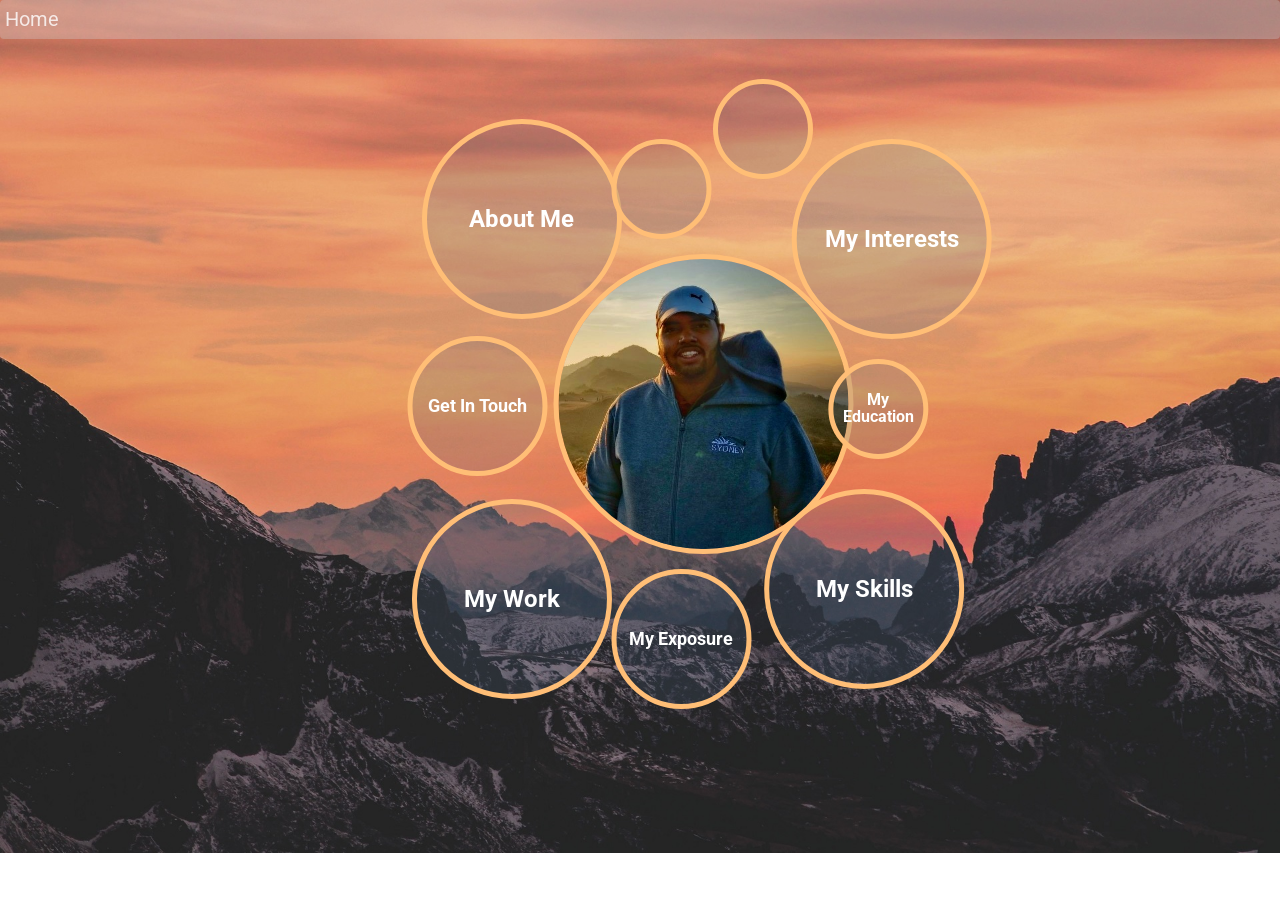
==== index.html @ 18826b94 "version4" ====
<!DOCTYPE html>
<html>
	<head>
		<title>Resume</title>
		<link rel="stylesheet" href="https://maxcdn.bootstrapcdn.com/bootstrap/3.3.7/css/bootstrap.min.css" integrity="sha384-BVYiiSIFeK1dGmJRAkycuHAHRg32OmUcww7on3RYdg4Va+PmSTsz/K68vbdEjh4u" crossorigin="anonymous">
		<link rel="stylesheet" type="text/css" href="master.css">
		<link rel="stylesheet" type="text/css" href="breadcrumb.css">
		<link rel="stylesheet" type="text/css" href="http://code.ionicframework.com/ionicons/2.0.1/css/ionicons.min.css">
		<link href="https://fonts.googleapis.com/css?family=Roboto:400,700" rel="stylesheet">
	</head>
	<!-- ######################  BODY  ############################### -->
	<body class="back fontrobo">
		<ol class="h-25 breadcrumb"">
			<li class="active" style="color: rgba(255, 255, 255,.8); ">Home</li>
		</ol>
	<div class="col-xs-2"></div>
	<div class="col-xs-1">
		<div style="transform: translate3d(240%,220%,0);" class="down">
			<a class="no-dec" href="projects.html">
				<div class="large bubble ">
					<h3><b>My Work</b></h3>
				</div>
			</div>
		</a>
	</div>
	<div class="col-xs-3">
		<div style="transform: translate3d(30%,30%,0);" class="up">
			<a class="no-dec" href="aboutme.html">
				<div class="large bubble ">
					<h3><b>About Me</b></h3>
				</div>
			</div>
		</a>
		<div style="transform: translate3d(25%,55%,0);" class="left">
			<a class="no-dec" href="contact.html">
				<div class="medium bubble ">
					<h3><b>Get In Touch</b></h3>
				</div>
			</div>
		</a>
	</div>
	<div class="col-xs-3">
		<div style="transform: translate3d(-35%,65%,0);" class="">
			<img src="profilepic_crop.jpg" alt="user" class="image pop">
			
		</div>
		<div style="transform: translate3d(-15%,150%,0); " class="down">
			<a class="no-dec" href="myexposure.html">
				<div class="medium bubble ">
					<h3><b>My Exposure</b></h3>
				</div>
			</div>
		</a>
		<div style="transform: translate3d(20%,-420%,0);" class="up">
			<a class="no-dec" href="https://github.com/chidajames">
				<div class="small bubble">
				<!-- <h1 class="ion-social-github " style="font-size: 50px"></h1> -->
				<i class="fab fa-github"></i>
				</div>
			</div>
		</a>
		<div style="transform: translate3d(-15%,-460%,0);" class="up">
			<a class="no-dec" href="https://www.linkedin.com/in/chidanand-g-010a7b15a/">
				<div class="small bubble ">
				<h1 class="ion-social-linkedin " style="font-size: 50px"></h1>
				</div>
			</div>
		</a>
	</div>
	<div class="col-xs-2">
		<div style="transform: translate3d(-115%,215%,0);" class="right">
			<a class="no-dec" href="skill_bar.html">
				<div class="large bubble ">
					<h3><b>My Skills</b></h3>
				</div>
			</div>
		</a>
		<div style="transform: translate3d(-100%,-60%,0);" class="right">
			<a class="no-dec" href="interests.html">
				<div class="large bubble ">
					<h3><b>My Interests</b></h3>
				</div>
			</div>
		</a>
		<div style="transform: translate3d(-80%,-100%,0);" class="right">
			<a class="no-dec" href="education.html">
				<div class="small bubble ">
					<h3><b>My Education</b></h3>
				</div>
			</div>
		</a>
	</div>
	<div class="col-xs-1"></div>
		
		
	</body>
</html>
---- master.css ----
.large {
  width:200px;
  height: 200px;
}

.large > h3 {
  font-size: 24px;
}

.medium {
  width: 140px;
  height:140px;
}


.medium > h3 {
  font-size: 18px;
}


.small {
  width:100px;
  height:100px;
}


.small > h3 {
  font-size: 16px;
}


.bubble {
  font-family: 'Roboto', sans-serif;
  border-radius: 50%;
  background-color: rgba(75, 101, 132,.2);
  border: 5px solid rgba(255, 190, 118,1.0);
  text-align: center
}

.bubble > h3 {
  z-index: 100;
  display: inline-block;
  margin-top: 50%;
  transform: translateY(-50%);
}

.no-dec {
  text-decoration: none;
  color: white;
  float: center;  
}

.no-dec:hover, .no-dec:focus {
  text-decoration: none;
  color: white;
}

.bubble:hover, .bubble:focus {
  border: 10px solid rgba(246, 229, 141,1.0);
  transform: scale(1.1);
  transition: width 1s, height 1s, transform 1s;
}

.stick-bottom {
  float: bottom;
}

.stick-right{
  float: right;
}

.stick-left {
  float: left;
}

.stick-top {
  float: top;
}

.image{
  height: 300px;
  width:300px;
  border-radius: 50%;
  border: 5px solid rgba(255, 190, 118,1.0);
}

.ion-social-github-outline {
  

}
h2{
  font-size: 45px;

}

.ion-social-linkedin-outline {
  
}

.gif {
  position: absolute;
    background:#1abc9c; 
}

.gif:hover ,.gif:focus {
  opacity: 0;
}

.back {
    /* The image used */
    background-image: url("cover_9.jpg");

    /* Full height */
    height: 100%; 
    width: 100%;
    /* Center and scale the image nicely */
   /* background-position: center;*/
    background-repeat: no-repeat;
    background-size: cover;
}



.ion-social-github{
}

.ion-social-linkedin{
}

.down{
  position: relative;
  animation-name: down;
  animation-duration: 2s;
  animation-timing-function: ease-out;
}

@keyframes down{
  0%   {top: 700px;opacity: 0}
  100% {top: 0px;opacity: 1}
}

.up{
  position: relative;
  animation-name: up;
  animation-duration: 2s;
  animation-timing-function: linear;
}

@keyframes up{
  0%   {top: -700px;opacity: 0}
  100% {top: 0px;opacity: 1}
}

.left{
  position: relative;
  animation-name: left;
  animation-duration: 2s;
  animation-timing-function: linear;
}

@keyframes left{
  0%   {left: -700px;opacity: 0}
  100% {left: 0px;opacity: 1}
}

.right{
  position: relative;
  animation-name: right;
  animation-duration: 2s;
  animation-timing-function: linear;
}

@keyframes right{
  0%   {left: 700px;opacity: 0}
  100% {left: 0px;opacity: 1}
}

.pop{
  position: relative;
  animation-name: pop;
  animation-duration: 1s;
  animation-timing-function: linear;
}

@keyframes pop{
  0%   {opacity: 0}
  50%   {opacity: 0}
  100% {opacity: 1}
}
---- breadcrumb.css ----
.breadcrumb{
  background-color: rgba(210, 218, 226,.3);
  padding: 5px;
  font-size: 20px;

}

html {
    overflow: scroll;
    overflow-x: hidden;
}
::-webkit-scrollbar {
    width: 0px;  /* remove scrollbar space */
    background: transparent;  /* just make scrollbar invisible */
}

.font{
	font-family: 'Indie Flower', cursive;
	color: black;

}

.fontrobo{
     font-family: 'Roboto', sans-serif;
}
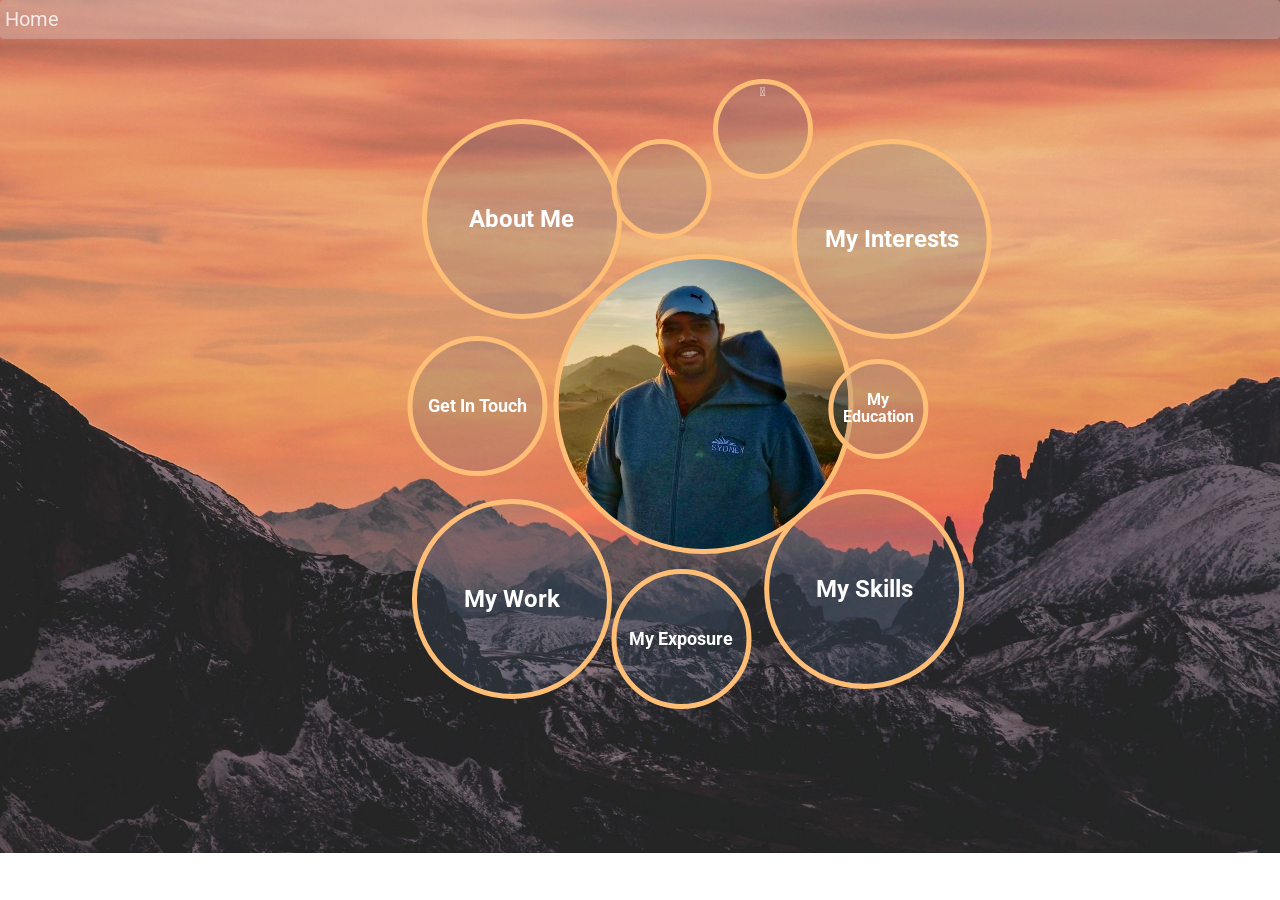
==== commit 5cb0b784: "version4" ====
--- a/index.html
+++ b/index.html
@@ -7,6 +7,8 @@
 		<link rel="stylesheet" type="text/css" href="breadcrumb.css">
 		<link rel="stylesheet" type="text/css" href="http://code.ionicframework.com/ionicons/2.0.1/css/ionicons.min.css">
 		<link href="https://fonts.googleapis.com/css?family=Roboto:400,700" rel="stylesheet">
+		<link rel="stylesheet" href="https://maxcdn.bootstrapcdn.com/font-awesome/4.4.0/css/font-awesome.min.css">
+
 	</head>
 	<!-- ######################  BODY  ############################### -->
 	<body class="back fontrobo">
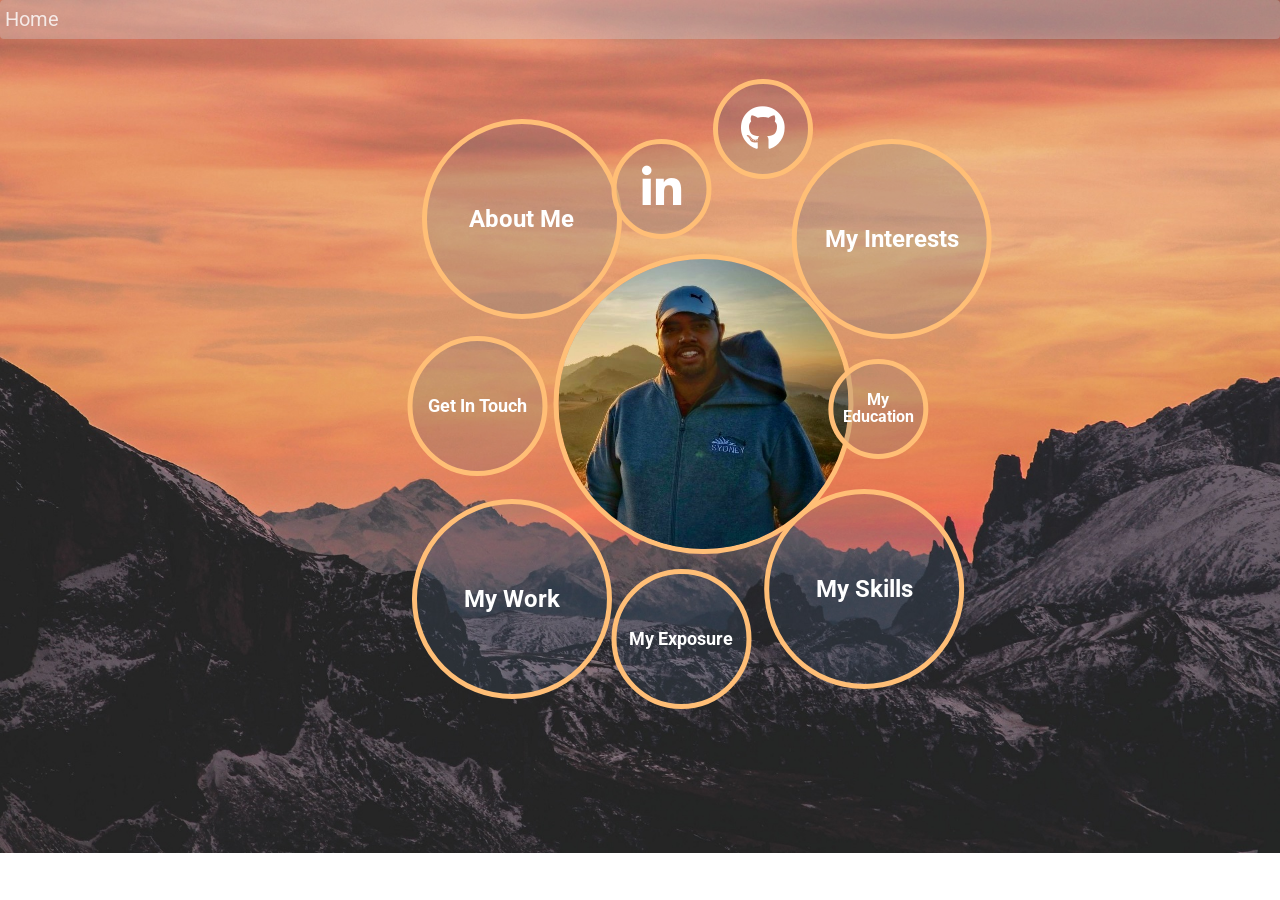
==== commit 1a4a2c65: "version4" ====
--- a/index.html
+++ b/index.html
@@ -7,7 +7,10 @@
 		<link rel="stylesheet" type="text/css" href="breadcrumb.css">
 		<link rel="stylesheet" type="text/css" href="http://code.ionicframework.com/ionicons/2.0.1/css/ionicons.min.css">
 		<link href="https://fonts.googleapis.com/css?family=Roboto:400,700" rel="stylesheet">
-		<link rel="stylesheet" href="https://maxcdn.bootstrapcdn.com/font-awesome/4.4.0/css/font-awesome.min.css">
+		
+		<link href="https://use.fontawesome.com/releases/v5.0.8/css/all.css" rel="stylesheet">
+
+
 
 	</head>
 	<!-- ######################  BODY  ############################### -->
@@ -56,15 +59,14 @@
 		<div style="transform: translate3d(20%,-420%,0);" class="up">
 			<a class="no-dec" href="https://github.com/chidajames">
 				<div class="small bubble">
-				<!-- <h1 class="ion-social-github " style="font-size: 50px"></h1> -->
-				<i class="fab fa-github"></i>
+				<i class="fab fa-github" style="font-size: 45px;color: white;padding-top: 22px"></i>
 				</div>
 			</div>
 		</a>
 		<div style="transform: translate3d(-15%,-460%,0);" class="up">
 			<a class="no-dec" href="https://www.linkedin.com/in/chidanand-g-010a7b15a/">
 				<div class="small bubble ">
-				<h1 class="ion-social-linkedin " style="font-size: 50px"></h1>
+				<i class="fab fa-linkedin-in" style="font-size: 45px;color: white;padding-top: 22px"></i>
 				</div>
 			</div>
 		</a>
--- a/master.css
+++ b/master.css
@@ -189,3 +189,5 @@
 }
 
 
+
+
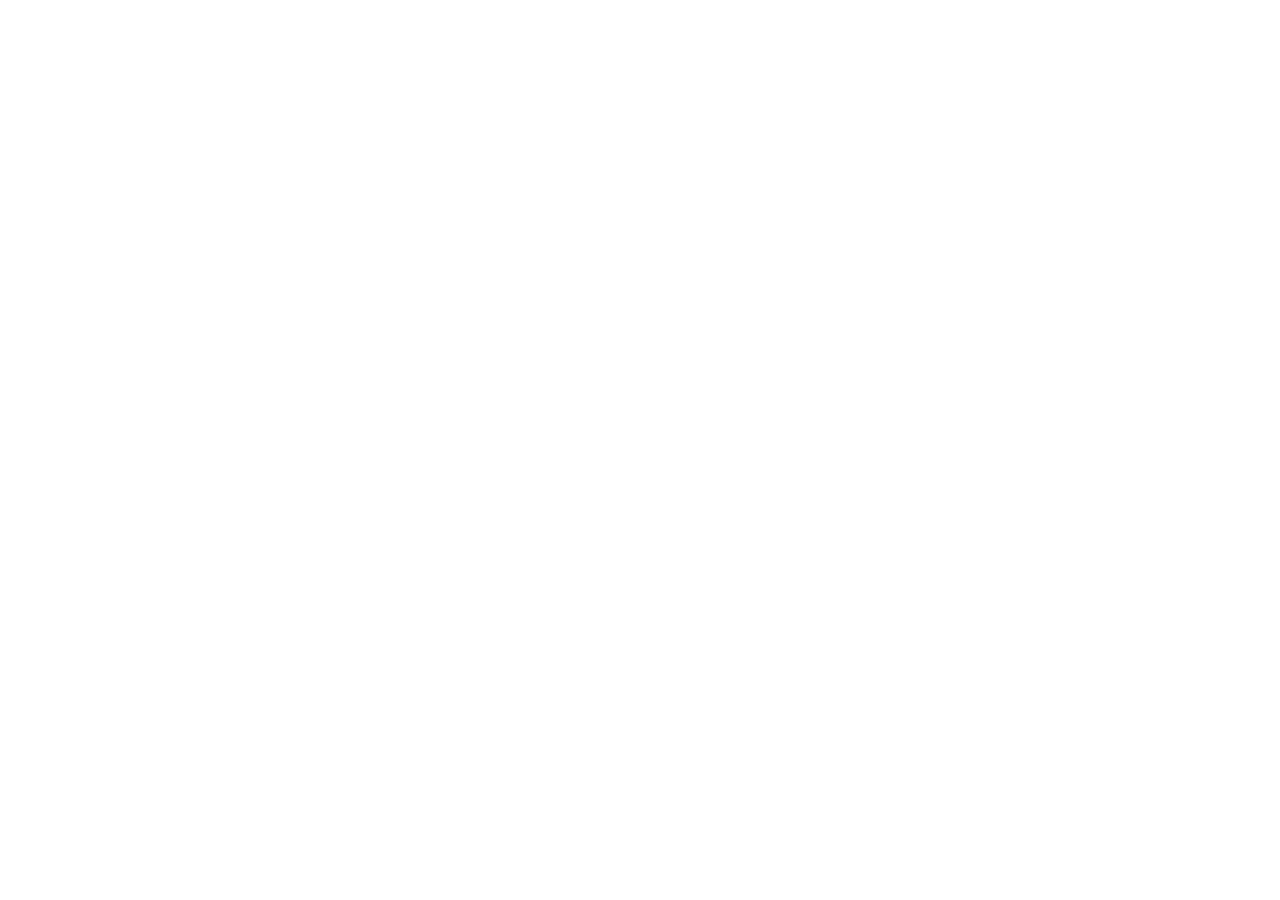
==== commit 345c6b79: "Updates" ====
--- a/index.html
+++ b/index.html
@@ -1,101 +1,14 @@
-<!DOCTYPE html>
-<html>
-	<head>
-		<title>Resume</title>
-		<link rel="stylesheet" href="https://maxcdn.bootstrapcdn.com/bootstrap/3.3.7/css/bootstrap.min.css" integrity="sha384-BVYiiSIFeK1dGmJRAkycuHAHRg32OmUcww7on3RYdg4Va+PmSTsz/K68vbdEjh4u" crossorigin="anonymous">
-		<link rel="stylesheet" type="text/css" href="master.css">
-		<link rel="stylesheet" type="text/css" href="breadcrumb.css">
-		<link rel="stylesheet" type="text/css" href="http://code.ionicframework.com/ionicons/2.0.1/css/ionicons.min.css">
-		<link href="https://fonts.googleapis.com/css?family=Roboto:400,700" rel="stylesheet">
-		
-		<link href="https://use.fontawesome.com/releases/v5.0.8/css/all.css" rel="stylesheet">
-
-
-
-	</head>
-	<!-- ######################  BODY  ############################### -->
-	<body class="back fontrobo">
-		<ol class="h-25 breadcrumb"">
-			<li class="active" style="color: rgba(255, 255, 255,.8); ">Home</li>
-		</ol>
-	<div class="col-xs-2"></div>
-	<div class="col-xs-1">
-		<div style="transform: translate3d(240%,220%,0);" class="down">
-			<a class="no-dec" href="projects.html">
-				<div class="large bubble ">
-					<h3><b>My Work</b></h3>
-				</div>
-			</div>
-		</a>
-	</div>
-	<div class="col-xs-3">
-		<div style="transform: translate3d(30%,30%,0);" class="up">
-			<a class="no-dec" href="aboutme.html">
-				<div class="large bubble ">
-					<h3><b>About Me</b></h3>
-				</div>
-			</div>
-		</a>
-		<div style="transform: translate3d(25%,55%,0);" class="left">
-			<a class="no-dec" href="contact.html">
-				<div class="medium bubble ">
-					<h3><b>Get In Touch</b></h3>
-				</div>
-			</div>
-		</a>
-	</div>
-	<div class="col-xs-3">
-		<div style="transform: translate3d(-35%,65%,0);" class="">
-			<img src="profilepic_crop.jpg" alt="user" class="image pop">
-			
-		</div>
-		<div style="transform: translate3d(-15%,150%,0); " class="down">
-			<a class="no-dec" href="myexposure.html">
-				<div class="medium bubble ">
-					<h3><b>My Exposure</b></h3>
-				</div>
-			</div>
-		</a>
-		<div style="transform: translate3d(20%,-420%,0);" class="up">
-			<a class="no-dec" href="https://github.com/chidajames">
-				<div class="small bubble">
-				<i class="fab fa-github" style="font-size: 45px;color: white;padding-top: 22px"></i>
-				</div>
-			</div>
-		</a>
-		<div style="transform: translate3d(-15%,-460%,0);" class="up">
-			<a class="no-dec" href="https://www.linkedin.com/in/chidanand-g-010a7b15a/">
-				<div class="small bubble ">
-				<i class="fab fa-linkedin-in" style="font-size: 45px;color: white;padding-top: 22px"></i>
-				</div>
-			</div>
-		</a>
-	</div>
-	<div class="col-xs-2">
-		<div style="transform: translate3d(-115%,215%,0);" class="right">
-			<a class="no-dec" href="skill_bar.html">
-				<div class="large bubble ">
-					<h3><b>My Skills</b></h3>
-				</div>
-			</div>
-		</a>
-		<div style="transform: translate3d(-100%,-60%,0);" class="right">
-			<a class="no-dec" href="interests.html">
-				<div class="large bubble ">
-					<h3><b>My Interests</b></h3>
-				</div>
-			</div>
-		</a>
-		<div style="transform: translate3d(-80%,-100%,0);" class="right">
-			<a class="no-dec" href="education.html">
-				<div class="small bubble ">
-					<h3><b>My Education</b></h3>
-				</div>
-			</div>
-		</a>
-	</div>
-	<div class="col-xs-1"></div>
-		
-		
-	</body>
-</html>+<!doctype html>
+<html lang="en">
+  <head>
+    <meta charset="UTF-8" />
+    <link rel="icon" type="image/svg+xml" href="/{chidajames.github.io}/vite.svg" />
+    <meta name="viewport" content="width=device-width, initial-scale=1.0" />
+    <title>Portfolio</title>
+    <script type="module" crossorigin src="/{chidajames.github.io}/assets/index-CAiDVmzD.js"></script>
+    <link rel="stylesheet" crossorigin href="/{chidajames.github.io}/assets/index-BAArUoKT.css">
+  </head>
+  <body class="">
+    <div id="root"></div>
+  </body>
+</html>
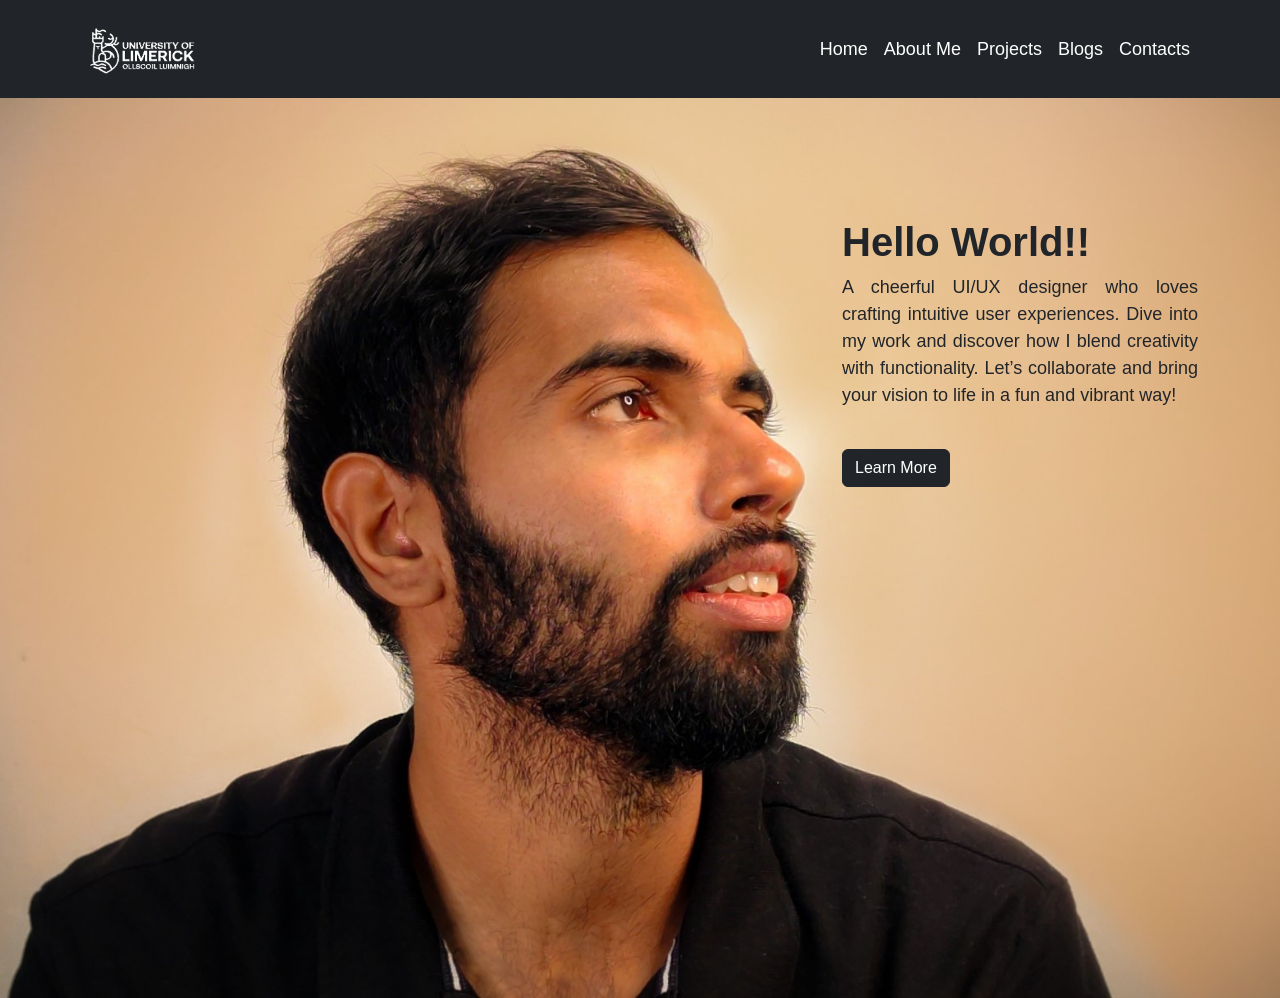
==== commit 9591d5b5: "Updates" ====
--- a/index.html
+++ b/index.html
@@ -2,11 +2,11 @@
 <html lang="en">
   <head>
     <meta charset="UTF-8" />
-    <link rel="icon" type="image/svg+xml" href="/{chidajames.github.io}/vite.svg" />
+    <link rel="icon" type="image/svg+xml" href="/vite.svg" />
     <meta name="viewport" content="width=device-width, initial-scale=1.0" />
     <title>Portfolio</title>
-    <script type="module" crossorigin src="/{chidajames.github.io}/assets/index-CAiDVmzD.js"></script>
-    <link rel="stylesheet" crossorigin href="/{chidajames.github.io}/assets/index-BAArUoKT.css">
+    <script type="module" crossorigin src="/assets/index-oymIA92n.js"></script>
+    <link rel="stylesheet" crossorigin href="/assets/index-CEKcrJQE.css">
   </head>
   <body class="">
     <div id="root"></div>
--- a/assets/index-CEKcrJQE.css
+++ b/assets/index-CEKcrJQE.css
@@ -0,0 +1,9 @@
+@charset "UTF-8";@import"https://fonts.googleapis.com/css2?family=Poppins:wght@400;500;600&display=swap";/*!
+ * Bootstrap  v5.3.3 (https://getbootstrap.com/)
+ * Copyright 2011-2024 The Bootstrap Authors
+ * Licensed under MIT (https://github.com/twbs/bootstrap/blob/main/LICENSE)
+ */:root,[data-bs-theme=light]{--bs-blue: #0d6efd;--bs-indigo: #6610f2;--bs-purple: #6f42c1;--bs-pink: #d63384;--bs-red: #dc3545;--bs-orange: #fd7e14;--bs-yellow: #ffc107;--bs-green: #198754;--bs-teal: #20c997;--bs-cyan: #0dcaf0;--bs-black: #000;--bs-white: #fff;--bs-gray: #6c757d;--bs-gray-dark: #343a40;--bs-gray-100: #f8f9fa;--bs-gray-200: #e9ecef;--bs-gray-300: #dee2e6;--bs-gray-400: #ced4da;--bs-gray-500: #adb5bd;--bs-gray-600: #6c757d;--bs-gray-700: #495057;--bs-gray-800: #343a40;--bs-gray-900: #212529;--bs-primary: #0d6efd;--bs-secondary: #6c757d;--bs-success: #198754;--bs-info: #0dcaf0;--bs-warning: #ffc107;--bs-danger: #dc3545;--bs-light: #f8f9fa;--bs-dark: #212529;--bs-primary-rgb: 13, 110, 253;--bs-secondary-rgb: 108, 117, 125;--bs-success-rgb: 25, 135, 84;--bs-info-rgb: 13, 202, 240;--bs-warning-rgb: 255, 193, 7;--bs-danger-rgb: 220, 53, 69;--bs-light-rgb: 248, 249, 250;--bs-dark-rgb: 33, 37, 41;--bs-primary-text-emphasis: #052c65;--bs-secondary-text-emphasis: #2b2f32;--bs-success-text-emphasis: #0a3622;--bs-info-text-emphasis: #055160;--bs-warning-text-emphasis: #664d03;--bs-danger-text-emphasis: #58151c;--bs-light-text-emphasis: #495057;--bs-dark-text-emphasis: #495057;--bs-primary-bg-subtle: #cfe2ff;--bs-secondary-bg-subtle: #e2e3e5;--bs-success-bg-subtle: #d1e7dd;--bs-info-bg-subtle: #cff4fc;--bs-warning-bg-subtle: #fff3cd;--bs-danger-bg-subtle: #f8d7da;--bs-light-bg-subtle: #fcfcfd;--bs-dark-bg-subtle: #ced4da;--bs-primary-border-subtle: #9ec5fe;--bs-secondary-border-subtle: #c4c8cb;--bs-success-border-subtle: #a3cfbb;--bs-info-border-subtle: #9eeaf9;--bs-warning-border-subtle: #ffe69c;--bs-danger-border-subtle: #f1aeb5;--bs-light-border-subtle: #e9ecef;--bs-dark-border-subtle: #adb5bd;--bs-white-rgb: 255, 255, 255;--bs-black-rgb: 0, 0, 0;--bs-font-sans-serif: system-ui, -apple-system, "Segoe UI", Roboto, "Helvetica Neue", "Noto Sans", "Liberation Sans", Arial, sans-serif, "Apple Color Emoji", "Segoe UI Emoji", "Segoe UI Symbol", "Noto Color Emoji";--bs-font-monospace: SFMono-Regular, Menlo, Monaco, Consolas, "Liberation Mono", "Courier New", monospace;--bs-gradient: linear-gradient(180deg, rgba(255, 255, 255, .15), rgba(255, 255, 255, 0));--bs-body-font-family: var(--bs-font-sans-serif);--bs-body-font-size: 1rem;--bs-body-font-weight: 400;--bs-body-line-height: 1.5;--bs-body-color: #212529;--bs-body-color-rgb: 33, 37, 41;--bs-body-bg: #fff;--bs-body-bg-rgb: 255, 255, 255;--bs-emphasis-color: #000;--bs-emphasis-color-rgb: 0, 0, 0;--bs-secondary-color: rgba(33, 37, 41, .75);--bs-secondary-color-rgb: 33, 37, 41;--bs-secondary-bg: #e9ecef;--bs-secondary-bg-rgb: 233, 236, 239;--bs-tertiary-color: rgba(33, 37, 41, .5);--bs-tertiary-color-rgb: 33, 37, 41;--bs-tertiary-bg: #f8f9fa;--bs-tertiary-bg-rgb: 248, 249, 250;--bs-heading-color: inherit;--bs-link-color: #0d6efd;--bs-link-color-rgb: 13, 110, 253;--bs-link-decoration: underline;--bs-link-hover-color: #0a58ca;--bs-link-hover-color-rgb: 10, 88, 202;--bs-code-color: #d63384;--bs-highlight-color: #212529;--bs-highlight-bg: #fff3cd;--bs-border-width: 1px;--bs-border-style: solid;--bs-border-color: #dee2e6;--bs-border-color-translucent: rgba(0, 0, 0, .175);--bs-border-radius: .375rem;--bs-border-radius-sm: .25rem;--bs-border-radius-lg: .5rem;--bs-border-radius-xl: 1rem;--bs-border-radius-xxl: 2rem;--bs-border-radius-2xl: var(--bs-border-radius-xxl);--bs-border-radius-pill: 50rem;--bs-box-shadow: 0 .5rem 1rem rgba(0, 0, 0, .15);--bs-box-shadow-sm: 0 .125rem .25rem rgba(0, 0, 0, .075);--bs-box-shadow-lg: 0 1rem 3rem rgba(0, 0, 0, .175);--bs-box-shadow-inset: inset 0 1px 2px rgba(0, 0, 0, .075);--bs-focus-ring-width: .25rem;--bs-focus-ring-opacity: .25;--bs-focus-ring-color: rgba(13, 110, 253, .25);--bs-form-valid-color: #198754;--bs-form-valid-border-color: #198754;--bs-form-invalid-color: #dc3545;--bs-form-invalid-border-color: #dc3545}[data-bs-theme=dark]{color-scheme:dark;--bs-body-color: #dee2e6;--bs-body-color-rgb: 222, 226, 230;--bs-body-bg: #212529;--bs-body-bg-rgb: 33, 37, 41;--bs-emphasis-color: #fff;--bs-emphasis-color-rgb: 255, 255, 255;--bs-secondary-color: rgba(222, 226, 230, .75);--bs-secondary-color-rgb: 222, 226, 230;--bs-secondary-bg: #343a40;--bs-secondary-bg-rgb: 52, 58, 64;--bs-tertiary-color: rgba(222, 226, 230, .5);--bs-tertiary-color-rgb: 222, 226, 230;--bs-tertiary-bg: #2b3035;--bs-tertiary-bg-rgb: 43, 48, 53;--bs-primary-text-emphasis: #6ea8fe;--bs-secondary-text-emphasis: #a7acb1;--bs-success-text-emphasis: #75b798;--bs-info-text-emphasis: #6edff6;--bs-warning-text-emphasis: #ffda6a;--bs-danger-text-emphasis: #ea868f;--bs-light-text-emphasis: #f8f9fa;--bs-dark-text-emphasis: #dee2e6;--bs-primary-bg-subtle: #031633;--bs-secondary-bg-subtle: #161719;--bs-success-bg-subtle: #051b11;--bs-info-bg-subtle: #032830;--bs-warning-bg-subtle: #332701;--bs-danger-bg-subtle: #2c0b0e;--bs-light-bg-subtle: #343a40;--bs-dark-bg-subtle: #1a1d20;--bs-primary-border-subtle: #084298;--bs-secondary-border-subtle: #41464b;--bs-success-border-subtle: #0f5132;--bs-info-border-subtle: #087990;--bs-warning-border-subtle: #997404;--bs-danger-border-subtle: #842029;--bs-light-border-subtle: #495057;--bs-dark-border-subtle: #343a40;--bs-heading-color: inherit;--bs-link-color: #6ea8fe;--bs-link-hover-color: #8bb9fe;--bs-link-color-rgb: 110, 168, 254;--bs-link-hover-color-rgb: 139, 185, 254;--bs-code-color: #e685b5;--bs-highlight-color: #dee2e6;--bs-highlight-bg: #664d03;--bs-border-color: #495057;--bs-border-color-translucent: rgba(255, 255, 255, .15);--bs-form-valid-color: #75b798;--bs-form-valid-border-color: #75b798;--bs-form-invalid-color: #ea868f;--bs-form-invalid-border-color: #ea868f}*,*:before,*:after{box-sizing:border-box}@media (prefers-reduced-motion: no-preference){:root{scroll-behavior:smooth}}body{margin:0;font-family:var(--bs-body-font-family);font-size:var(--bs-body-font-size);font-weight:var(--bs-body-font-weight);line-height:var(--bs-body-line-height);color:var(--bs-body-color);text-align:var(--bs-body-text-align);background-color:var(--bs-body-bg);-webkit-text-size-adjust:100%;-webkit-tap-highlight-color:rgba(0,0,0,0)}h6,.h6,h5,.h5,h4,.h4,h3,.h3,h2,.h2,h1,.h1{margin-top:0;margin-bottom:.5rem;font-weight:500;line-height:1.2;color:var(--bs-heading-color)}h1,.h1{font-size:calc(1.375rem + 1.5vw)}@media (min-width: 1200px){h1,.h1{font-size:2.5rem}}h2,.h2{font-size:calc(1.325rem + .9vw)}@media (min-width: 1200px){h2,.h2{font-size:2rem}}h3,.h3{font-size:calc(1.3rem + .6vw)}@media (min-width: 1200px){h3,.h3{font-size:1.75rem}}h4,.h4{font-size:calc(1.275rem + .3vw)}@media (min-width: 1200px){h4,.h4{font-size:1.5rem}}h5,.h5{font-size:1.25rem}h6,.h6{font-size:1rem}ol,ul,dl{margin-top:0;margin-bottom:1rem}ol ol,ul ul,ol ul,ul ol{margin-bottom:0}small,.small{font-size:.875em}mark,.mark{padding:.1875em;color:var(--bs-highlight-color);background-color:var(--bs-highlight-bg)}a{color:rgba(var(--bs-link-color-rgb),var(--bs-link-opacity, 1));text-decoration:underline}a:hover{--bs-link-color-rgb: var(--bs-link-hover-color-rgb)}pre,code,kbd,samp{font-family:var(--bs-font-monospace);font-size:1em}thead,tbody,tfoot,tr,td,th{border-color:inherit;border-style:solid;border-width:0}input,button,select,optgroup,textarea{margin:0;font-family:inherit;font-size:inherit;line-height:inherit}button,[type=button],[type=reset],[type=submit]{-webkit-appearance:button}button:not(:disabled),[type=button]:not(:disabled),[type=reset]:not(:disabled),[type=submit]:not(:disabled){cursor:pointer}@media (min-width: 1200px){legend{font-size:1.5rem}}::-webkit-datetime-edit-fields-wrapper,::-webkit-datetime-edit-text,::-webkit-datetime-edit-minute,::-webkit-datetime-edit-hour-field,::-webkit-datetime-edit-day-field,::-webkit-datetime-edit-month-field,::-webkit-datetime-edit-year-field{padding:0}@media (min-width: 1200px){.display-1{font-size:5rem}}@media (min-width: 1200px){.display-2{font-size:4.5rem}}@media (min-width: 1200px){.display-3{font-size:4rem}}@media (min-width: 1200px){.display-4{font-size:3.5rem}}@media (min-width: 1200px){.display-5{font-size:3rem}}@media (min-width: 1200px){.display-6{font-size:2.5rem}}.container,.container-fluid,.container-xxl,.container-xl,.container-lg,.container-md,.container-sm{--bs-gutter-x: 1.5rem;--bs-gutter-y: 0;width:100%;padding-right:calc(var(--bs-gutter-x) * .5);padding-left:calc(var(--bs-gutter-x) * .5);margin-right:auto;margin-left:auto}@media (min-width: 576px){.container-sm,.container{max-width:540px}}@media (min-width: 768px){.container-md,.container-sm,.container{max-width:720px}}@media (min-width: 992px){.container-lg,.container-md,.container-sm,.container{max-width:960px}}@media (min-width: 1200px){.container-xl,.container-lg,.container-md,.container-sm,.container{max-width:1140px}}@media (min-width: 1400px){.container-xxl,.container-xl,.container-lg,.container-md,.container-sm,.container{max-width:1320px}}:root{--bs-breakpoint-xs: 0;--bs-breakpoint-sm: 576px;--bs-breakpoint-md: 768px;--bs-breakpoint-lg: 992px;--bs-breakpoint-xl: 1200px;--bs-breakpoint-xxl: 1400px}.row{--bs-gutter-x: 1.5rem;--bs-gutter-y: 0;display:flex;flex-wrap:wrap;margin-top:calc(-1 * var(--bs-gutter-y));margin-right:calc(-.5 * var(--bs-gutter-x));margin-left:calc(-.5 * var(--bs-gutter-x))}.g-0,.gx-0{--bs-gutter-x: 0}.g-0,.gy-0{--bs-gutter-y: 0}.g-1,.gx-1{--bs-gutter-x: .25rem}.g-1,.gy-1{--bs-gutter-y: .25rem}.g-2,.gx-2{--bs-gutter-x: .5rem}.g-2,.gy-2{--bs-gutter-y: .5rem}.g-3,.gx-3{--bs-gutter-x: 1rem}.g-3,.gy-3{--bs-gutter-y: 1rem}.g-4,.gx-4{--bs-gutter-x: 1.5rem}.g-4,.gy-4{--bs-gutter-y: 1.5rem}.g-5,.gx-5{--bs-gutter-x: 3rem}.g-5,.gy-5{--bs-gutter-y: 3rem}@media (min-width: 576px){.col-sm{flex:1 0 0%}.row-cols-sm-auto>*{flex:0 0 auto;width:auto}.row-cols-sm-1>*{flex:0 0 auto;width:100%}.row-cols-sm-2>*{flex:0 0 auto;width:50%}.row-cols-sm-3>*{flex:0 0 auto;width:33.33333333%}.row-cols-sm-4>*{flex:0 0 auto;width:25%}.row-cols-sm-5>*{flex:0 0 auto;width:20%}.row-cols-sm-6>*{flex:0 0 auto;width:16.66666667%}.col-sm-auto{flex:0 0 auto;width:auto}.col-sm-1{flex:0 0 auto;width:8.33333333%}.col-sm-2{flex:0 0 auto;width:16.66666667%}.col-sm-3{flex:0 0 auto;width:25%}.col-sm-4{flex:0 0 auto;width:33.33333333%}.col-sm-5{flex:0 0 auto;width:41.66666667%}.col-sm-6{flex:0 0 auto;width:50%}.col-sm-7{flex:0 0 auto;width:58.33333333%}.col-sm-8{flex:0 0 auto;width:66.66666667%}.col-sm-9{flex:0 0 auto;width:75%}.col-sm-10{flex:0 0 auto;width:83.33333333%}.col-sm-11{flex:0 0 auto;width:91.66666667%}.col-sm-12{flex:0 0 auto;width:100%}.offset-sm-0{margin-left:0}.offset-sm-1{margin-left:8.33333333%}.offset-sm-2{margin-left:16.66666667%}.offset-sm-3{margin-left:25%}.offset-sm-4{margin-left:33.33333333%}.offset-sm-5{margin-left:41.66666667%}.offset-sm-6{margin-left:50%}.offset-sm-7{margin-left:58.33333333%}.offset-sm-8{margin-left:66.66666667%}.offset-sm-9{margin-left:75%}.offset-sm-10{margin-left:83.33333333%}.offset-sm-11{margin-left:91.66666667%}.g-sm-0,.gx-sm-0{--bs-gutter-x: 0}.g-sm-0,.gy-sm-0{--bs-gutter-y: 0}.g-sm-1,.gx-sm-1{--bs-gutter-x: .25rem}.g-sm-1,.gy-sm-1{--bs-gutter-y: .25rem}.g-sm-2,.gx-sm-2{--bs-gutter-x: .5rem}.g-sm-2,.gy-sm-2{--bs-gutter-y: .5rem}.g-sm-3,.gx-sm-3{--bs-gutter-x: 1rem}.g-sm-3,.gy-sm-3{--bs-gutter-y: 1rem}.g-sm-4,.gx-sm-4{--bs-gutter-x: 1.5rem}.g-sm-4,.gy-sm-4{--bs-gutter-y: 1.5rem}.g-sm-5,.gx-sm-5{--bs-gutter-x: 3rem}.g-sm-5,.gy-sm-5{--bs-gutter-y: 3rem}}@media (min-width: 768px){.col-md{flex:1 0 0%}.row-cols-md-auto>*{flex:0 0 auto;width:auto}.row-cols-md-1>*{flex:0 0 auto;width:100%}.row-cols-md-2>*{flex:0 0 auto;width:50%}.row-cols-md-3>*{flex:0 0 auto;width:33.33333333%}.row-cols-md-4>*{flex:0 0 auto;width:25%}.row-cols-md-5>*{flex:0 0 auto;width:20%}.row-cols-md-6>*{flex:0 0 auto;width:16.66666667%}.col-md-auto{flex:0 0 auto;width:auto}.col-md-1{flex:0 0 auto;width:8.33333333%}.col-md-2{flex:0 0 auto;width:16.66666667%}.col-md-3{flex:0 0 auto;width:25%}.col-md-4{flex:0 0 auto;width:33.33333333%}.col-md-5{flex:0 0 auto;width:41.66666667%}.col-md-6{flex:0 0 auto;width:50%}.col-md-7{flex:0 0 auto;width:58.33333333%}.col-md-8{flex:0 0 auto;width:66.66666667%}.col-md-9{flex:0 0 auto;width:75%}.col-md-10{flex:0 0 auto;width:83.33333333%}.col-md-11{flex:0 0 auto;width:91.66666667%}.col-md-12{flex:0 0 auto;width:100%}.offset-md-0{margin-left:0}.offset-md-1{margin-left:8.33333333%}.offset-md-2{margin-left:16.66666667%}.offset-md-3{margin-left:25%}.offset-md-4{margin-left:33.33333333%}.offset-md-5{margin-left:41.66666667%}.offset-md-6{margin-left:50%}.offset-md-7{margin-left:58.33333333%}.offset-md-8{margin-left:66.66666667%}.offset-md-9{margin-left:75%}.offset-md-10{margin-left:83.33333333%}.offset-md-11{margin-left:91.66666667%}.g-md-0,.gx-md-0{--bs-gutter-x: 0}.g-md-0,.gy-md-0{--bs-gutter-y: 0}.g-md-1,.gx-md-1{--bs-gutter-x: .25rem}.g-md-1,.gy-md-1{--bs-gutter-y: .25rem}.g-md-2,.gx-md-2{--bs-gutter-x: .5rem}.g-md-2,.gy-md-2{--bs-gutter-y: .5rem}.g-md-3,.gx-md-3{--bs-gutter-x: 1rem}.g-md-3,.gy-md-3{--bs-gutter-y: 1rem}.g-md-4,.gx-md-4{--bs-gutter-x: 1.5rem}.g-md-4,.gy-md-4{--bs-gutter-y: 1.5rem}.g-md-5,.gx-md-5{--bs-gutter-x: 3rem}.g-md-5,.gy-md-5{--bs-gutter-y: 3rem}}@media (min-width: 992px){.col-lg{flex:1 0 0%}.row-cols-lg-auto>*{flex:0 0 auto;width:auto}.row-cols-lg-1>*{flex:0 0 auto;width:100%}.row-cols-lg-2>*{flex:0 0 auto;width:50%}.row-cols-lg-3>*{flex:0 0 auto;width:33.33333333%}.row-cols-lg-4>*{flex:0 0 auto;width:25%}.row-cols-lg-5>*{flex:0 0 auto;width:20%}.row-cols-lg-6>*{flex:0 0 auto;width:16.66666667%}.col-lg-auto{flex:0 0 auto;width:auto}.col-lg-1{flex:0 0 auto;width:8.33333333%}.col-lg-2{flex:0 0 auto;width:16.66666667%}.col-lg-3{flex:0 0 auto;width:25%}.col-lg-4{flex:0 0 auto;width:33.33333333%}.col-lg-5{flex:0 0 auto;width:41.66666667%}.col-lg-6{flex:0 0 auto;width:50%}.col-lg-7{flex:0 0 auto;width:58.33333333%}.col-lg-8{flex:0 0 auto;width:66.66666667%}.col-lg-9{flex:0 0 auto;width:75%}.col-lg-10{flex:0 0 auto;width:83.33333333%}.col-lg-11{flex:0 0 auto;width:91.66666667%}.col-lg-12{flex:0 0 auto;width:100%}.offset-lg-0{margin-left:0}.offset-lg-1{margin-left:8.33333333%}.offset-lg-2{margin-left:16.66666667%}.offset-lg-3{margin-left:25%}.offset-lg-4{margin-left:33.33333333%}.offset-lg-5{margin-left:41.66666667%}.offset-lg-6{margin-left:50%}.offset-lg-7{margin-left:58.33333333%}.offset-lg-8{margin-left:66.66666667%}.offset-lg-9{margin-left:75%}.offset-lg-10{margin-left:83.33333333%}.offset-lg-11{margin-left:91.66666667%}.g-lg-0,.gx-lg-0{--bs-gutter-x: 0}.g-lg-0,.gy-lg-0{--bs-gutter-y: 0}.g-lg-1,.gx-lg-1{--bs-gutter-x: .25rem}.g-lg-1,.gy-lg-1{--bs-gutter-y: .25rem}.g-lg-2,.gx-lg-2{--bs-gutter-x: .5rem}.g-lg-2,.gy-lg-2{--bs-gutter-y: .5rem}.g-lg-3,.gx-lg-3{--bs-gutter-x: 1rem}.g-lg-3,.gy-lg-3{--bs-gutter-y: 1rem}.g-lg-4,.gx-lg-4{--bs-gutter-x: 1.5rem}.g-lg-4,.gy-lg-4{--bs-gutter-y: 1.5rem}.g-lg-5,.gx-lg-5{--bs-gutter-x: 3rem}.g-lg-5,.gy-lg-5{--bs-gutter-y: 3rem}}@media (min-width: 1200px){.col-xl{flex:1 0 0%}.row-cols-xl-auto>*{flex:0 0 auto;width:auto}.row-cols-xl-1>*{flex:0 0 auto;width:100%}.row-cols-xl-2>*{flex:0 0 auto;width:50%}.row-cols-xl-3>*{flex:0 0 auto;width:33.33333333%}.row-cols-xl-4>*{flex:0 0 auto;width:25%}.row-cols-xl-5>*{flex:0 0 auto;width:20%}.row-cols-xl-6>*{flex:0 0 auto;width:16.66666667%}.col-xl-auto{flex:0 0 auto;width:auto}.col-xl-1{flex:0 0 auto;width:8.33333333%}.col-xl-2{flex:0 0 auto;width:16.66666667%}.col-xl-3{flex:0 0 auto;width:25%}.col-xl-4{flex:0 0 auto;width:33.33333333%}.col-xl-5{flex:0 0 auto;width:41.66666667%}.col-xl-6{flex:0 0 auto;width:50%}.col-xl-7{flex:0 0 auto;width:58.33333333%}.col-xl-8{flex:0 0 auto;width:66.66666667%}.col-xl-9{flex:0 0 auto;width:75%}.col-xl-10{flex:0 0 auto;width:83.33333333%}.col-xl-11{flex:0 0 auto;width:91.66666667%}.col-xl-12{flex:0 0 auto;width:100%}.offset-xl-0{margin-left:0}.offset-xl-1{margin-left:8.33333333%}.offset-xl-2{margin-left:16.66666667%}.offset-xl-3{margin-left:25%}.offset-xl-4{margin-left:33.33333333%}.offset-xl-5{margin-left:41.66666667%}.offset-xl-6{margin-left:50%}.offset-xl-7{margin-left:58.33333333%}.offset-xl-8{margin-left:66.66666667%}.offset-xl-9{margin-left:75%}.offset-xl-10{margin-left:83.33333333%}.offset-xl-11{margin-left:91.66666667%}.g-xl-0,.gx-xl-0{--bs-gutter-x: 0}.g-xl-0,.gy-xl-0{--bs-gutter-y: 0}.g-xl-1,.gx-xl-1{--bs-gutter-x: .25rem}.g-xl-1,.gy-xl-1{--bs-gutter-y: .25rem}.g-xl-2,.gx-xl-2{--bs-gutter-x: .5rem}.g-xl-2,.gy-xl-2{--bs-gutter-y: .5rem}.g-xl-3,.gx-xl-3{--bs-gutter-x: 1rem}.g-xl-3,.gy-xl-3{--bs-gutter-y: 1rem}.g-xl-4,.gx-xl-4{--bs-gutter-x: 1.5rem}.g-xl-4,.gy-xl-4{--bs-gutter-y: 1.5rem}.g-xl-5,.gx-xl-5{--bs-gutter-x: 3rem}.g-xl-5,.gy-xl-5{--bs-gutter-y: 3rem}}@media (min-width: 1400px){.col-xxl{flex:1 0 0%}.row-cols-xxl-auto>*{flex:0 0 auto;width:auto}.row-cols-xxl-1>*{flex:0 0 auto;width:100%}.row-cols-xxl-2>*{flex:0 0 auto;width:50%}.row-cols-xxl-3>*{flex:0 0 auto;width:33.33333333%}.row-cols-xxl-4>*{flex:0 0 auto;width:25%}.row-cols-xxl-5>*{flex:0 0 auto;width:20%}.row-cols-xxl-6>*{flex:0 0 auto;width:16.66666667%}.col-xxl-auto{flex:0 0 auto;width:auto}.col-xxl-1{flex:0 0 auto;width:8.33333333%}.col-xxl-2{flex:0 0 auto;width:16.66666667%}.col-xxl-3{flex:0 0 auto;width:25%}.col-xxl-4{flex:0 0 auto;width:33.33333333%}.col-xxl-5{flex:0 0 auto;width:41.66666667%}.col-xxl-6{flex:0 0 auto;width:50%}.col-xxl-7{flex:0 0 auto;width:58.33333333%}.col-xxl-8{flex:0 0 auto;width:66.66666667%}.col-xxl-9{flex:0 0 auto;width:75%}.col-xxl-10{flex:0 0 auto;width:83.33333333%}.col-xxl-11{flex:0 0 auto;width:91.66666667%}.col-xxl-12{flex:0 0 auto;width:100%}.offset-xxl-0{margin-left:0}.offset-xxl-1{margin-left:8.33333333%}.offset-xxl-2{margin-left:16.66666667%}.offset-xxl-3{margin-left:25%}.offset-xxl-4{margin-left:33.33333333%}.offset-xxl-5{margin-left:41.66666667%}.offset-xxl-6{margin-left:50%}.offset-xxl-7{margin-left:58.33333333%}.offset-xxl-8{margin-left:66.66666667%}.offset-xxl-9{margin-left:75%}.offset-xxl-10{margin-left:83.33333333%}.offset-xxl-11{margin-left:91.66666667%}.g-xxl-0,.gx-xxl-0{--bs-gutter-x: 0}.g-xxl-0,.gy-xxl-0{--bs-gutter-y: 0}.g-xxl-1,.gx-xxl-1{--bs-gutter-x: .25rem}.g-xxl-1,.gy-xxl-1{--bs-gutter-y: .25rem}.g-xxl-2,.gx-xxl-2{--bs-gutter-x: .5rem}.g-xxl-2,.gy-xxl-2{--bs-gutter-y: .5rem}.g-xxl-3,.gx-xxl-3{--bs-gutter-x: 1rem}.g-xxl-3,.gy-xxl-3{--bs-gutter-y: 1rem}.g-xxl-4,.gx-xxl-4{--bs-gutter-x: 1.5rem}.g-xxl-4,.gy-xxl-4{--bs-gutter-y: 1.5rem}.g-xxl-5,.gx-xxl-5{--bs-gutter-x: 3rem}.g-xxl-5,.gy-xxl-5{--bs-gutter-y: 3rem}}.table{--bs-table-color-type: initial;--bs-table-bg-type: initial;--bs-table-color-state: initial;--bs-table-bg-state: initial;--bs-table-color: var(--bs-emphasis-color);--bs-table-bg: var(--bs-body-bg);--bs-table-border-color: var(--bs-border-color);--bs-table-accent-bg: transparent;--bs-table-striped-color: var(--bs-emphasis-color);--bs-table-striped-bg: rgba(var(--bs-emphasis-color-rgb), .05);--bs-table-active-color: var(--bs-emphasis-color);--bs-table-active-bg: rgba(var(--bs-emphasis-color-rgb), .1);--bs-table-hover-color: var(--bs-emphasis-color);--bs-table-hover-bg: rgba(var(--bs-emphasis-color-rgb), .075);width:100%;margin-bottom:1rem;vertical-align:top;border-color:var(--bs-table-border-color)}.table>:not(caption)>*>*{padding:.5rem;color:var(--bs-table-color-state, var(--bs-table-color-type, var(--bs-table-color)));background-color:var(--bs-table-bg);border-bottom-width:var(--bs-border-width);box-shadow:inset 0 0 0 9999px var(--bs-table-bg-state, var(--bs-table-bg-type, var(--bs-table-accent-bg)))}.table-striped>tbody>tr:nth-of-type(odd)>*{--bs-table-color-type: var(--bs-table-striped-color);--bs-table-bg-type: var(--bs-table-striped-bg)}.table-striped-columns>:not(caption)>tr>:nth-child(2n){--bs-table-color-type: var(--bs-table-striped-color);--bs-table-bg-type: var(--bs-table-striped-bg)}.table-active{--bs-table-color-state: var(--bs-table-active-color);--bs-table-bg-state: var(--bs-table-active-bg)}.table-hover>tbody>tr:hover>*{--bs-table-color-state: var(--bs-table-hover-color);--bs-table-bg-state: var(--bs-table-hover-bg)}.table-primary{--bs-table-color: #000;--bs-table-bg: #cfe2ff;--bs-table-border-color: #a6b5cc;--bs-table-striped-bg: #c5d7f2;--bs-table-striped-color: #000;--bs-table-active-bg: #bacbe6;--bs-table-active-color: #000;--bs-table-hover-bg: #bfd1ec;--bs-table-hover-color: #000;color:var(--bs-table-color);border-color:var(--bs-table-border-color)}.table-secondary{--bs-table-color: #000;--bs-table-bg: #e2e3e5;--bs-table-border-color: #b5b6b7;--bs-table-striped-bg: #d7d8da;--bs-table-striped-color: #000;--bs-table-active-bg: #cbccce;--bs-table-active-color: #000;--bs-table-hover-bg: #d1d2d4;--bs-table-hover-color: #000;color:var(--bs-table-color);border-color:var(--bs-table-border-color)}.table-success{--bs-table-color: #000;--bs-table-bg: #d1e7dd;--bs-table-border-color: #a7b9b1;--bs-table-striped-bg: #c7dbd2;--bs-table-striped-color: #000;--bs-table-active-bg: #bcd0c7;--bs-table-active-color: #000;--bs-table-hover-bg: #c1d6cc;--bs-table-hover-color: #000;color:var(--bs-table-color);border-color:var(--bs-table-border-color)}.table-info{--bs-table-color: #000;--bs-table-bg: #cff4fc;--bs-table-border-color: #a6c3ca;--bs-table-striped-bg: #c5e8ef;--bs-table-striped-color: #000;--bs-table-active-bg: #badce3;--bs-table-active-color: #000;--bs-table-hover-bg: #bfe2e9;--bs-table-hover-color: #000;color:var(--bs-table-color);border-color:var(--bs-table-border-color)}.table-warning{--bs-table-color: #000;--bs-table-bg: #fff3cd;--bs-table-border-color: #ccc2a4;--bs-table-striped-bg: #f2e7c3;--bs-table-striped-color: #000;--bs-table-active-bg: #e6dbb9;--bs-table-active-color: #000;--bs-table-hover-bg: #ece1be;--bs-table-hover-color: #000;color:var(--bs-table-color);border-color:var(--bs-table-border-color)}.table-danger{--bs-table-color: #000;--bs-table-bg: #f8d7da;--bs-table-border-color: #c6acae;--bs-table-striped-bg: #eccccf;--bs-table-striped-color: #000;--bs-table-active-bg: #dfc2c4;--bs-table-active-color: #000;--bs-table-hover-bg: #e5c7ca;--bs-table-hover-color: #000;color:var(--bs-table-color);border-color:var(--bs-table-border-color)}.table-light{--bs-table-color: #000;--bs-table-bg: #f8f9fa;--bs-table-border-color: #c6c7c8;--bs-table-striped-bg: #ecedee;--bs-table-striped-color: #000;--bs-table-active-bg: #dfe0e1;--bs-table-active-color: #000;--bs-table-hover-bg: #e5e6e7;--bs-table-hover-color: #000;color:var(--bs-table-color);border-color:var(--bs-table-border-color)}.table-dark{--bs-table-color: #fff;--bs-table-bg: #212529;--bs-table-border-color: #4d5154;--bs-table-striped-bg: #2c3034;--bs-table-striped-color: #fff;--bs-table-active-bg: #373b3e;--bs-table-active-color: #fff;--bs-table-hover-bg: #323539;--bs-table-hover-color: #fff;color:var(--bs-table-color);border-color:var(--bs-table-border-color)}@media (max-width: 575.98px){.table-responsive-sm{overflow-x:auto;-webkit-overflow-scrolling:touch}}@media (max-width: 767.98px){.table-responsive-md{overflow-x:auto;-webkit-overflow-scrolling:touch}}@media (max-width: 991.98px){.table-responsive-lg{overflow-x:auto;-webkit-overflow-scrolling:touch}}@media (max-width: 1199.98px){.table-responsive-xl{overflow-x:auto;-webkit-overflow-scrolling:touch}}@media (max-width: 1399.98px){.table-responsive-xxl{overflow-x:auto;-webkit-overflow-scrolling:touch}}@media (prefers-reduced-motion: reduce){.form-control{transition:none}}@media (prefers-reduced-motion: reduce){.form-control::-webkit-file-upload-button{-webkit-transition:none;transition:none}.form-control::file-selector-button{transition:none}}.form-control-plaintext.form-control-sm,.form-control-plaintext.form-control-lg{padding-right:0;padding-left:0}.form-select{--bs-form-select-bg-img: url("data:image/svg+xml,%3csvg xmlns='http://www.w3.org/2000/svg' viewBox='0 0 16 16'%3e%3cpath fill='none' stroke='%23343a40' stroke-linecap='round' stroke-linejoin='round' stroke-width='2' d='m2 5 6 6 6-6'/%3e%3c/svg%3e");display:block;width:100%;padding:.375rem 2.25rem .375rem .75rem;font-size:1rem;font-weight:400;line-height:1.5;color:var(--bs-body-color);-webkit-appearance:none;-moz-appearance:none;appearance:none;background-color:var(--bs-body-bg);background-image:var(--bs-form-select-bg-img),var(--bs-form-select-bg-icon, none);background-repeat:no-repeat;background-position:right .75rem center;background-size:16px 12px;border:var(--bs-border-width) solid var(--bs-border-color);border-radius:var(--bs-border-radius);transition:border-color .15s ease-in-out,box-shadow .15s ease-in-out}@media (prefers-reduced-motion: reduce){.form-select{transition:none}}[data-bs-theme=dark] .form-select{--bs-form-select-bg-img: url("data:image/svg+xml,%3csvg xmlns='http://www.w3.org/2000/svg' viewBox='0 0 16 16'%3e%3cpath fill='none' stroke='%23dee2e6' stroke-linecap='round' stroke-linejoin='round' stroke-width='2' d='m2 5 6 6 6-6'/%3e%3c/svg%3e")}.form-check-input{--bs-form-check-bg: var(--bs-body-bg);flex-shrink:0;width:1em;height:1em;margin-top:.25em;vertical-align:top;-webkit-appearance:none;-moz-appearance:none;appearance:none;background-color:var(--bs-form-check-bg);background-image:var(--bs-form-check-bg-image);background-repeat:no-repeat;background-position:center;background-size:contain;border:var(--bs-border-width) solid var(--bs-border-color);-webkit-print-color-adjust:exact;color-adjust:exact;print-color-adjust:exact}.form-check-input:checked[type=checkbox]{--bs-form-check-bg-image: url("data:image/svg+xml,%3csvg xmlns='http://www.w3.org/2000/svg' viewBox='0 0 20 20'%3e%3cpath fill='none' stroke='%23fff' stroke-linecap='round' stroke-linejoin='round' stroke-width='3' d='m6 10 3 3 6-6'/%3e%3c/svg%3e")}.form-check-input:checked[type=radio]{--bs-form-check-bg-image: url("data:image/svg+xml,%3csvg xmlns='http://www.w3.org/2000/svg' viewBox='-4 -4 8 8'%3e%3ccircle r='2' fill='%23fff'/%3e%3c/svg%3e")}.form-check-input[type=checkbox]:indeterminate{background-color:#0d6efd;border-color:#0d6efd;--bs-form-check-bg-image: url("data:image/svg+xml,%3csvg xmlns='http://www.w3.org/2000/svg' viewBox='0 0 20 20'%3e%3cpath fill='none' stroke='%23fff' stroke-linecap='round' stroke-linejoin='round' stroke-width='3' d='M6 10h8'/%3e%3c/svg%3e")}.form-check-input[disabled]~.form-check-label,.form-check-input:disabled~.form-check-label{cursor:default;opacity:.5}.form-switch .form-check-input{--bs-form-switch-bg: url("data:image/svg+xml,%3csvg xmlns='http://www.w3.org/2000/svg' viewBox='-4 -4 8 8'%3e%3ccircle r='3' fill='rgba%280, 0, 0, 0.25%29'/%3e%3c/svg%3e");width:2em;margin-left:-2.5em;background-image:var(--bs-form-switch-bg);background-position:left center;border-radius:2em;transition:background-position .15s ease-in-out}@media (prefers-reduced-motion: reduce){.form-switch .form-check-input{transition:none}}.form-switch .form-check-input:focus{--bs-form-switch-bg: url("data:image/svg+xml,%3csvg xmlns='http://www.w3.org/2000/svg' viewBox='-4 -4 8 8'%3e%3ccircle r='3' fill='%2386b7fe'/%3e%3c/svg%3e")}.form-switch .form-check-input:checked{background-position:right center;--bs-form-switch-bg: url("data:image/svg+xml,%3csvg xmlns='http://www.w3.org/2000/svg' viewBox='-4 -4 8 8'%3e%3ccircle r='3' fill='%23fff'/%3e%3c/svg%3e")}.btn-check[disabled]+.btn,.btn-check:disabled+.btn{pointer-events:none;filter:none;opacity:.65}[data-bs-theme=dark] .form-switch .form-check-input:not(:checked):not(:focus){--bs-form-switch-bg: url("data:image/svg+xml,%3csvg xmlns='http://www.w3.org/2000/svg' viewBox='-4 -4 8 8'%3e%3ccircle r='3' fill='rgba%28255, 255, 255, 0.25%29'/%3e%3c/svg%3e")}@media (prefers-reduced-motion: reduce){.form-range::-webkit-slider-thumb{-webkit-transition:none;transition:none}}@media (prefers-reduced-motion: reduce){.form-range::-moz-range-thumb{-moz-transition:none;transition:none}}@media (prefers-reduced-motion: reduce){.form-floating>label{transition:none}}.form-floating>.form-control::-moz-placeholder,.form-floating>.form-control-plaintext::-moz-placeholder{color:transparent}.form-floating>.form-control::placeholder,.form-floating>.form-control-plaintext::placeholder{color:transparent}.form-floating>.form-control:not(:-moz-placeholder-shown),.form-floating>.form-control-plaintext:not(:-moz-placeholder-shown){padding-top:1.625rem;padding-bottom:.625rem}.form-floating>.form-control:focus,.form-floating>.form-control:not(:placeholder-shown),.form-floating>.form-control-plaintext:focus,.form-floating>.form-control-plaintext:not(:placeholder-shown){padding-top:1.625rem;padding-bottom:.625rem}.form-floating>.form-control:-webkit-autofill,.form-floating>.form-control-plaintext:-webkit-autofill{padding-top:1.625rem;padding-bottom:.625rem}.form-floating>.form-control:focus~label,.form-floating>.form-control:not(:placeholder-shown)~label,.form-floating>.form-control-plaintext~label,.form-floating>.form-select~label{color:rgba(var(--bs-body-color-rgb),.65);transform:scale(.85) translateY(-.5rem) translate(.15rem)}.form-floating>.form-control:focus~label:after,.form-floating>.form-control:not(:placeholder-shown)~label:after,.form-floating>.form-control-plaintext~label:after,.form-floating>.form-select~label:after{position:absolute;top:1rem;right:.375rem;bottom:1rem;left:.375rem;z-index:-1;height:1.5em;content:"";background-color:var(--bs-body-bg);border-radius:var(--bs-border-radius)}.form-floating>:disabled~label,.form-floating>.form-control:disabled~label{color:#6c757d}.form-floating>:disabled~label:after,.form-floating>.form-control:disabled~label:after{background-color:var(--bs-secondary-bg)}.input-group>.form-control,.input-group>.form-select,.input-group>.form-floating{position:relative;flex:1 1 auto;width:1%;min-width:0}.input-group>.form-control:focus,.input-group>.form-select:focus,.input-group>.form-floating:focus-within{z-index:5}.input-group-lg>.form-control,.input-group-lg>.form-select,.input-group-lg>.input-group-text,.input-group-lg>.btn{padding:.5rem 1rem;font-size:1.25rem;border-radius:var(--bs-border-radius-lg)}.input-group-sm>.form-control,.input-group-sm>.form-select,.input-group-sm>.input-group-text,.input-group-sm>.btn{padding:.25rem .5rem;font-size:.875rem;border-radius:var(--bs-border-radius-sm)}.input-group:not(.has-validation)>:not(:last-child):not(.dropdown-toggle):not(.dropdown-menu):not(.form-floating),.input-group:not(.has-validation)>.dropdown-toggle:nth-last-child(n+3),.input-group:not(.has-validation)>.form-floating:not(:last-child)>.form-control,.input-group:not(.has-validation)>.form-floating:not(:last-child)>.form-select{border-top-right-radius:0;border-bottom-right-radius:0}.input-group.has-validation>:nth-last-child(n+3):not(.dropdown-toggle):not(.dropdown-menu):not(.form-floating),.input-group.has-validation>.dropdown-toggle:nth-last-child(n+4),.input-group.has-validation>.form-floating:nth-last-child(n+3)>.form-control,.input-group.has-validation>.form-floating:nth-last-child(n+3)>.form-select{border-top-right-radius:0;border-bottom-right-radius:0}.was-validated :valid~.valid-feedback,.was-validated :valid~.valid-tooltip,.is-valid~.valid-feedback,.is-valid~.valid-tooltip{display:block}.was-validated .form-control:valid,.form-control.is-valid{border-color:var(--bs-form-valid-border-color);padding-right:calc(1.5em + .75rem);background-image:url("data:image/svg+xml,%3csvg xmlns='http://www.w3.org/2000/svg' viewBox='0 0 8 8'%3e%3cpath fill='%23198754' d='M2.3 6.73.6 4.53c-.4-1.04.46-1.4 1.1-.8l1.1 1.4 3.4-3.8c.6-.63 1.6-.27 1.2.7l-4 4.6c-.43.5-.8.4-1.1.1z'/%3e%3c/svg%3e");background-repeat:no-repeat;background-position:right calc(.375em + .1875rem) center;background-size:calc(.75em + .375rem) calc(.75em + .375rem)}.was-validated .form-control:valid:focus,.form-control.is-valid:focus{border-color:var(--bs-form-valid-border-color);box-shadow:0 0 0 .25rem rgba(var(--bs-success-rgb),.25)}.was-validated .form-select:valid,.form-select.is-valid{border-color:var(--bs-form-valid-border-color)}.was-validated .form-select:valid:not([multiple]):not([size]),.was-validated .form-select:valid:not([multiple])[size="1"],.form-select.is-valid:not([multiple]):not([size]),.form-select.is-valid:not([multiple])[size="1"]{--bs-form-select-bg-icon: url("data:image/svg+xml,%3csvg xmlns='http://www.w3.org/2000/svg' viewBox='0 0 8 8'%3e%3cpath fill='%23198754' d='M2.3 6.73.6 4.53c-.4-1.04.46-1.4 1.1-.8l1.1 1.4 3.4-3.8c.6-.63 1.6-.27 1.2.7l-4 4.6c-.43.5-.8.4-1.1.1z'/%3e%3c/svg%3e");padding-right:4.125rem;background-position:right .75rem center,center right 2.25rem;background-size:16px 12px,calc(.75em + .375rem) calc(.75em + .375rem)}.was-validated .form-select:valid:focus,.form-select.is-valid:focus{border-color:var(--bs-form-valid-border-color);box-shadow:0 0 0 .25rem rgba(var(--bs-success-rgb),.25)}.was-validated .form-control-color:valid,.form-control-color.is-valid{width:calc(3.75rem + 1.5em)}.was-validated .form-check-input:valid,.form-check-input.is-valid{border-color:var(--bs-form-valid-border-color)}.was-validated .form-check-input:valid:checked,.form-check-input.is-valid:checked{background-color:var(--bs-form-valid-color)}.was-validated .form-check-input:valid:focus,.form-check-input.is-valid:focus{box-shadow:0 0 0 .25rem rgba(var(--bs-success-rgb),.25)}.was-validated .form-check-input:valid~.form-check-label,.form-check-input.is-valid~.form-check-label{color:var(--bs-form-valid-color)}.was-validated .input-group>.form-control:not(:focus):valid,.input-group>.form-control:not(:focus).is-valid,.was-validated .input-group>.form-select:not(:focus):valid,.input-group>.form-select:not(:focus).is-valid,.was-validated .input-group>.form-floating:not(:focus-within):valid,.input-group>.form-floating:not(:focus-within).is-valid{z-index:3}.was-validated :invalid~.invalid-feedback,.was-validated :invalid~.invalid-tooltip,.is-invalid~.invalid-feedback,.is-invalid~.invalid-tooltip{display:block}.was-validated .form-control:invalid,.form-control.is-invalid{border-color:var(--bs-form-invalid-border-color);padding-right:calc(1.5em + .75rem);background-image:url("data:image/svg+xml,%3csvg xmlns='http://www.w3.org/2000/svg' viewBox='0 0 12 12' width='12' height='12' fill='none' stroke='%23dc3545'%3e%3ccircle cx='6' cy='6' r='4.5'/%3e%3cpath stroke-linejoin='round' d='M5.8 3.6h.4L6 6.5z'/%3e%3ccircle cx='6' cy='8.2' r='.6' fill='%23dc3545' stroke='none'/%3e%3c/svg%3e");background-repeat:no-repeat;background-position:right calc(.375em + .1875rem) center;background-size:calc(.75em + .375rem) calc(.75em + .375rem)}.was-validated .form-control:invalid:focus,.form-control.is-invalid:focus{border-color:var(--bs-form-invalid-border-color);box-shadow:0 0 0 .25rem rgba(var(--bs-danger-rgb),.25)}.was-validated .form-select:invalid,.form-select.is-invalid{border-color:var(--bs-form-invalid-border-color)}.was-validated .form-select:invalid:not([multiple]):not([size]),.was-validated .form-select:invalid:not([multiple])[size="1"],.form-select.is-invalid:not([multiple]):not([size]),.form-select.is-invalid:not([multiple])[size="1"]{--bs-form-select-bg-icon: url("data:image/svg+xml,%3csvg xmlns='http://www.w3.org/2000/svg' viewBox='0 0 12 12' width='12' height='12' fill='none' stroke='%23dc3545'%3e%3ccircle cx='6' cy='6' r='4.5'/%3e%3cpath stroke-linejoin='round' d='M5.8 3.6h.4L6 6.5z'/%3e%3ccircle cx='6' cy='8.2' r='.6' fill='%23dc3545' stroke='none'/%3e%3c/svg%3e");padding-right:4.125rem;background-position:right .75rem center,center right 2.25rem;background-size:16px 12px,calc(.75em + .375rem) calc(.75em + .375rem)}.was-validated .form-select:invalid:focus,.form-select.is-invalid:focus{border-color:var(--bs-form-invalid-border-color);box-shadow:0 0 0 .25rem rgba(var(--bs-danger-rgb),.25)}.was-validated .form-control-color:invalid,.form-control-color.is-invalid{width:calc(3.75rem + 1.5em)}.was-validated .form-check-input:invalid,.form-check-input.is-invalid{border-color:var(--bs-form-invalid-border-color)}.was-validated .form-check-input:invalid:checked,.form-check-input.is-invalid:checked{background-color:var(--bs-form-invalid-color)}.was-validated .form-check-input:invalid:focus,.form-check-input.is-invalid:focus{box-shadow:0 0 0 .25rem rgba(var(--bs-danger-rgb),.25)}.was-validated .form-check-input:invalid~.form-check-label,.form-check-input.is-invalid~.form-check-label{color:var(--bs-form-invalid-color)}.was-validated .input-group>.form-control:not(:focus):invalid,.input-group>.form-control:not(:focus).is-invalid,.was-validated .input-group>.form-select:not(:focus):invalid,.input-group>.form-select:not(:focus).is-invalid,.was-validated .input-group>.form-floating:not(:focus-within):invalid,.input-group>.form-floating:not(:focus-within).is-invalid{z-index:4}.btn{--bs-btn-padding-x: .75rem;--bs-btn-padding-y: .375rem;--bs-btn-font-family: ;--bs-btn-font-size: 1rem;--bs-btn-font-weight: 400;--bs-btn-line-height: 1.5;--bs-btn-color: var(--bs-body-color);--bs-btn-bg: transparent;--bs-btn-border-width: var(--bs-border-width);--bs-btn-border-color: transparent;--bs-btn-border-radius: var(--bs-border-radius);--bs-btn-hover-border-color: transparent;--bs-btn-box-shadow: inset 0 1px 0 rgba(255, 255, 255, .15), 0 1px 1px rgba(0, 0, 0, .075);--bs-btn-disabled-opacity: .65;--bs-btn-focus-box-shadow: 0 0 0 .25rem rgba(var(--bs-btn-focus-shadow-rgb), .5);display:inline-block;padding:var(--bs-btn-padding-y) var(--bs-btn-padding-x);font-family:var(--bs-btn-font-family);font-size:var(--bs-btn-font-size);font-weight:var(--bs-btn-font-weight);line-height:var(--bs-btn-line-height);color:var(--bs-btn-color);text-align:center;text-decoration:none;vertical-align:middle;cursor:pointer;-webkit-user-select:none;-moz-user-select:none;user-select:none;border:var(--bs-btn-border-width) solid var(--bs-btn-border-color);border-radius:var(--bs-btn-border-radius);background-color:var(--bs-btn-bg);transition:color .15s ease-in-out,background-color .15s ease-in-out,border-color .15s ease-in-out,box-shadow .15s ease-in-out}@media (prefers-reduced-motion: reduce){.btn{transition:none}}.btn-check:checked+.btn,:not(.btn-check)+.btn:active,.btn:first-child:active,.btn.active,.btn.show{color:var(--bs-btn-active-color);background-color:var(--bs-btn-active-bg);border-color:var(--bs-btn-active-border-color)}.btn-check:checked+.btn:focus-visible,:not(.btn-check)+.btn:active:focus-visible,.btn:first-child:active:focus-visible,.btn.active:focus-visible,.btn.show:focus-visible{box-shadow:var(--bs-btn-focus-box-shadow)}.btn:disabled,.btn.disabled,fieldset:disabled .btn{color:var(--bs-btn-disabled-color);pointer-events:none;background-color:var(--bs-btn-disabled-bg);border-color:var(--bs-btn-disabled-border-color);opacity:var(--bs-btn-disabled-opacity)}.btn-primary{--bs-btn-color: #fff;--bs-btn-bg: #0d6efd;--bs-btn-border-color: #0d6efd;--bs-btn-hover-color: #fff;--bs-btn-hover-bg: #0b5ed7;--bs-btn-hover-border-color: #0a58ca;--bs-btn-focus-shadow-rgb: 49, 132, 253;--bs-btn-active-color: #fff;--bs-btn-active-bg: #0a58ca;--bs-btn-active-border-color: #0a53be;--bs-btn-active-shadow: inset 0 3px 5px rgba(0, 0, 0, .125);--bs-btn-disabled-color: #fff;--bs-btn-disabled-bg: #0d6efd;--bs-btn-disabled-border-color: #0d6efd}.btn-secondary{--bs-btn-color: #fff;--bs-btn-bg: #6c757d;--bs-btn-border-color: #6c757d;--bs-btn-hover-color: #fff;--bs-btn-hover-bg: #5c636a;--bs-btn-hover-border-color: #565e64;--bs-btn-focus-shadow-rgb: 130, 138, 145;--bs-btn-active-color: #fff;--bs-btn-active-bg: #565e64;--bs-btn-active-border-color: #51585e;--bs-btn-active-shadow: inset 0 3px 5px rgba(0, 0, 0, .125);--bs-btn-disabled-color: #fff;--bs-btn-disabled-bg: #6c757d;--bs-btn-disabled-border-color: #6c757d}.btn-success{--bs-btn-color: #fff;--bs-btn-bg: #198754;--bs-btn-border-color: #198754;--bs-btn-hover-color: #fff;--bs-btn-hover-bg: #157347;--bs-btn-hover-border-color: #146c43;--bs-btn-focus-shadow-rgb: 60, 153, 110;--bs-btn-active-color: #fff;--bs-btn-active-bg: #146c43;--bs-btn-active-border-color: #13653f;--bs-btn-active-shadow: inset 0 3px 5px rgba(0, 0, 0, .125);--bs-btn-disabled-color: #fff;--bs-btn-disabled-bg: #198754;--bs-btn-disabled-border-color: #198754}.btn-info{--bs-btn-color: #000;--bs-btn-bg: #0dcaf0;--bs-btn-border-color: #0dcaf0;--bs-btn-hover-color: #000;--bs-btn-hover-bg: #31d2f2;--bs-btn-hover-border-color: #25cff2;--bs-btn-focus-shadow-rgb: 11, 172, 204;--bs-btn-active-color: #000;--bs-btn-active-bg: #3dd5f3;--bs-btn-active-border-color: #25cff2;--bs-btn-active-shadow: inset 0 3px 5px rgba(0, 0, 0, .125);--bs-btn-disabled-color: #000;--bs-btn-disabled-bg: #0dcaf0;--bs-btn-disabled-border-color: #0dcaf0}.btn-warning{--bs-btn-color: #000;--bs-btn-bg: #ffc107;--bs-btn-border-color: #ffc107;--bs-btn-hover-color: #000;--bs-btn-hover-bg: #ffca2c;--bs-btn-hover-border-color: #ffc720;--bs-btn-focus-shadow-rgb: 217, 164, 6;--bs-btn-active-color: #000;--bs-btn-active-bg: #ffcd39;--bs-btn-active-border-color: #ffc720;--bs-btn-active-shadow: inset 0 3px 5px rgba(0, 0, 0, .125);--bs-btn-disabled-color: #000;--bs-btn-disabled-bg: #ffc107;--bs-btn-disabled-border-color: #ffc107}.btn-danger{--bs-btn-color: #fff;--bs-btn-bg: #dc3545;--bs-btn-border-color: #dc3545;--bs-btn-hover-color: #fff;--bs-btn-hover-bg: #bb2d3b;--bs-btn-hover-border-color: #b02a37;--bs-btn-focus-shadow-rgb: 225, 83, 97;--bs-btn-active-color: #fff;--bs-btn-active-bg: #b02a37;--bs-btn-active-border-color: #a52834;--bs-btn-active-shadow: inset 0 3px 5px rgba(0, 0, 0, .125);--bs-btn-disabled-color: #fff;--bs-btn-disabled-bg: #dc3545;--bs-btn-disabled-border-color: #dc3545}.btn-light{--bs-btn-color: #000;--bs-btn-bg: #f8f9fa;--bs-btn-border-color: #f8f9fa;--bs-btn-hover-color: #000;--bs-btn-hover-bg: #d3d4d5;--bs-btn-hover-border-color: #c6c7c8;--bs-btn-focus-shadow-rgb: 211, 212, 213;--bs-btn-active-color: #000;--bs-btn-active-bg: #c6c7c8;--bs-btn-active-border-color: #babbbc;--bs-btn-active-shadow: inset 0 3px 5px rgba(0, 0, 0, .125);--bs-btn-disabled-color: #000;--bs-btn-disabled-bg: #f8f9fa;--bs-btn-disabled-border-color: #f8f9fa}.btn-dark{--bs-btn-color: #fff;--bs-btn-bg: #212529;--bs-btn-border-color: #212529;--bs-btn-hover-color: #fff;--bs-btn-hover-bg: #424649;--bs-btn-hover-border-color: #373b3e;--bs-btn-focus-shadow-rgb: 66, 70, 73;--bs-btn-active-color: #fff;--bs-btn-active-bg: #4d5154;--bs-btn-active-border-color: #373b3e;--bs-btn-active-shadow: inset 0 3px 5px rgba(0, 0, 0, .125);--bs-btn-disabled-color: #fff;--bs-btn-disabled-bg: #212529;--bs-btn-disabled-border-color: #212529}.btn-outline-primary{--bs-btn-color: #0d6efd;--bs-btn-border-color: #0d6efd;--bs-btn-hover-color: #fff;--bs-btn-hover-bg: #0d6efd;--bs-btn-hover-border-color: #0d6efd;--bs-btn-focus-shadow-rgb: 13, 110, 253;--bs-btn-active-color: #fff;--bs-btn-active-bg: #0d6efd;--bs-btn-active-border-color: #0d6efd;--bs-btn-active-shadow: inset 0 3px 5px rgba(0, 0, 0, .125);--bs-btn-disabled-color: #0d6efd;--bs-btn-disabled-bg: transparent;--bs-btn-disabled-border-color: #0d6efd;--bs-gradient: none}.btn-outline-secondary{--bs-btn-color: #6c757d;--bs-btn-border-color: #6c757d;--bs-btn-hover-color: #fff;--bs-btn-hover-bg: #6c757d;--bs-btn-hover-border-color: #6c757d;--bs-btn-focus-shadow-rgb: 108, 117, 125;--bs-btn-active-color: #fff;--bs-btn-active-bg: #6c757d;--bs-btn-active-border-color: #6c757d;--bs-btn-active-shadow: inset 0 3px 5px rgba(0, 0, 0, .125);--bs-btn-disabled-color: #6c757d;--bs-btn-disabled-bg: transparent;--bs-btn-disabled-border-color: #6c757d;--bs-gradient: none}.btn-outline-success{--bs-btn-color: #198754;--bs-btn-border-color: #198754;--bs-btn-hover-color: #fff;--bs-btn-hover-bg: #198754;--bs-btn-hover-border-color: #198754;--bs-btn-focus-shadow-rgb: 25, 135, 84;--bs-btn-active-color: #fff;--bs-btn-active-bg: #198754;--bs-btn-active-border-color: #198754;--bs-btn-active-shadow: inset 0 3px 5px rgba(0, 0, 0, .125);--bs-btn-disabled-color: #198754;--bs-btn-disabled-bg: transparent;--bs-btn-disabled-border-color: #198754;--bs-gradient: none}.btn-outline-info{--bs-btn-color: #0dcaf0;--bs-btn-border-color: #0dcaf0;--bs-btn-hover-color: #000;--bs-btn-hover-bg: #0dcaf0;--bs-btn-hover-border-color: #0dcaf0;--bs-btn-focus-shadow-rgb: 13, 202, 240;--bs-btn-active-color: #000;--bs-btn-active-bg: #0dcaf0;--bs-btn-active-border-color: #0dcaf0;--bs-btn-active-shadow: inset 0 3px 5px rgba(0, 0, 0, .125);--bs-btn-disabled-color: #0dcaf0;--bs-btn-disabled-bg: transparent;--bs-btn-disabled-border-color: #0dcaf0;--bs-gradient: none}.btn-outline-warning{--bs-btn-color: #ffc107;--bs-btn-border-color: #ffc107;--bs-btn-hover-color: #000;--bs-btn-hover-bg: #ffc107;--bs-btn-hover-border-color: #ffc107;--bs-btn-focus-shadow-rgb: 255, 193, 7;--bs-btn-active-color: #000;--bs-btn-active-bg: #ffc107;--bs-btn-active-border-color: #ffc107;--bs-btn-active-shadow: inset 0 3px 5px rgba(0, 0, 0, .125);--bs-btn-disabled-color: #ffc107;--bs-btn-disabled-bg: transparent;--bs-btn-disabled-border-color: #ffc107;--bs-gradient: none}.btn-outline-danger{--bs-btn-color: #dc3545;--bs-btn-border-color: #dc3545;--bs-btn-hover-color: #fff;--bs-btn-hover-bg: #dc3545;--bs-btn-hover-border-color: #dc3545;--bs-btn-focus-shadow-rgb: 220, 53, 69;--bs-btn-active-color: #fff;--bs-btn-active-bg: #dc3545;--bs-btn-active-border-color: #dc3545;--bs-btn-active-shadow: inset 0 3px 5px rgba(0, 0, 0, .125);--bs-btn-disabled-color: #dc3545;--bs-btn-disabled-bg: transparent;--bs-btn-disabled-border-color: #dc3545;--bs-gradient: none}.btn-outline-light{--bs-btn-color: #f8f9fa;--bs-btn-border-color: #f8f9fa;--bs-btn-hover-color: #000;--bs-btn-hover-bg: #f8f9fa;--bs-btn-hover-border-color: #f8f9fa;--bs-btn-focus-shadow-rgb: 248, 249, 250;--bs-btn-active-color: #000;--bs-btn-active-bg: #f8f9fa;--bs-btn-active-border-color: #f8f9fa;--bs-btn-active-shadow: inset 0 3px 5px rgba(0, 0, 0, .125);--bs-btn-disabled-color: #f8f9fa;--bs-btn-disabled-bg: transparent;--bs-btn-disabled-border-color: #f8f9fa;--bs-gradient: none}.btn-outline-dark{--bs-btn-color: #212529;--bs-btn-border-color: #212529;--bs-btn-hover-color: #fff;--bs-btn-hover-bg: #212529;--bs-btn-hover-border-color: #212529;--bs-btn-focus-shadow-rgb: 33, 37, 41;--bs-btn-active-color: #fff;--bs-btn-active-bg: #212529;--bs-btn-active-border-color: #212529;--bs-btn-active-shadow: inset 0 3px 5px rgba(0, 0, 0, .125);--bs-btn-disabled-color: #212529;--bs-btn-disabled-bg: transparent;--bs-btn-disabled-border-color: #212529;--bs-gradient: none}.btn-link{--bs-btn-font-weight: 400;--bs-btn-color: var(--bs-link-color);--bs-btn-bg: transparent;--bs-btn-border-color: transparent;--bs-btn-hover-color: var(--bs-link-hover-color);--bs-btn-hover-border-color: transparent;--bs-btn-active-color: var(--bs-link-hover-color);--bs-btn-active-border-color: transparent;--bs-btn-disabled-color: #6c757d;--bs-btn-disabled-border-color: transparent;--bs-btn-box-shadow: 0 0 0 #000;--bs-btn-focus-shadow-rgb: 49, 132, 253;text-decoration:underline}.btn-lg,.btn-group-lg>.btn{--bs-btn-padding-y: .5rem;--bs-btn-padding-x: 1rem;--bs-btn-font-size: 1.25rem;--bs-btn-border-radius: var(--bs-border-radius-lg)}.btn-sm,.btn-group-sm>.btn{--bs-btn-padding-y: .25rem;--bs-btn-padding-x: .5rem;--bs-btn-font-size: .875rem;--bs-btn-border-radius: var(--bs-border-radius-sm)}@media (prefers-reduced-motion: reduce){.fade{transition:none}}@media (prefers-reduced-motion: reduce){.collapsing{transition:none}}@media (prefers-reduced-motion: reduce){.collapsing.collapse-horizontal{transition:none}}.dropup,.dropend,.dropdown,.dropstart,.dropup-center,.dropdown-center{position:relative}.dropdown-menu{--bs-dropdown-zindex: 1000;--bs-dropdown-min-width: 10rem;--bs-dropdown-padding-x: 0;--bs-dropdown-padding-y: .5rem;--bs-dropdown-spacer: .125rem;--bs-dropdown-font-size: 1rem;--bs-dropdown-color: var(--bs-body-color);--bs-dropdown-bg: var(--bs-body-bg);--bs-dropdown-border-color: var(--bs-border-color-translucent);--bs-dropdown-border-radius: var(--bs-border-radius);--bs-dropdown-border-width: var(--bs-border-width);--bs-dropdown-inner-border-radius: calc(var(--bs-border-radius) - var(--bs-border-width));--bs-dropdown-divider-bg: var(--bs-border-color-translucent);--bs-dropdown-divider-margin-y: .5rem;--bs-dropdown-box-shadow: var(--bs-box-shadow);--bs-dropdown-link-color: var(--bs-body-color);--bs-dropdown-link-hover-color: var(--bs-body-color);--bs-dropdown-link-hover-bg: var(--bs-tertiary-bg);--bs-dropdown-link-active-color: #fff;--bs-dropdown-link-active-bg: #0d6efd;--bs-dropdown-link-disabled-color: var(--bs-tertiary-color);--bs-dropdown-item-padding-x: 1rem;--bs-dropdown-item-padding-y: .25rem;--bs-dropdown-header-color: #6c757d;--bs-dropdown-header-padding-x: 1rem;--bs-dropdown-header-padding-y: .5rem;position:absolute;z-index:var(--bs-dropdown-zindex);display:none;min-width:var(--bs-dropdown-min-width);padding:var(--bs-dropdown-padding-y) var(--bs-dropdown-padding-x);margin:0;font-size:var(--bs-dropdown-font-size);color:var(--bs-dropdown-color);text-align:left;list-style:none;background-color:var(--bs-dropdown-bg);background-clip:padding-box;border:var(--bs-dropdown-border-width) solid var(--bs-dropdown-border-color);border-radius:var(--bs-dropdown-border-radius)}.dropdown-menu-start{--bs-position: start}.dropdown-menu-end{--bs-position: end}@media (min-width: 576px){.dropdown-menu-sm-start{--bs-position: start}.dropdown-menu-sm-start[data-bs-popper]{right:auto;left:0}.dropdown-menu-sm-end{--bs-position: end}.dropdown-menu-sm-end[data-bs-popper]{right:0;left:auto}}@media (min-width: 768px){.dropdown-menu-md-start{--bs-position: start}.dropdown-menu-md-start[data-bs-popper]{right:auto;left:0}.dropdown-menu-md-end{--bs-position: end}.dropdown-menu-md-end[data-bs-popper]{right:0;left:auto}}@media (min-width: 992px){.dropdown-menu-lg-start{--bs-position: start}.dropdown-menu-lg-start[data-bs-popper]{right:auto;left:0}.dropdown-menu-lg-end{--bs-position: end}.dropdown-menu-lg-end[data-bs-popper]{right:0;left:auto}}@media (min-width: 1200px){.dropdown-menu-xl-start{--bs-position: start}.dropdown-menu-xl-start[data-bs-popper]{right:auto;left:0}.dropdown-menu-xl-end{--bs-position: end}.dropdown-menu-xl-end[data-bs-popper]{right:0;left:auto}}@media (min-width: 1400px){.dropdown-menu-xxl-start{--bs-position: start}.dropdown-menu-xxl-start[data-bs-popper]{right:auto;left:0}.dropdown-menu-xxl-end{--bs-position: end}.dropdown-menu-xxl-end[data-bs-popper]{right:0;left:auto}}.dropdown-item{display:block;width:100%;padding:var(--bs-dropdown-item-padding-y) var(--bs-dropdown-item-padding-x);clear:both;font-weight:400;color:var(--bs-dropdown-link-color);text-align:inherit;text-decoration:none;white-space:nowrap;background-color:transparent;border:0;border-radius:var(--bs-dropdown-item-border-radius, 0)}.dropdown-item:hover,.dropdown-item:focus{color:var(--bs-dropdown-link-hover-color);background-color:var(--bs-dropdown-link-hover-bg)}.dropdown-menu-dark{--bs-dropdown-color: #dee2e6;--bs-dropdown-bg: #343a40;--bs-dropdown-border-color: var(--bs-border-color-translucent);--bs-dropdown-box-shadow: ;--bs-dropdown-link-color: #dee2e6;--bs-dropdown-link-hover-color: #fff;--bs-dropdown-divider-bg: var(--bs-border-color-translucent);--bs-dropdown-link-hover-bg: rgba(255, 255, 255, .15);--bs-dropdown-link-active-color: #fff;--bs-dropdown-link-active-bg: #0d6efd;--bs-dropdown-link-disabled-color: #adb5bd;--bs-dropdown-header-color: #adb5bd}.btn-group>.btn,.btn-group-vertical>.btn{position:relative;flex:1 1 auto}.btn-group>.btn-check:checked+.btn,.btn-group>.btn-check:focus+.btn,.btn-group>.btn:hover,.btn-group>.btn:focus,.btn-group>.btn:active,.btn-group>.btn.active,.btn-group-vertical>.btn-check:checked+.btn,.btn-group-vertical>.btn-check:focus+.btn,.btn-group-vertical>.btn:hover,.btn-group-vertical>.btn:focus,.btn-group-vertical>.btn:active,.btn-group-vertical>.btn.active{z-index:1}.btn-group>:not(.btn-check:first-child)+.btn,.btn-group>.btn-group:not(:first-child){margin-left:calc(var(--bs-border-width) * -1)}.btn-group>.btn:not(:last-child):not(.dropdown-toggle),.btn-group>.btn.dropdown-toggle-split:first-child,.btn-group>.btn-group:not(:last-child)>.btn{border-top-right-radius:0;border-bottom-right-radius:0}.btn-group>.btn:nth-child(n+3),.btn-group>:not(.btn-check)+.btn,.btn-group>.btn-group:not(:first-child)>.btn{border-top-left-radius:0;border-bottom-left-radius:0}.dropdown-toggle-split:after,.dropup .dropdown-toggle-split:after,.dropend .dropdown-toggle-split:after{margin-left:0}.btn-sm+.dropdown-toggle-split,.btn-group-sm>.btn+.dropdown-toggle-split{padding-right:.375rem;padding-left:.375rem}.btn-lg+.dropdown-toggle-split,.btn-group-lg>.btn+.dropdown-toggle-split{padding-right:.75rem;padding-left:.75rem}.btn-group-vertical>.btn:not(:first-child),.btn-group-vertical>.btn-group:not(:first-child){margin-top:calc(var(--bs-border-width) * -1)}.btn-group-vertical>.btn:not(:last-child):not(.dropdown-toggle),.btn-group-vertical>.btn-group:not(:last-child)>.btn{border-bottom-right-radius:0;border-bottom-left-radius:0}.btn-group-vertical>.btn~.btn,.btn-group-vertical>.btn-group:not(:first-child)>.btn{border-top-left-radius:0;border-top-right-radius:0}.nav{--bs-nav-link-padding-x: 1rem;--bs-nav-link-padding-y: .5rem;--bs-nav-link-font-weight: ;--bs-nav-link-color: var(--bs-link-color);--bs-nav-link-hover-color: var(--bs-link-hover-color);--bs-nav-link-disabled-color: var(--bs-secondary-color);display:flex;flex-wrap:wrap;padding-left:0;margin-bottom:0;list-style:none}.nav-link{display:block;padding:var(--bs-nav-link-padding-y) var(--bs-nav-link-padding-x);font-size:var(--bs-nav-link-font-size);font-weight:var(--bs-nav-link-font-weight);color:var(--bs-nav-link-color);text-decoration:none;background:none;border:0;transition:color .15s ease-in-out,background-color .15s ease-in-out,border-color .15s ease-in-out}@media (prefers-reduced-motion: reduce){.nav-link{transition:none}}.nav-link:hover,.nav-link:focus{color:var(--bs-nav-link-hover-color)}.nav-tabs{--bs-nav-tabs-border-width: var(--bs-border-width);--bs-nav-tabs-border-color: var(--bs-border-color);--bs-nav-tabs-border-radius: var(--bs-border-radius);--bs-nav-tabs-link-hover-border-color: var(--bs-secondary-bg) var(--bs-secondary-bg) var(--bs-border-color);--bs-nav-tabs-link-active-color: var(--bs-emphasis-color);--bs-nav-tabs-link-active-bg: var(--bs-body-bg);--bs-nav-tabs-link-active-border-color: var(--bs-border-color) var(--bs-border-color) var(--bs-body-bg);border-bottom:var(--bs-nav-tabs-border-width) solid var(--bs-nav-tabs-border-color)}.nav-tabs .nav-link:hover,.nav-tabs .nav-link:focus{isolation:isolate;border-color:var(--bs-nav-tabs-link-hover-border-color)}.nav-tabs .nav-link.active,.nav-tabs .nav-item.show .nav-link{color:var(--bs-nav-tabs-link-active-color);background-color:var(--bs-nav-tabs-link-active-bg);border-color:var(--bs-nav-tabs-link-active-border-color)}.nav-pills{--bs-nav-pills-border-radius: var(--bs-border-radius);--bs-nav-pills-link-active-color: #fff;--bs-nav-pills-link-active-bg: #0d6efd}.nav-underline{--bs-nav-underline-gap: 1rem;--bs-nav-underline-border-width: .125rem;--bs-nav-underline-link-active-color: var(--bs-emphasis-color);gap:var(--bs-nav-underline-gap)}.nav-underline .nav-link:hover,.nav-underline .nav-link:focus{border-bottom-color:currentcolor}.nav-fill>.nav-link,.nav-fill .nav-item{flex:1 1 auto;text-align:center}.nav-justified>.nav-link,.nav-justified .nav-item{flex-basis:0;flex-grow:1;text-align:center}.navbar{--bs-navbar-padding-x: 0;--bs-navbar-padding-y: .5rem;--bs-navbar-color: rgba(var(--bs-emphasis-color-rgb), .65);--bs-navbar-hover-color: rgba(var(--bs-emphasis-color-rgb), .8);--bs-navbar-disabled-color: rgba(var(--bs-emphasis-color-rgb), .3);--bs-navbar-active-color: rgba(var(--bs-emphasis-color-rgb), 1);--bs-navbar-brand-padding-y: .3125rem;--bs-navbar-brand-margin-end: 1rem;--bs-navbar-brand-font-size: 1.25rem;--bs-navbar-brand-color: rgba(var(--bs-emphasis-color-rgb), 1);--bs-navbar-brand-hover-color: rgba(var(--bs-emphasis-color-rgb), 1);--bs-navbar-nav-link-padding-x: .5rem;--bs-navbar-toggler-padding-y: .25rem;--bs-navbar-toggler-padding-x: .75rem;--bs-navbar-toggler-font-size: 1.25rem;--bs-navbar-toggler-icon-bg: url("data:image/svg+xml,%3csvg xmlns='http://www.w3.org/2000/svg' viewBox='0 0 30 30'%3e%3cpath stroke='rgba%2833, 37, 41, 0.75%29' stroke-linecap='round' stroke-miterlimit='10' stroke-width='2' d='M4 7h22M4 15h22M4 23h22'/%3e%3c/svg%3e");--bs-navbar-toggler-border-color: rgba(var(--bs-emphasis-color-rgb), .15);--bs-navbar-toggler-border-radius: var(--bs-border-radius);--bs-navbar-toggler-focus-width: .25rem;--bs-navbar-toggler-transition: box-shadow .15s ease-in-out;position:relative;display:flex;flex-wrap:wrap;align-items:center;justify-content:space-between;padding:var(--bs-navbar-padding-y) var(--bs-navbar-padding-x)}.navbar>.container,.navbar>.container-fluid,.navbar>.container-sm,.navbar>.container-md,.navbar>.container-lg,.navbar>.container-xl,.navbar>.container-xxl{display:flex;flex-wrap:inherit;align-items:center;justify-content:space-between}.navbar-brand:hover,.navbar-brand:focus{color:var(--bs-navbar-brand-hover-color)}.navbar-nav{--bs-nav-link-padding-x: 0;--bs-nav-link-padding-y: .5rem;--bs-nav-link-font-weight: ;--bs-nav-link-color: var(--bs-navbar-color);--bs-nav-link-hover-color: var(--bs-navbar-hover-color);--bs-nav-link-disabled-color: var(--bs-navbar-disabled-color);display:flex;flex-direction:column;padding-left:0;margin-bottom:0;list-style:none}.navbar-text a,.navbar-text a:hover,.navbar-text a:focus{color:var(--bs-navbar-active-color)}@media (prefers-reduced-motion: reduce){.navbar-toggler{transition:none}}.navbar-nav-scroll{max-height:var(--bs-scroll-height, 75vh);overflow-y:auto}@media (min-width: 576px){.navbar-expand-sm{flex-wrap:nowrap;justify-content:flex-start}.navbar-expand-sm .navbar-nav{flex-direction:row}.navbar-expand-sm .navbar-nav .dropdown-menu{position:absolute}.navbar-expand-sm .navbar-nav .nav-link{padding-right:var(--bs-navbar-nav-link-padding-x);padding-left:var(--bs-navbar-nav-link-padding-x)}.navbar-expand-sm .navbar-nav-scroll{overflow:visible}.navbar-expand-sm .navbar-collapse{display:flex!important;flex-basis:auto}.navbar-expand-sm .navbar-toggler{display:none}.navbar-expand-sm .offcanvas{position:static;z-index:auto;flex-grow:1;width:auto!important;height:auto!important;visibility:visible!important;background-color:transparent!important;border:0!important;transform:none!important;transition:none}.navbar-expand-sm .offcanvas .offcanvas-header{display:none}.navbar-expand-sm .offcanvas .offcanvas-body{display:flex;flex-grow:0;padding:0;overflow-y:visible}}@media (min-width: 768px){.navbar-expand-md{flex-wrap:nowrap;justify-content:flex-start}.navbar-expand-md .navbar-nav{flex-direction:row}.navbar-expand-md .navbar-nav .dropdown-menu{position:absolute}.navbar-expand-md .navbar-nav .nav-link{padding-right:var(--bs-navbar-nav-link-padding-x);padding-left:var(--bs-navbar-nav-link-padding-x)}.navbar-expand-md .navbar-nav-scroll{overflow:visible}.navbar-expand-md .navbar-collapse{display:flex!important;flex-basis:auto}.navbar-expand-md .navbar-toggler{display:none}.navbar-expand-md .offcanvas{position:static;z-index:auto;flex-grow:1;width:auto!important;height:auto!important;visibility:visible!important;background-color:transparent!important;border:0!important;transform:none!important;transition:none}.navbar-expand-md .offcanvas .offcanvas-header{display:none}.navbar-expand-md .offcanvas .offcanvas-body{display:flex;flex-grow:0;padding:0;overflow-y:visible}}@media (min-width: 992px){.navbar-expand-lg{flex-wrap:nowrap;justify-content:flex-start}.navbar-expand-lg .navbar-nav{flex-direction:row}.navbar-expand-lg .navbar-nav .dropdown-menu{position:absolute}.navbar-expand-lg .navbar-nav .nav-link{padding-right:var(--bs-navbar-nav-link-padding-x);padding-left:var(--bs-navbar-nav-link-padding-x)}.navbar-expand-lg .navbar-nav-scroll{overflow:visible}.navbar-expand-lg .navbar-collapse{display:flex!important;flex-basis:auto}.navbar-expand-lg .navbar-toggler{display:none}.navbar-expand-lg .offcanvas{position:static;z-index:auto;flex-grow:1;width:auto!important;height:auto!important;visibility:visible!important;background-color:transparent!important;border:0!important;transform:none!important;transition:none}.navbar-expand-lg .offcanvas .offcanvas-header{display:none}.navbar-expand-lg .offcanvas .offcanvas-body{display:flex;flex-grow:0;padding:0;overflow-y:visible}}@media (min-width: 1200px){.navbar-expand-xl{flex-wrap:nowrap;justify-content:flex-start}.navbar-expand-xl .navbar-nav{flex-direction:row}.navbar-expand-xl .navbar-nav .dropdown-menu{position:absolute}.navbar-expand-xl .navbar-nav .nav-link{padding-right:var(--bs-navbar-nav-link-padding-x);padding-left:var(--bs-navbar-nav-link-padding-x)}.navbar-expand-xl .navbar-nav-scroll{overflow:visible}.navbar-expand-xl .navbar-collapse{display:flex!important;flex-basis:auto}.navbar-expand-xl .navbar-toggler{display:none}.navbar-expand-xl .offcanvas{position:static;z-index:auto;flex-grow:1;width:auto!important;height:auto!important;visibility:visible!important;background-color:transparent!important;border:0!important;transform:none!important;transition:none}.navbar-expand-xl .offcanvas .offcanvas-header{display:none}.navbar-expand-xl .offcanvas .offcanvas-body{display:flex;flex-grow:0;padding:0;overflow-y:visible}}@media (min-width: 1400px){.navbar-expand-xxl{flex-wrap:nowrap;justify-content:flex-start}.navbar-expand-xxl .navbar-nav{flex-direction:row}.navbar-expand-xxl .navbar-nav .dropdown-menu{position:absolute}.navbar-expand-xxl .navbar-nav .nav-link{padding-right:var(--bs-navbar-nav-link-padding-x);padding-left:var(--bs-navbar-nav-link-padding-x)}.navbar-expand-xxl .navbar-nav-scroll{overflow:visible}.navbar-expand-xxl .navbar-collapse{display:flex!important;flex-basis:auto}.navbar-expand-xxl .navbar-toggler{display:none}.navbar-expand-xxl .offcanvas{position:static;z-index:auto;flex-grow:1;width:auto!important;height:auto!important;visibility:visible!important;background-color:transparent!important;border:0!important;transform:none!important;transition:none}.navbar-expand-xxl .offcanvas .offcanvas-header{display:none}.navbar-expand-xxl .offcanvas .offcanvas-body{display:flex;flex-grow:0;padding:0;overflow-y:visible}}.navbar-dark,.navbar[data-bs-theme=dark]{--bs-navbar-color: rgba(255, 255, 255, .55);--bs-navbar-hover-color: rgba(255, 255, 255, .75);--bs-navbar-disabled-color: rgba(255, 255, 255, .25);--bs-navbar-active-color: #fff;--bs-navbar-brand-color: #fff;--bs-navbar-brand-hover-color: #fff;--bs-navbar-toggler-border-color: rgba(255, 255, 255, .1);--bs-navbar-toggler-icon-bg: url("data:image/svg+xml,%3csvg xmlns='http://www.w3.org/2000/svg' viewBox='0 0 30 30'%3e%3cpath stroke='rgba%28255, 255, 255, 0.55%29' stroke-linecap='round' stroke-miterlimit='10' stroke-width='2' d='M4 7h22M4 15h22M4 23h22'/%3e%3c/svg%3e")}[data-bs-theme=dark] .navbar-toggler-icon{--bs-navbar-toggler-icon-bg: url("data:image/svg+xml,%3csvg xmlns='http://www.w3.org/2000/svg' viewBox='0 0 30 30'%3e%3cpath stroke='rgba%28255, 255, 255, 0.55%29' stroke-linecap='round' stroke-miterlimit='10' stroke-width='2' d='M4 7h22M4 15h22M4 23h22'/%3e%3c/svg%3e")}.card{--bs-card-spacer-y: 1rem;--bs-card-spacer-x: 1rem;--bs-card-title-spacer-y: .5rem;--bs-card-title-color: ;--bs-card-subtitle-color: ;--bs-card-border-width: var(--bs-border-width);--bs-card-border-color: var(--bs-border-color-translucent);--bs-card-border-radius: var(--bs-border-radius);--bs-card-box-shadow: ;--bs-card-inner-border-radius: calc(var(--bs-border-radius) - (var(--bs-border-width)));--bs-card-cap-padding-y: .5rem;--bs-card-cap-padding-x: 1rem;--bs-card-cap-bg: rgba(var(--bs-body-color-rgb), .03);--bs-card-cap-color: ;--bs-card-height: ;--bs-card-color: ;--bs-card-bg: var(--bs-body-bg);--bs-card-img-overlay-padding: 1rem;--bs-card-group-margin: .75rem;position:relative;display:flex;flex-direction:column;min-width:0;height:var(--bs-card-height);color:var(--bs-body-color);word-wrap:break-word;background-color:var(--bs-card-bg);background-clip:border-box;border:var(--bs-card-border-width) solid var(--bs-card-border-color);border-radius:var(--bs-card-border-radius)}.card-img,.card-img-top,.card-img-bottom{width:100%}@media (min-width: 576px){.card-group{display:flex;flex-flow:row wrap}.card-group>.card{flex:1 0 0%;margin-bottom:0}.card-group>.card+.card{margin-left:0;border-left:0}.card-group>.card:not(:last-child){border-top-right-radius:0;border-bottom-right-radius:0}.card-group>.card:not(:last-child) .card-img-top,.card-group>.card:not(:last-child) .card-header{border-top-right-radius:0}.card-group>.card:not(:last-child) .card-img-bottom,.card-group>.card:not(:last-child) .card-footer{border-bottom-right-radius:0}.card-group>.card:not(:first-child){border-top-left-radius:0;border-bottom-left-radius:0}.card-group>.card:not(:first-child) .card-img-top,.card-group>.card:not(:first-child) .card-header{border-top-left-radius:0}.card-group>.card:not(:first-child) .card-img-bottom,.card-group>.card:not(:first-child) .card-footer{border-bottom-left-radius:0}}.accordion{--bs-accordion-color: var(--bs-body-color);--bs-accordion-bg: var(--bs-body-bg);--bs-accordion-transition: color .15s ease-in-out, background-color .15s ease-in-out, border-color .15s ease-in-out, box-shadow .15s ease-in-out, border-radius .15s ease;--bs-accordion-border-color: var(--bs-border-color);--bs-accordion-border-width: var(--bs-border-width);--bs-accordion-border-radius: var(--bs-border-radius);--bs-accordion-inner-border-radius: calc(var(--bs-border-radius) - (var(--bs-border-width)));--bs-accordion-btn-padding-x: 1.25rem;--bs-accordion-btn-padding-y: 1rem;--bs-accordion-btn-color: var(--bs-body-color);--bs-accordion-btn-bg: var(--bs-accordion-bg);--bs-accordion-btn-icon: url("data:image/svg+xml,%3csvg xmlns='http://www.w3.org/2000/svg' viewBox='0 0 16 16' fill='none' stroke='%23212529' stroke-linecap='round' stroke-linejoin='round'%3e%3cpath d='M2 5L8 11L14 5'/%3e%3c/svg%3e");--bs-accordion-btn-icon-width: 1.25rem;--bs-accordion-btn-icon-transform: rotate(-180deg);--bs-accordion-btn-icon-transition: transform .2s ease-in-out;--bs-accordion-btn-active-icon: url("data:image/svg+xml,%3csvg xmlns='http://www.w3.org/2000/svg' viewBox='0 0 16 16' fill='none' stroke='%23052c65' stroke-linecap='round' stroke-linejoin='round'%3e%3cpath d='M2 5L8 11L14 5'/%3e%3c/svg%3e");--bs-accordion-btn-focus-box-shadow: 0 0 0 .25rem rgba(13, 110, 253, .25);--bs-accordion-body-padding-x: 1.25rem;--bs-accordion-body-padding-y: 1rem;--bs-accordion-active-color: var(--bs-primary-text-emphasis);--bs-accordion-active-bg: var(--bs-primary-bg-subtle)}@media (prefers-reduced-motion: reduce){.accordion-button{transition:none}}@media (prefers-reduced-motion: reduce){.accordion-button:after{transition:none}}[data-bs-theme=dark] .accordion-button:after{--bs-accordion-btn-icon: url("data:image/svg+xml,%3csvg xmlns='http://www.w3.org/2000/svg' viewBox='0 0 16 16' fill='%236ea8fe'%3e%3cpath fill-rule='evenodd' d='M1.646 4.646a.5.5 0 0 1 .708 0L8 10.293l5.646-5.647a.5.5 0 0 1 .708.708l-6 6a.5.5 0 0 1-.708 0l-6-6a.5.5 0 0 1 0-.708z'/%3e%3c/svg%3e");--bs-accordion-btn-active-icon: url("data:image/svg+xml,%3csvg xmlns='http://www.w3.org/2000/svg' viewBox='0 0 16 16' fill='%236ea8fe'%3e%3cpath fill-rule='evenodd' d='M1.646 4.646a.5.5 0 0 1 .708 0L8 10.293l5.646-5.647a.5.5 0 0 1 .708.708l-6 6a.5.5 0 0 1-.708 0l-6-6a.5.5 0 0 1 0-.708z'/%3e%3c/svg%3e")}.breadcrumb{--bs-breadcrumb-padding-x: 0;--bs-breadcrumb-padding-y: 0;--bs-breadcrumb-margin-bottom: 1rem;--bs-breadcrumb-bg: ;--bs-breadcrumb-border-radius: ;--bs-breadcrumb-divider-color: var(--bs-secondary-color);--bs-breadcrumb-item-padding-x: .5rem;--bs-breadcrumb-item-active-color: var(--bs-secondary-color);display:flex;flex-wrap:wrap;padding:var(--bs-breadcrumb-padding-y) var(--bs-breadcrumb-padding-x);margin-bottom:var(--bs-breadcrumb-margin-bottom);font-size:var(--bs-breadcrumb-font-size);list-style:none;background-color:var(--bs-breadcrumb-bg);border-radius:var(--bs-breadcrumb-border-radius)}.pagination{--bs-pagination-padding-x: .75rem;--bs-pagination-padding-y: .375rem;--bs-pagination-font-size: 1rem;--bs-pagination-color: var(--bs-link-color);--bs-pagination-bg: var(--bs-body-bg);--bs-pagination-border-width: var(--bs-border-width);--bs-pagination-border-color: var(--bs-border-color);--bs-pagination-border-radius: var(--bs-border-radius);--bs-pagination-hover-color: var(--bs-link-hover-color);--bs-pagination-hover-bg: var(--bs-tertiary-bg);--bs-pagination-hover-border-color: var(--bs-border-color);--bs-pagination-focus-color: var(--bs-link-hover-color);--bs-pagination-focus-bg: var(--bs-secondary-bg);--bs-pagination-focus-box-shadow: 0 0 0 .25rem rgba(13, 110, 253, .25);--bs-pagination-active-color: #fff;--bs-pagination-active-bg: #0d6efd;--bs-pagination-active-border-color: #0d6efd;--bs-pagination-disabled-color: var(--bs-secondary-color);--bs-pagination-disabled-bg: var(--bs-secondary-bg);--bs-pagination-disabled-border-color: var(--bs-border-color);display:flex;padding-left:0;list-style:none}@media (prefers-reduced-motion: reduce){.page-link{transition:none}}.page-link.active,.active>.page-link{z-index:3;color:var(--bs-pagination-active-color);background-color:var(--bs-pagination-active-bg);border-color:var(--bs-pagination-active-border-color)}.page-link.disabled,.disabled>.page-link{color:var(--bs-pagination-disabled-color);pointer-events:none;background-color:var(--bs-pagination-disabled-bg);border-color:var(--bs-pagination-disabled-border-color)}.pagination-lg{--bs-pagination-padding-x: 1.5rem;--bs-pagination-padding-y: .75rem;--bs-pagination-font-size: 1.25rem;--bs-pagination-border-radius: var(--bs-border-radius-lg)}.pagination-sm{--bs-pagination-padding-x: .5rem;--bs-pagination-padding-y: .25rem;--bs-pagination-font-size: .875rem;--bs-pagination-border-radius: var(--bs-border-radius-sm)}.badge{--bs-badge-padding-x: .65em;--bs-badge-padding-y: .35em;--bs-badge-font-size: .75em;--bs-badge-font-weight: 700;--bs-badge-color: #fff;--bs-badge-border-radius: var(--bs-border-radius);display:inline-block;padding:var(--bs-badge-padding-y) var(--bs-badge-padding-x);font-size:var(--bs-badge-font-size);font-weight:var(--bs-badge-font-weight);line-height:1;color:var(--bs-badge-color);text-align:center;white-space:nowrap;vertical-align:baseline;border-radius:var(--bs-badge-border-radius)}.alert{--bs-alert-bg: transparent;--bs-alert-padding-x: 1rem;--bs-alert-padding-y: 1rem;--bs-alert-margin-bottom: 1rem;--bs-alert-color: inherit;--bs-alert-border-color: transparent;--bs-alert-border: var(--bs-border-width) solid var(--bs-alert-border-color);--bs-alert-border-radius: var(--bs-border-radius);--bs-alert-link-color: inherit;position:relative;padding:var(--bs-alert-padding-y) var(--bs-alert-padding-x);margin-bottom:var(--bs-alert-margin-bottom);color:var(--bs-alert-color);background-color:var(--bs-alert-bg);border:var(--bs-alert-border);border-radius:var(--bs-alert-border-radius)}.alert-primary{--bs-alert-color: var(--bs-primary-text-emphasis);--bs-alert-bg: var(--bs-primary-bg-subtle);--bs-alert-border-color: var(--bs-primary-border-subtle);--bs-alert-link-color: var(--bs-primary-text-emphasis)}.alert-secondary{--bs-alert-color: var(--bs-secondary-text-emphasis);--bs-alert-bg: var(--bs-secondary-bg-subtle);--bs-alert-border-color: var(--bs-secondary-border-subtle);--bs-alert-link-color: var(--bs-secondary-text-emphasis)}.alert-success{--bs-alert-color: var(--bs-success-text-emphasis);--bs-alert-bg: var(--bs-success-bg-subtle);--bs-alert-border-color: var(--bs-success-border-subtle);--bs-alert-link-color: var(--bs-success-text-emphasis)}.alert-info{--bs-alert-color: var(--bs-info-text-emphasis);--bs-alert-bg: var(--bs-info-bg-subtle);--bs-alert-border-color: var(--bs-info-border-subtle);--bs-alert-link-color: var(--bs-info-text-emphasis)}.alert-warning{--bs-alert-color: var(--bs-warning-text-emphasis);--bs-alert-bg: var(--bs-warning-bg-subtle);--bs-alert-border-color: var(--bs-warning-border-subtle);--bs-alert-link-color: var(--bs-warning-text-emphasis)}.alert-danger{--bs-alert-color: var(--bs-danger-text-emphasis);--bs-alert-bg: var(--bs-danger-bg-subtle);--bs-alert-border-color: var(--bs-danger-border-subtle);--bs-alert-link-color: var(--bs-danger-text-emphasis)}.alert-light{--bs-alert-color: var(--bs-light-text-emphasis);--bs-alert-bg: var(--bs-light-bg-subtle);--bs-alert-border-color: var(--bs-light-border-subtle);--bs-alert-link-color: var(--bs-light-text-emphasis)}.alert-dark{--bs-alert-color: var(--bs-dark-text-emphasis);--bs-alert-bg: var(--bs-dark-bg-subtle);--bs-alert-border-color: var(--bs-dark-border-subtle);--bs-alert-link-color: var(--bs-dark-text-emphasis)}.progress,.progress-stacked{--bs-progress-height: 1rem;--bs-progress-font-size: .75rem;--bs-progress-bg: var(--bs-secondary-bg);--bs-progress-border-radius: var(--bs-border-radius);--bs-progress-box-shadow: var(--bs-box-shadow-inset);--bs-progress-bar-color: #fff;--bs-progress-bar-bg: #0d6efd;--bs-progress-bar-transition: width .6s ease;display:flex;height:var(--bs-progress-height);overflow:hidden;font-size:var(--bs-progress-font-size);background-color:var(--bs-progress-bg);border-radius:var(--bs-progress-border-radius)}@media (prefers-reduced-motion: reduce){.progress-bar{transition:none}}@media (prefers-reduced-motion: reduce){.progress-bar-animated{animation:none}}.list-group{--bs-list-group-color: var(--bs-body-color);--bs-list-group-bg: var(--bs-body-bg);--bs-list-group-border-color: var(--bs-border-color);--bs-list-group-border-width: var(--bs-border-width);--bs-list-group-border-radius: var(--bs-border-radius);--bs-list-group-item-padding-x: 1rem;--bs-list-group-item-padding-y: .5rem;--bs-list-group-action-color: var(--bs-secondary-color);--bs-list-group-action-hover-color: var(--bs-emphasis-color);--bs-list-group-action-hover-bg: var(--bs-tertiary-bg);--bs-list-group-action-active-color: var(--bs-body-color);--bs-list-group-action-active-bg: var(--bs-secondary-bg);--bs-list-group-disabled-color: var(--bs-secondary-color);--bs-list-group-disabled-bg: var(--bs-body-bg);--bs-list-group-active-color: #fff;--bs-list-group-active-bg: #0d6efd;--bs-list-group-active-border-color: #0d6efd;display:flex;flex-direction:column;padding-left:0;margin-bottom:0;border-radius:var(--bs-list-group-border-radius)}.list-group-item-action:hover,.list-group-item-action:focus{z-index:1;color:var(--bs-list-group-action-hover-color);text-decoration:none;background-color:var(--bs-list-group-action-hover-bg)}@media (min-width: 576px){.list-group-horizontal-sm{flex-direction:row}.list-group-horizontal-sm>.list-group-item:first-child:not(:last-child){border-bottom-left-radius:var(--bs-list-group-border-radius);border-top-right-radius:0}.list-group-horizontal-sm>.list-group-item:last-child:not(:first-child){border-top-right-radius:var(--bs-list-group-border-radius);border-bottom-left-radius:0}.list-group-horizontal-sm>.list-group-item.active{margin-top:0}.list-group-horizontal-sm>.list-group-item+.list-group-item{border-top-width:var(--bs-list-group-border-width);border-left-width:0}.list-group-horizontal-sm>.list-group-item+.list-group-item.active{margin-left:calc(-1 * var(--bs-list-group-border-width));border-left-width:var(--bs-list-group-border-width)}}@media (min-width: 768px){.list-group-horizontal-md{flex-direction:row}.list-group-horizontal-md>.list-group-item:first-child:not(:last-child){border-bottom-left-radius:var(--bs-list-group-border-radius);border-top-right-radius:0}.list-group-horizontal-md>.list-group-item:last-child:not(:first-child){border-top-right-radius:var(--bs-list-group-border-radius);border-bottom-left-radius:0}.list-group-horizontal-md>.list-group-item.active{margin-top:0}.list-group-horizontal-md>.list-group-item+.list-group-item{border-top-width:var(--bs-list-group-border-width);border-left-width:0}.list-group-horizontal-md>.list-group-item+.list-group-item.active{margin-left:calc(-1 * var(--bs-list-group-border-width));border-left-width:var(--bs-list-group-border-width)}}@media (min-width: 992px){.list-group-horizontal-lg{flex-direction:row}.list-group-horizontal-lg>.list-group-item:first-child:not(:last-child){border-bottom-left-radius:var(--bs-list-group-border-radius);border-top-right-radius:0}.list-group-horizontal-lg>.list-group-item:last-child:not(:first-child){border-top-right-radius:var(--bs-list-group-border-radius);border-bottom-left-radius:0}.list-group-horizontal-lg>.list-group-item.active{margin-top:0}.list-group-horizontal-lg>.list-group-item+.list-group-item{border-top-width:var(--bs-list-group-border-width);border-left-width:0}.list-group-horizontal-lg>.list-group-item+.list-group-item.active{margin-left:calc(-1 * var(--bs-list-group-border-width));border-left-width:var(--bs-list-group-border-width)}}@media (min-width: 1200px){.list-group-horizontal-xl{flex-direction:row}.list-group-horizontal-xl>.list-group-item:first-child:not(:last-child){border-bottom-left-radius:var(--bs-list-group-border-radius);border-top-right-radius:0}.list-group-horizontal-xl>.list-group-item:last-child:not(:first-child){border-top-right-radius:var(--bs-list-group-border-radius);border-bottom-left-radius:0}.list-group-horizontal-xl>.list-group-item.active{margin-top:0}.list-group-horizontal-xl>.list-group-item+.list-group-item{border-top-width:var(--bs-list-group-border-width);border-left-width:0}.list-group-horizontal-xl>.list-group-item+.list-group-item.active{margin-left:calc(-1 * var(--bs-list-group-border-width));border-left-width:var(--bs-list-group-border-width)}}@media (min-width: 1400px){.list-group-horizontal-xxl{flex-direction:row}.list-group-horizontal-xxl>.list-group-item:first-child:not(:last-child){border-bottom-left-radius:var(--bs-list-group-border-radius);border-top-right-radius:0}.list-group-horizontal-xxl>.list-group-item:last-child:not(:first-child){border-top-right-radius:var(--bs-list-group-border-radius);border-bottom-left-radius:0}.list-group-horizontal-xxl>.list-group-item.active{margin-top:0}.list-group-horizontal-xxl>.list-group-item+.list-group-item{border-top-width:var(--bs-list-group-border-width);border-left-width:0}.list-group-horizontal-xxl>.list-group-item+.list-group-item.active{margin-left:calc(-1 * var(--bs-list-group-border-width));border-left-width:var(--bs-list-group-border-width)}}.list-group-item-primary{--bs-list-group-color: var(--bs-primary-text-emphasis);--bs-list-group-bg: var(--bs-primary-bg-subtle);--bs-list-group-border-color: var(--bs-primary-border-subtle);--bs-list-group-action-hover-color: var(--bs-emphasis-color);--bs-list-group-action-hover-bg: var(--bs-primary-border-subtle);--bs-list-group-action-active-color: var(--bs-emphasis-color);--bs-list-group-action-active-bg: var(--bs-primary-border-subtle);--bs-list-group-active-color: var(--bs-primary-bg-subtle);--bs-list-group-active-bg: var(--bs-primary-text-emphasis);--bs-list-group-active-border-color: var(--bs-primary-text-emphasis)}.list-group-item-secondary{--bs-list-group-color: var(--bs-secondary-text-emphasis);--bs-list-group-bg: var(--bs-secondary-bg-subtle);--bs-list-group-border-color: var(--bs-secondary-border-subtle);--bs-list-group-action-hover-color: var(--bs-emphasis-color);--bs-list-group-action-hover-bg: var(--bs-secondary-border-subtle);--bs-list-group-action-active-color: var(--bs-emphasis-color);--bs-list-group-action-active-bg: var(--bs-secondary-border-subtle);--bs-list-group-active-color: var(--bs-secondary-bg-subtle);--bs-list-group-active-bg: var(--bs-secondary-text-emphasis);--bs-list-group-active-border-color: var(--bs-secondary-text-emphasis)}.list-group-item-success{--bs-list-group-color: var(--bs-success-text-emphasis);--bs-list-group-bg: var(--bs-success-bg-subtle);--bs-list-group-border-color: var(--bs-success-border-subtle);--bs-list-group-action-hover-color: var(--bs-emphasis-color);--bs-list-group-action-hover-bg: var(--bs-success-border-subtle);--bs-list-group-action-active-color: var(--bs-emphasis-color);--bs-list-group-action-active-bg: var(--bs-success-border-subtle);--bs-list-group-active-color: var(--bs-success-bg-subtle);--bs-list-group-active-bg: var(--bs-success-text-emphasis);--bs-list-group-active-border-color: var(--bs-success-text-emphasis)}.list-group-item-info{--bs-list-group-color: var(--bs-info-text-emphasis);--bs-list-group-bg: var(--bs-info-bg-subtle);--bs-list-group-border-color: var(--bs-info-border-subtle);--bs-list-group-action-hover-color: var(--bs-emphasis-color);--bs-list-group-action-hover-bg: var(--bs-info-border-subtle);--bs-list-group-action-active-color: var(--bs-emphasis-color);--bs-list-group-action-active-bg: var(--bs-info-border-subtle);--bs-list-group-active-color: var(--bs-info-bg-subtle);--bs-list-group-active-bg: var(--bs-info-text-emphasis);--bs-list-group-active-border-color: var(--bs-info-text-emphasis)}.list-group-item-warning{--bs-list-group-color: var(--bs-warning-text-emphasis);--bs-list-group-bg: var(--bs-warning-bg-subtle);--bs-list-group-border-color: var(--bs-warning-border-subtle);--bs-list-group-action-hover-color: var(--bs-emphasis-color);--bs-list-group-action-hover-bg: var(--bs-warning-border-subtle);--bs-list-group-action-active-color: var(--bs-emphasis-color);--bs-list-group-action-active-bg: var(--bs-warning-border-subtle);--bs-list-group-active-color: var(--bs-warning-bg-subtle);--bs-list-group-active-bg: var(--bs-warning-text-emphasis);--bs-list-group-active-border-color: var(--bs-warning-text-emphasis)}.list-group-item-danger{--bs-list-group-color: var(--bs-danger-text-emphasis);--bs-list-group-bg: var(--bs-danger-bg-subtle);--bs-list-group-border-color: var(--bs-danger-border-subtle);--bs-list-group-action-hover-color: var(--bs-emphasis-color);--bs-list-group-action-hover-bg: var(--bs-danger-border-subtle);--bs-list-group-action-active-color: var(--bs-emphasis-color);--bs-list-group-action-active-bg: var(--bs-danger-border-subtle);--bs-list-group-active-color: var(--bs-danger-bg-subtle);--bs-list-group-active-bg: var(--bs-danger-text-emphasis);--bs-list-group-active-border-color: var(--bs-danger-text-emphasis)}.list-group-item-light{--bs-list-group-color: var(--bs-light-text-emphasis);--bs-list-group-bg: var(--bs-light-bg-subtle);--bs-list-group-border-color: var(--bs-light-border-subtle);--bs-list-group-action-hover-color: var(--bs-emphasis-color);--bs-list-group-action-hover-bg: var(--bs-light-border-subtle);--bs-list-group-action-active-color: var(--bs-emphasis-color);--bs-list-group-action-active-bg: var(--bs-light-border-subtle);--bs-list-group-active-color: var(--bs-light-bg-subtle);--bs-list-group-active-bg: var(--bs-light-text-emphasis);--bs-list-group-active-border-color: var(--bs-light-text-emphasis)}.list-group-item-dark{--bs-list-group-color: var(--bs-dark-text-emphasis);--bs-list-group-bg: var(--bs-dark-bg-subtle);--bs-list-group-border-color: var(--bs-dark-border-subtle);--bs-list-group-action-hover-color: var(--bs-emphasis-color);--bs-list-group-action-hover-bg: var(--bs-dark-border-subtle);--bs-list-group-action-active-color: var(--bs-emphasis-color);--bs-list-group-action-active-bg: var(--bs-dark-border-subtle);--bs-list-group-active-color: var(--bs-dark-bg-subtle);--bs-list-group-active-bg: var(--bs-dark-text-emphasis);--bs-list-group-active-border-color: var(--bs-dark-text-emphasis)}.btn-close{--bs-btn-close-color: #000;--bs-btn-close-bg: url("data:image/svg+xml,%3csvg xmlns='http://www.w3.org/2000/svg' viewBox='0 0 16 16' fill='%23000'%3e%3cpath d='M.293.293a1 1 0 0 1 1.414 0L8 6.586 14.293.293a1 1 0 1 1 1.414 1.414L9.414 8l6.293 6.293a1 1 0 0 1-1.414 1.414L8 9.414l-6.293 6.293a1 1 0 0 1-1.414-1.414L6.586 8 .293 1.707a1 1 0 0 1 0-1.414z'/%3e%3c/svg%3e");--bs-btn-close-opacity: .5;--bs-btn-close-hover-opacity: .75;--bs-btn-close-focus-shadow: 0 0 0 .25rem rgba(13, 110, 253, .25);--bs-btn-close-focus-opacity: 1;--bs-btn-close-disabled-opacity: .25;--bs-btn-close-white-filter: invert(1) grayscale(100%) brightness(200%);box-sizing:content-box;width:1em;height:1em;padding:.25em;color:var(--bs-btn-close-color);background:transparent var(--bs-btn-close-bg) center/1em auto no-repeat;border:0;border-radius:.375rem;opacity:var(--bs-btn-close-opacity)}.btn-close:disabled,.btn-close.disabled{pointer-events:none;-webkit-user-select:none;-moz-user-select:none;user-select:none;opacity:var(--bs-btn-close-disabled-opacity)}.toast{--bs-toast-zindex: 1090;--bs-toast-padding-x: .75rem;--bs-toast-padding-y: .5rem;--bs-toast-spacing: 1.5rem;--bs-toast-max-width: 350px;--bs-toast-font-size: .875rem;--bs-toast-color: ;--bs-toast-bg: rgba(var(--bs-body-bg-rgb), .85);--bs-toast-border-width: var(--bs-border-width);--bs-toast-border-color: var(--bs-border-color-translucent);--bs-toast-border-radius: var(--bs-border-radius);--bs-toast-box-shadow: var(--bs-box-shadow);--bs-toast-header-color: var(--bs-secondary-color);--bs-toast-header-bg: rgba(var(--bs-body-bg-rgb), .85);--bs-toast-header-border-color: var(--bs-border-color-translucent);width:var(--bs-toast-max-width);max-width:100%;font-size:var(--bs-toast-font-size);color:var(--bs-toast-color);pointer-events:auto;background-color:var(--bs-toast-bg);background-clip:padding-box;border:var(--bs-toast-border-width) solid var(--bs-toast-border-color);box-shadow:var(--bs-toast-box-shadow);border-radius:var(--bs-toast-border-radius)}.toast-container{--bs-toast-zindex: 1090;position:absolute;z-index:var(--bs-toast-zindex);width:-webkit-max-content;width:-moz-max-content;width:max-content;max-width:100%;pointer-events:none}.modal{--bs-modal-zindex: 1055;--bs-modal-width: 500px;--bs-modal-padding: 1rem;--bs-modal-margin: .5rem;--bs-modal-color: ;--bs-modal-bg: var(--bs-body-bg);--bs-modal-border-color: var(--bs-border-color-translucent);--bs-modal-border-width: var(--bs-border-width);--bs-modal-border-radius: var(--bs-border-radius-lg);--bs-modal-box-shadow: var(--bs-box-shadow-sm);--bs-modal-inner-border-radius: calc(var(--bs-border-radius-lg) - (var(--bs-border-width)));--bs-modal-header-padding-x: 1rem;--bs-modal-header-padding-y: 1rem;--bs-modal-header-padding: 1rem 1rem;--bs-modal-header-border-color: var(--bs-border-color);--bs-modal-header-border-width: var(--bs-border-width);--bs-modal-title-line-height: 1.5;--bs-modal-footer-gap: .5rem;--bs-modal-footer-bg: ;--bs-modal-footer-border-color: var(--bs-border-color);--bs-modal-footer-border-width: var(--bs-border-width);position:fixed;top:0;left:0;z-index:var(--bs-modal-zindex);display:none;width:100%;height:100%;overflow-x:hidden;overflow-y:auto;outline:0}@media (prefers-reduced-motion: reduce){.modal.fade .modal-dialog{transition:none}}.modal-backdrop{--bs-backdrop-zindex: 1050;--bs-backdrop-bg: #000;--bs-backdrop-opacity: .5;position:fixed;top:0;left:0;z-index:var(--bs-backdrop-zindex);width:100vw;height:100vh;background-color:var(--bs-backdrop-bg)}@media (min-width: 576px){.modal{--bs-modal-margin: 1.75rem;--bs-modal-box-shadow: var(--bs-box-shadow)}.modal-dialog{max-width:var(--bs-modal-width);margin-right:auto;margin-left:auto}.modal-sm{--bs-modal-width: 300px}}@media (min-width: 992px){.modal-lg,.modal-xl{--bs-modal-width: 800px}}@media (min-width: 1200px){.modal-xl{--bs-modal-width: 1140px}}.modal-fullscreen .modal-header,.modal-fullscreen .modal-footer{border-radius:0}@media (max-width: 575.98px){.modal-fullscreen-sm-down{width:100vw;max-width:none;height:100%;margin:0}.modal-fullscreen-sm-down .modal-content{height:100%;border:0;border-radius:0}.modal-fullscreen-sm-down .modal-header,.modal-fullscreen-sm-down .modal-footer{border-radius:0}.modal-fullscreen-sm-down .modal-body{overflow-y:auto}}@media (max-width: 767.98px){.modal-fullscreen-md-down{width:100vw;max-width:none;height:100%;margin:0}.modal-fullscreen-md-down .modal-content{height:100%;border:0;border-radius:0}.modal-fullscreen-md-down .modal-header,.modal-fullscreen-md-down .modal-footer{border-radius:0}.modal-fullscreen-md-down .modal-body{overflow-y:auto}}@media (max-width: 991.98px){.modal-fullscreen-lg-down{width:100vw;max-width:none;height:100%;margin:0}.modal-fullscreen-lg-down .modal-content{height:100%;border:0;border-radius:0}.modal-fullscreen-lg-down .modal-header,.modal-fullscreen-lg-down .modal-footer{border-radius:0}.modal-fullscreen-lg-down .modal-body{overflow-y:auto}}@media (max-width: 1199.98px){.modal-fullscreen-xl-down{width:100vw;max-width:none;height:100%;margin:0}.modal-fullscreen-xl-down .modal-content{height:100%;border:0;border-radius:0}.modal-fullscreen-xl-down .modal-header,.modal-fullscreen-xl-down .modal-footer{border-radius:0}.modal-fullscreen-xl-down .modal-body{overflow-y:auto}}@media (max-width: 1399.98px){.modal-fullscreen-xxl-down{width:100vw;max-width:none;height:100%;margin:0}.modal-fullscreen-xxl-down .modal-content{height:100%;border:0;border-radius:0}.modal-fullscreen-xxl-down .modal-header,.modal-fullscreen-xxl-down .modal-footer{border-radius:0}.modal-fullscreen-xxl-down .modal-body{overflow-y:auto}}.tooltip{--bs-tooltip-zindex: 1080;--bs-tooltip-max-width: 200px;--bs-tooltip-padding-x: .5rem;--bs-tooltip-padding-y: .25rem;--bs-tooltip-margin: ;--bs-tooltip-font-size: .875rem;--bs-tooltip-color: var(--bs-body-bg);--bs-tooltip-bg: var(--bs-emphasis-color);--bs-tooltip-border-radius: var(--bs-border-radius);--bs-tooltip-opacity: .9;--bs-tooltip-arrow-width: .8rem;--bs-tooltip-arrow-height: .4rem;z-index:var(--bs-tooltip-zindex);display:block;margin:var(--bs-tooltip-margin);font-family:var(--bs-font-sans-serif);font-style:normal;font-weight:400;line-height:1.5;text-align:left;text-align:start;text-decoration:none;text-shadow:none;text-transform:none;letter-spacing:normal;word-break:normal;white-space:normal;word-spacing:normal;line-break:auto;font-size:var(--bs-tooltip-font-size);word-wrap:break-word;opacity:0}.bs-tooltip-top .tooltip-arrow,.bs-tooltip-auto[data-popper-placement^=top] .tooltip-arrow{bottom:calc(-1 * var(--bs-tooltip-arrow-height))}.bs-tooltip-top .tooltip-arrow:before,.bs-tooltip-auto[data-popper-placement^=top] .tooltip-arrow:before{top:-1px;border-width:var(--bs-tooltip-arrow-height) calc(var(--bs-tooltip-arrow-width) * .5) 0;border-top-color:var(--bs-tooltip-bg)}.bs-tooltip-end .tooltip-arrow,.bs-tooltip-auto[data-popper-placement^=right] .tooltip-arrow{left:calc(-1 * var(--bs-tooltip-arrow-height));width:var(--bs-tooltip-arrow-height);height:var(--bs-tooltip-arrow-width)}.bs-tooltip-end .tooltip-arrow:before,.bs-tooltip-auto[data-popper-placement^=right] .tooltip-arrow:before{right:-1px;border-width:calc(var(--bs-tooltip-arrow-width) * .5) var(--bs-tooltip-arrow-height) calc(var(--bs-tooltip-arrow-width) * .5) 0;border-right-color:var(--bs-tooltip-bg)}.bs-tooltip-bottom .tooltip-arrow,.bs-tooltip-auto[data-popper-placement^=bottom] .tooltip-arrow{top:calc(-1 * var(--bs-tooltip-arrow-height))}.bs-tooltip-bottom .tooltip-arrow:before,.bs-tooltip-auto[data-popper-placement^=bottom] .tooltip-arrow:before{bottom:-1px;border-width:0 calc(var(--bs-tooltip-arrow-width) * .5) var(--bs-tooltip-arrow-height);border-bottom-color:var(--bs-tooltip-bg)}.bs-tooltip-start .tooltip-arrow,.bs-tooltip-auto[data-popper-placement^=left] .tooltip-arrow{right:calc(-1 * var(--bs-tooltip-arrow-height));width:var(--bs-tooltip-arrow-height);height:var(--bs-tooltip-arrow-width)}.bs-tooltip-start .tooltip-arrow:before,.bs-tooltip-auto[data-popper-placement^=left] .tooltip-arrow:before{left:-1px;border-width:calc(var(--bs-tooltip-arrow-width) * .5) 0 calc(var(--bs-tooltip-arrow-width) * .5) var(--bs-tooltip-arrow-height);border-left-color:var(--bs-tooltip-bg)}.popover{--bs-popover-zindex: 1070;--bs-popover-max-width: 276px;--bs-popover-font-size: .875rem;--bs-popover-bg: var(--bs-body-bg);--bs-popover-border-width: var(--bs-border-width);--bs-popover-border-color: var(--bs-border-color-translucent);--bs-popover-border-radius: var(--bs-border-radius-lg);--bs-popover-inner-border-radius: calc(var(--bs-border-radius-lg) - var(--bs-border-width));--bs-popover-box-shadow: var(--bs-box-shadow);--bs-popover-header-padding-x: 1rem;--bs-popover-header-padding-y: .5rem;--bs-popover-header-font-size: 1rem;--bs-popover-header-color: inherit;--bs-popover-header-bg: var(--bs-secondary-bg);--bs-popover-body-padding-x: 1rem;--bs-popover-body-padding-y: 1rem;--bs-popover-body-color: var(--bs-body-color);--bs-popover-arrow-width: 1rem;--bs-popover-arrow-height: .5rem;--bs-popover-arrow-border: var(--bs-popover-border-color);z-index:var(--bs-popover-zindex);display:block;max-width:var(--bs-popover-max-width);font-family:var(--bs-font-sans-serif);font-style:normal;font-weight:400;line-height:1.5;text-align:left;text-align:start;text-decoration:none;text-shadow:none;text-transform:none;letter-spacing:normal;word-break:normal;white-space:normal;word-spacing:normal;line-break:auto;font-size:var(--bs-popover-font-size);word-wrap:break-word;background-color:var(--bs-popover-bg);background-clip:padding-box;border:var(--bs-popover-border-width) solid var(--bs-popover-border-color);border-radius:var(--bs-popover-border-radius)}.popover .popover-arrow:before,.popover .popover-arrow:after{position:absolute;display:block;content:"";border-color:transparent;border-style:solid;border-width:0}.bs-popover-top>.popover-arrow,.bs-popover-auto[data-popper-placement^=top]>.popover-arrow{bottom:calc(-1 * (var(--bs-popover-arrow-height)) - var(--bs-popover-border-width))}.bs-popover-top>.popover-arrow:before,.bs-popover-auto[data-popper-placement^=top]>.popover-arrow:before,.bs-popover-top>.popover-arrow:after,.bs-popover-auto[data-popper-placement^=top]>.popover-arrow:after{border-width:var(--bs-popover-arrow-height) calc(var(--bs-popover-arrow-width) * .5) 0}.bs-popover-top>.popover-arrow:before,.bs-popover-auto[data-popper-placement^=top]>.popover-arrow:before{bottom:0;border-top-color:var(--bs-popover-arrow-border)}.bs-popover-top>.popover-arrow:after,.bs-popover-auto[data-popper-placement^=top]>.popover-arrow:after{bottom:var(--bs-popover-border-width);border-top-color:var(--bs-popover-bg)}.bs-popover-end>.popover-arrow,.bs-popover-auto[data-popper-placement^=right]>.popover-arrow{left:calc(-1 * (var(--bs-popover-arrow-height)) - var(--bs-popover-border-width));width:var(--bs-popover-arrow-height);height:var(--bs-popover-arrow-width)}.bs-popover-end>.popover-arrow:before,.bs-popover-auto[data-popper-placement^=right]>.popover-arrow:before,.bs-popover-end>.popover-arrow:after,.bs-popover-auto[data-popper-placement^=right]>.popover-arrow:after{border-width:calc(var(--bs-popover-arrow-width) * .5) var(--bs-popover-arrow-height) calc(var(--bs-popover-arrow-width) * .5) 0}.bs-popover-end>.popover-arrow:before,.bs-popover-auto[data-popper-placement^=right]>.popover-arrow:before{left:0;border-right-color:var(--bs-popover-arrow-border)}.bs-popover-end>.popover-arrow:after,.bs-popover-auto[data-popper-placement^=right]>.popover-arrow:after{left:var(--bs-popover-border-width);border-right-color:var(--bs-popover-bg)}.bs-popover-bottom>.popover-arrow,.bs-popover-auto[data-popper-placement^=bottom]>.popover-arrow{top:calc(-1 * (var(--bs-popover-arrow-height)) - var(--bs-popover-border-width))}.bs-popover-bottom>.popover-arrow:before,.bs-popover-auto[data-popper-placement^=bottom]>.popover-arrow:before,.bs-popover-bottom>.popover-arrow:after,.bs-popover-auto[data-popper-placement^=bottom]>.popover-arrow:after{border-width:0 calc(var(--bs-popover-arrow-width) * .5) var(--bs-popover-arrow-height)}.bs-popover-bottom>.popover-arrow:before,.bs-popover-auto[data-popper-placement^=bottom]>.popover-arrow:before{top:0;border-bottom-color:var(--bs-popover-arrow-border)}.bs-popover-bottom>.popover-arrow:after,.bs-popover-auto[data-popper-placement^=bottom]>.popover-arrow:after{top:var(--bs-popover-border-width);border-bottom-color:var(--bs-popover-bg)}.bs-popover-bottom .popover-header:before,.bs-popover-auto[data-popper-placement^=bottom] .popover-header:before{position:absolute;top:0;left:50%;display:block;width:var(--bs-popover-arrow-width);margin-left:calc(-.5 * var(--bs-popover-arrow-width));content:"";border-bottom:var(--bs-popover-border-width) solid var(--bs-popover-header-bg)}.bs-popover-start>.popover-arrow,.bs-popover-auto[data-popper-placement^=left]>.popover-arrow{right:calc(-1 * (var(--bs-popover-arrow-height)) - var(--bs-popover-border-width));width:var(--bs-popover-arrow-height);height:var(--bs-popover-arrow-width)}.bs-popover-start>.popover-arrow:before,.bs-popover-auto[data-popper-placement^=left]>.popover-arrow:before,.bs-popover-start>.popover-arrow:after,.bs-popover-auto[data-popper-placement^=left]>.popover-arrow:after{border-width:calc(var(--bs-popover-arrow-width) * .5) 0 calc(var(--bs-popover-arrow-width) * .5) var(--bs-popover-arrow-height)}.bs-popover-start>.popover-arrow:before,.bs-popover-auto[data-popper-placement^=left]>.popover-arrow:before{right:0;border-left-color:var(--bs-popover-arrow-border)}.bs-popover-start>.popover-arrow:after,.bs-popover-auto[data-popper-placement^=left]>.popover-arrow:after{right:var(--bs-popover-border-width);border-left-color:var(--bs-popover-bg)}@media (prefers-reduced-motion: reduce){.carousel-item{transition:none}}.carousel-item.active,.carousel-item-next,.carousel-item-prev{display:block}.carousel-item-next:not(.carousel-item-start),.active.carousel-item-end{transform:translate(100%)}.carousel-item-prev:not(.carousel-item-end),.active.carousel-item-start{transform:translate(-100%)}.carousel-fade .carousel-item.active,.carousel-fade .carousel-item-next.carousel-item-start,.carousel-fade .carousel-item-prev.carousel-item-end{z-index:1;opacity:1}.carousel-fade .active.carousel-item-start,.carousel-fade .active.carousel-item-end{z-index:0;opacity:0;transition:opacity 0s .6s}@media (prefers-reduced-motion: reduce){.carousel-fade .active.carousel-item-start,.carousel-fade .active.carousel-item-end{transition:none}}.carousel-control-prev,.carousel-control-next{position:absolute;top:0;bottom:0;z-index:1;display:flex;align-items:center;justify-content:center;width:15%;padding:0;color:#fff;text-align:center;background:none;border:0;opacity:.5;transition:opacity .15s ease}@media (prefers-reduced-motion: reduce){.carousel-control-prev,.carousel-control-next{transition:none}}.carousel-control-prev:hover,.carousel-control-prev:focus,.carousel-control-next:hover,.carousel-control-next:focus{color:#fff;text-decoration:none;outline:0;opacity:.9}.carousel-control-prev-icon,.carousel-control-next-icon{display:inline-block;width:2rem;height:2rem;background-repeat:no-repeat;background-position:50%;background-size:100% 100%}.carousel-control-prev-icon{background-image:url("data:image/svg+xml,%3csvg xmlns='http://www.w3.org/2000/svg' viewBox='0 0 16 16' fill='%23fff'%3e%3cpath d='M11.354 1.646a.5.5 0 0 1 0 .708L5.707 8l5.647 5.646a.5.5 0 0 1-.708.708l-6-6a.5.5 0 0 1 0-.708l6-6a.5.5 0 0 1 .708 0z'/%3e%3c/svg%3e")}.carousel-control-next-icon{background-image:url("data:image/svg+xml,%3csvg xmlns='http://www.w3.org/2000/svg' viewBox='0 0 16 16' fill='%23fff'%3e%3cpath d='M4.646 1.646a.5.5 0 0 1 .708 0l6 6a.5.5 0 0 1 0 .708l-6 6a.5.5 0 0 1-.708-.708L10.293 8 4.646 2.354a.5.5 0 0 1 0-.708z'/%3e%3c/svg%3e")}@media (prefers-reduced-motion: reduce){.carousel-indicators [data-bs-target]{transition:none}}.carousel-dark .carousel-control-prev-icon,.carousel-dark .carousel-control-next-icon{filter:invert(1) grayscale(100)}[data-bs-theme=dark] .carousel .carousel-control-prev-icon,[data-bs-theme=dark] .carousel .carousel-control-next-icon,[data-bs-theme=dark].carousel .carousel-control-prev-icon,[data-bs-theme=dark].carousel .carousel-control-next-icon{filter:invert(1) grayscale(100)}.spinner-grow,.spinner-border{display:inline-block;width:var(--bs-spinner-width);height:var(--bs-spinner-height);vertical-align:var(--bs-spinner-vertical-align);border-radius:50%;animation:var(--bs-spinner-animation-speed) linear infinite var(--bs-spinner-animation-name)}.spinner-border{--bs-spinner-width: 2rem;--bs-spinner-height: 2rem;--bs-spinner-vertical-align: -.125em;--bs-spinner-border-width: .25em;--bs-spinner-animation-speed: .75s;--bs-spinner-animation-name: spinner-border;border:var(--bs-spinner-border-width) solid currentcolor;border-right-color:transparent}.spinner-border-sm{--bs-spinner-width: 1rem;--bs-spinner-height: 1rem;--bs-spinner-border-width: .2em}.spinner-grow{--bs-spinner-width: 2rem;--bs-spinner-height: 2rem;--bs-spinner-vertical-align: -.125em;--bs-spinner-animation-speed: .75s;--bs-spinner-animation-name: spinner-grow;background-color:currentcolor;opacity:0}.spinner-grow-sm{--bs-spinner-width: 1rem;--bs-spinner-height: 1rem}@media (prefers-reduced-motion: reduce){.spinner-border,.spinner-grow{--bs-spinner-animation-speed: 1.5s}}.offcanvas,.offcanvas-xxl,.offcanvas-xl,.offcanvas-lg,.offcanvas-md,.offcanvas-sm{--bs-offcanvas-zindex: 1045;--bs-offcanvas-width: 400px;--bs-offcanvas-height: 30vh;--bs-offcanvas-padding-x: 1rem;--bs-offcanvas-padding-y: 1rem;--bs-offcanvas-color: var(--bs-body-color);--bs-offcanvas-bg: var(--bs-body-bg);--bs-offcanvas-border-width: var(--bs-border-width);--bs-offcanvas-border-color: var(--bs-border-color-translucent);--bs-offcanvas-box-shadow: var(--bs-box-shadow-sm);--bs-offcanvas-transition: transform .3s ease-in-out;--bs-offcanvas-title-line-height: 1.5}@media (max-width: 575.98px){.offcanvas-sm{position:fixed;bottom:0;z-index:var(--bs-offcanvas-zindex);display:flex;flex-direction:column;max-width:100%;color:var(--bs-offcanvas-color);visibility:hidden;background-color:var(--bs-offcanvas-bg);background-clip:padding-box;outline:0;transition:var(--bs-offcanvas-transition)}}@media (max-width: 575.98px) and (prefers-reduced-motion: reduce){.offcanvas-sm{transition:none}}@media (max-width: 575.98px){.offcanvas-sm.offcanvas-start{top:0;left:0;width:var(--bs-offcanvas-width);border-right:var(--bs-offcanvas-border-width) solid var(--bs-offcanvas-border-color);transform:translate(-100%)}.offcanvas-sm.offcanvas-end{top:0;right:0;width:var(--bs-offcanvas-width);border-left:var(--bs-offcanvas-border-width) solid var(--bs-offcanvas-border-color);transform:translate(100%)}.offcanvas-sm.offcanvas-top{top:0;right:0;left:0;height:var(--bs-offcanvas-height);max-height:100%;border-bottom:var(--bs-offcanvas-border-width) solid var(--bs-offcanvas-border-color);transform:translateY(-100%)}.offcanvas-sm.offcanvas-bottom{right:0;left:0;height:var(--bs-offcanvas-height);max-height:100%;border-top:var(--bs-offcanvas-border-width) solid var(--bs-offcanvas-border-color);transform:translateY(100%)}.offcanvas-sm.showing,.offcanvas-sm.show:not(.hiding){transform:none}.offcanvas-sm.showing,.offcanvas-sm.hiding,.offcanvas-sm.show{visibility:visible}}@media (min-width: 576px){.offcanvas-sm{--bs-offcanvas-height: auto;--bs-offcanvas-border-width: 0;background-color:transparent!important}.offcanvas-sm .offcanvas-header{display:none}.offcanvas-sm .offcanvas-body{display:flex;flex-grow:0;padding:0;overflow-y:visible;background-color:transparent!important}}@media (max-width: 767.98px){.offcanvas-md{position:fixed;bottom:0;z-index:var(--bs-offcanvas-zindex);display:flex;flex-direction:column;max-width:100%;color:var(--bs-offcanvas-color);visibility:hidden;background-color:var(--bs-offcanvas-bg);background-clip:padding-box;outline:0;transition:var(--bs-offcanvas-transition)}}@media (max-width: 767.98px) and (prefers-reduced-motion: reduce){.offcanvas-md{transition:none}}@media (max-width: 767.98px){.offcanvas-md.offcanvas-start{top:0;left:0;width:var(--bs-offcanvas-width);border-right:var(--bs-offcanvas-border-width) solid var(--bs-offcanvas-border-color);transform:translate(-100%)}.offcanvas-md.offcanvas-end{top:0;right:0;width:var(--bs-offcanvas-width);border-left:var(--bs-offcanvas-border-width) solid var(--bs-offcanvas-border-color);transform:translate(100%)}.offcanvas-md.offcanvas-top{top:0;right:0;left:0;height:var(--bs-offcanvas-height);max-height:100%;border-bottom:var(--bs-offcanvas-border-width) solid var(--bs-offcanvas-border-color);transform:translateY(-100%)}.offcanvas-md.offcanvas-bottom{right:0;left:0;height:var(--bs-offcanvas-height);max-height:100%;border-top:var(--bs-offcanvas-border-width) solid var(--bs-offcanvas-border-color);transform:translateY(100%)}.offcanvas-md.showing,.offcanvas-md.show:not(.hiding){transform:none}.offcanvas-md.showing,.offcanvas-md.hiding,.offcanvas-md.show{visibility:visible}}@media (min-width: 768px){.offcanvas-md{--bs-offcanvas-height: auto;--bs-offcanvas-border-width: 0;background-color:transparent!important}.offcanvas-md .offcanvas-header{display:none}.offcanvas-md .offcanvas-body{display:flex;flex-grow:0;padding:0;overflow-y:visible;background-color:transparent!important}}@media (max-width: 991.98px){.offcanvas-lg{position:fixed;bottom:0;z-index:var(--bs-offcanvas-zindex);display:flex;flex-direction:column;max-width:100%;color:var(--bs-offcanvas-color);visibility:hidden;background-color:var(--bs-offcanvas-bg);background-clip:padding-box;outline:0;transition:var(--bs-offcanvas-transition)}}@media (max-width: 991.98px) and (prefers-reduced-motion: reduce){.offcanvas-lg{transition:none}}@media (max-width: 991.98px){.offcanvas-lg.offcanvas-start{top:0;left:0;width:var(--bs-offcanvas-width);border-right:var(--bs-offcanvas-border-width) solid var(--bs-offcanvas-border-color);transform:translate(-100%)}.offcanvas-lg.offcanvas-end{top:0;right:0;width:var(--bs-offcanvas-width);border-left:var(--bs-offcanvas-border-width) solid var(--bs-offcanvas-border-color);transform:translate(100%)}.offcanvas-lg.offcanvas-top{top:0;right:0;left:0;height:var(--bs-offcanvas-height);max-height:100%;border-bottom:var(--bs-offcanvas-border-width) solid var(--bs-offcanvas-border-color);transform:translateY(-100%)}.offcanvas-lg.offcanvas-bottom{right:0;left:0;height:var(--bs-offcanvas-height);max-height:100%;border-top:var(--bs-offcanvas-border-width) solid var(--bs-offcanvas-border-color);transform:translateY(100%)}.offcanvas-lg.showing,.offcanvas-lg.show:not(.hiding){transform:none}.offcanvas-lg.showing,.offcanvas-lg.hiding,.offcanvas-lg.show{visibility:visible}}@media (min-width: 992px){.offcanvas-lg{--bs-offcanvas-height: auto;--bs-offcanvas-border-width: 0;background-color:transparent!important}.offcanvas-lg .offcanvas-header{display:none}.offcanvas-lg .offcanvas-body{display:flex;flex-grow:0;padding:0;overflow-y:visible;background-color:transparent!important}}@media (max-width: 1199.98px){.offcanvas-xl{position:fixed;bottom:0;z-index:var(--bs-offcanvas-zindex);display:flex;flex-direction:column;max-width:100%;color:var(--bs-offcanvas-color);visibility:hidden;background-color:var(--bs-offcanvas-bg);background-clip:padding-box;outline:0;transition:var(--bs-offcanvas-transition)}}@media (max-width: 1199.98px) and (prefers-reduced-motion: reduce){.offcanvas-xl{transition:none}}@media (max-width: 1199.98px){.offcanvas-xl.offcanvas-start{top:0;left:0;width:var(--bs-offcanvas-width);border-right:var(--bs-offcanvas-border-width) solid var(--bs-offcanvas-border-color);transform:translate(-100%)}.offcanvas-xl.offcanvas-end{top:0;right:0;width:var(--bs-offcanvas-width);border-left:var(--bs-offcanvas-border-width) solid var(--bs-offcanvas-border-color);transform:translate(100%)}.offcanvas-xl.offcanvas-top{top:0;right:0;left:0;height:var(--bs-offcanvas-height);max-height:100%;border-bottom:var(--bs-offcanvas-border-width) solid var(--bs-offcanvas-border-color);transform:translateY(-100%)}.offcanvas-xl.offcanvas-bottom{right:0;left:0;height:var(--bs-offcanvas-height);max-height:100%;border-top:var(--bs-offcanvas-border-width) solid var(--bs-offcanvas-border-color);transform:translateY(100%)}.offcanvas-xl.showing,.offcanvas-xl.show:not(.hiding){transform:none}.offcanvas-xl.showing,.offcanvas-xl.hiding,.offcanvas-xl.show{visibility:visible}}@media (min-width: 1200px){.offcanvas-xl{--bs-offcanvas-height: auto;--bs-offcanvas-border-width: 0;background-color:transparent!important}.offcanvas-xl .offcanvas-header{display:none}.offcanvas-xl .offcanvas-body{display:flex;flex-grow:0;padding:0;overflow-y:visible;background-color:transparent!important}}@media (max-width: 1399.98px){.offcanvas-xxl{position:fixed;bottom:0;z-index:var(--bs-offcanvas-zindex);display:flex;flex-direction:column;max-width:100%;color:var(--bs-offcanvas-color);visibility:hidden;background-color:var(--bs-offcanvas-bg);background-clip:padding-box;outline:0;transition:var(--bs-offcanvas-transition)}}@media (max-width: 1399.98px) and (prefers-reduced-motion: reduce){.offcanvas-xxl{transition:none}}@media (max-width: 1399.98px){.offcanvas-xxl.offcanvas-start{top:0;left:0;width:var(--bs-offcanvas-width);border-right:var(--bs-offcanvas-border-width) solid var(--bs-offcanvas-border-color);transform:translate(-100%)}.offcanvas-xxl.offcanvas-end{top:0;right:0;width:var(--bs-offcanvas-width);border-left:var(--bs-offcanvas-border-width) solid var(--bs-offcanvas-border-color);transform:translate(100%)}.offcanvas-xxl.offcanvas-top{top:0;right:0;left:0;height:var(--bs-offcanvas-height);max-height:100%;border-bottom:var(--bs-offcanvas-border-width) solid var(--bs-offcanvas-border-color);transform:translateY(-100%)}.offcanvas-xxl.offcanvas-bottom{right:0;left:0;height:var(--bs-offcanvas-height);max-height:100%;border-top:var(--bs-offcanvas-border-width) solid var(--bs-offcanvas-border-color);transform:translateY(100%)}.offcanvas-xxl.showing,.offcanvas-xxl.show:not(.hiding){transform:none}.offcanvas-xxl.showing,.offcanvas-xxl.hiding,.offcanvas-xxl.show{visibility:visible}}@media (min-width: 1400px){.offcanvas-xxl{--bs-offcanvas-height: auto;--bs-offcanvas-border-width: 0;background-color:transparent!important}.offcanvas-xxl .offcanvas-header{display:none}.offcanvas-xxl .offcanvas-body{display:flex;flex-grow:0;padding:0;overflow-y:visible;background-color:transparent!important}}@media (prefers-reduced-motion: reduce){.offcanvas{transition:none}}.offcanvas.showing,.offcanvas.show:not(.hiding){transform:none}.offcanvas.showing,.offcanvas.hiding,.offcanvas.show{visibility:visible}.text-bg-primary{color:#fff!important;background-color:RGBA(var(--bs-primary-rgb),var(--bs-bg-opacity, 1))!important}.text-bg-secondary{color:#fff!important;background-color:RGBA(var(--bs-secondary-rgb),var(--bs-bg-opacity, 1))!important}.text-bg-success{color:#fff!important;background-color:RGBA(var(--bs-success-rgb),var(--bs-bg-opacity, 1))!important}.text-bg-info{color:#000!important;background-color:RGBA(var(--bs-info-rgb),var(--bs-bg-opacity, 1))!important}.text-bg-warning{color:#000!important;background-color:RGBA(var(--bs-warning-rgb),var(--bs-bg-opacity, 1))!important}.text-bg-danger{color:#fff!important;background-color:RGBA(var(--bs-danger-rgb),var(--bs-bg-opacity, 1))!important}.text-bg-light{color:#000!important;background-color:RGBA(var(--bs-light-rgb),var(--bs-bg-opacity, 1))!important}.text-bg-dark{color:#fff!important;background-color:RGBA(var(--bs-dark-rgb),var(--bs-bg-opacity, 1))!important}.link-primary{color:RGBA(var(--bs-primary-rgb),var(--bs-link-opacity, 1))!important;-webkit-text-decoration-color:RGBA(var(--bs-primary-rgb),var(--bs-link-underline-opacity, 1))!important;text-decoration-color:RGBA(var(--bs-primary-rgb),var(--bs-link-underline-opacity, 1))!important}.link-primary:hover,.link-primary:focus{color:RGBA(10,88,202,var(--bs-link-opacity, 1))!important;-webkit-text-decoration-color:RGBA(10,88,202,var(--bs-link-underline-opacity, 1))!important;text-decoration-color:RGBA(10,88,202,var(--bs-link-underline-opacity, 1))!important}.link-secondary{color:RGBA(var(--bs-secondary-rgb),var(--bs-link-opacity, 1))!important;-webkit-text-decoration-color:RGBA(var(--bs-secondary-rgb),var(--bs-link-underline-opacity, 1))!important;text-decoration-color:RGBA(var(--bs-secondary-rgb),var(--bs-link-underline-opacity, 1))!important}.link-secondary:hover,.link-secondary:focus{color:RGBA(86,94,100,var(--bs-link-opacity, 1))!important;-webkit-text-decoration-color:RGBA(86,94,100,var(--bs-link-underline-opacity, 1))!important;text-decoration-color:RGBA(86,94,100,var(--bs-link-underline-opacity, 1))!important}.link-success{color:RGBA(var(--bs-success-rgb),var(--bs-link-opacity, 1))!important;-webkit-text-decoration-color:RGBA(var(--bs-success-rgb),var(--bs-link-underline-opacity, 1))!important;text-decoration-color:RGBA(var(--bs-success-rgb),var(--bs-link-underline-opacity, 1))!important}.link-success:hover,.link-success:focus{color:RGBA(20,108,67,var(--bs-link-opacity, 1))!important;-webkit-text-decoration-color:RGBA(20,108,67,var(--bs-link-underline-opacity, 1))!important;text-decoration-color:RGBA(20,108,67,var(--bs-link-underline-opacity, 1))!important}.link-info{color:RGBA(var(--bs-info-rgb),var(--bs-link-opacity, 1))!important;-webkit-text-decoration-color:RGBA(var(--bs-info-rgb),var(--bs-link-underline-opacity, 1))!important;text-decoration-color:RGBA(var(--bs-info-rgb),var(--bs-link-underline-opacity, 1))!important}.link-info:hover,.link-info:focus{color:RGBA(61,213,243,var(--bs-link-opacity, 1))!important;-webkit-text-decoration-color:RGBA(61,213,243,var(--bs-link-underline-opacity, 1))!important;text-decoration-color:RGBA(61,213,243,var(--bs-link-underline-opacity, 1))!important}.link-warning{color:RGBA(var(--bs-warning-rgb),var(--bs-link-opacity, 1))!important;-webkit-text-decoration-color:RGBA(var(--bs-warning-rgb),var(--bs-link-underline-opacity, 1))!important;text-decoration-color:RGBA(var(--bs-warning-rgb),var(--bs-link-underline-opacity, 1))!important}.link-warning:hover,.link-warning:focus{color:RGBA(255,205,57,var(--bs-link-opacity, 1))!important;-webkit-text-decoration-color:RGBA(255,205,57,var(--bs-link-underline-opacity, 1))!important;text-decoration-color:RGBA(255,205,57,var(--bs-link-underline-opacity, 1))!important}.link-danger{color:RGBA(var(--bs-danger-rgb),var(--bs-link-opacity, 1))!important;-webkit-text-decoration-color:RGBA(var(--bs-danger-rgb),var(--bs-link-underline-opacity, 1))!important;text-decoration-color:RGBA(var(--bs-danger-rgb),var(--bs-link-underline-opacity, 1))!important}.link-danger:hover,.link-danger:focus{color:RGBA(176,42,55,var(--bs-link-opacity, 1))!important;-webkit-text-decoration-color:RGBA(176,42,55,var(--bs-link-underline-opacity, 1))!important;text-decoration-color:RGBA(176,42,55,var(--bs-link-underline-opacity, 1))!important}.link-light{color:RGBA(var(--bs-light-rgb),var(--bs-link-opacity, 1))!important;-webkit-text-decoration-color:RGBA(var(--bs-light-rgb),var(--bs-link-underline-opacity, 1))!important;text-decoration-color:RGBA(var(--bs-light-rgb),var(--bs-link-underline-opacity, 1))!important}.link-light:hover,.link-light:focus{color:RGBA(249,250,251,var(--bs-link-opacity, 1))!important;-webkit-text-decoration-color:RGBA(249,250,251,var(--bs-link-underline-opacity, 1))!important;text-decoration-color:RGBA(249,250,251,var(--bs-link-underline-opacity, 1))!important}.link-dark{color:RGBA(var(--bs-dark-rgb),var(--bs-link-opacity, 1))!important;-webkit-text-decoration-color:RGBA(var(--bs-dark-rgb),var(--bs-link-underline-opacity, 1))!important;text-decoration-color:RGBA(var(--bs-dark-rgb),var(--bs-link-underline-opacity, 1))!important}.link-dark:hover,.link-dark:focus{color:RGBA(26,30,33,var(--bs-link-opacity, 1))!important;-webkit-text-decoration-color:RGBA(26,30,33,var(--bs-link-underline-opacity, 1))!important;text-decoration-color:RGBA(26,30,33,var(--bs-link-underline-opacity, 1))!important}.link-body-emphasis{color:RGBA(var(--bs-emphasis-color-rgb),var(--bs-link-opacity, 1))!important;-webkit-text-decoration-color:RGBA(var(--bs-emphasis-color-rgb),var(--bs-link-underline-opacity, 1))!important;text-decoration-color:RGBA(var(--bs-emphasis-color-rgb),var(--bs-link-underline-opacity, 1))!important}.link-body-emphasis:hover,.link-body-emphasis:focus{color:RGBA(var(--bs-emphasis-color-rgb),var(--bs-link-opacity, .75))!important;-webkit-text-decoration-color:RGBA(var(--bs-emphasis-color-rgb),var(--bs-link-underline-opacity, .75))!important;text-decoration-color:RGBA(var(--bs-emphasis-color-rgb),var(--bs-link-underline-opacity, .75))!important}.focus-ring:focus{outline:0;box-shadow:var(--bs-focus-ring-x, 0) var(--bs-focus-ring-y, 0) var(--bs-focus-ring-blur, 0) var(--bs-focus-ring-width) var(--bs-focus-ring-color)}.icon-link{display:inline-flex;gap:.375rem;align-items:center;-webkit-text-decoration-color:rgba(var(--bs-link-color-rgb),var(--bs-link-opacity, .5));text-decoration-color:rgba(var(--bs-link-color-rgb),var(--bs-link-opacity, .5));text-underline-offset:.25em;-webkit-backface-visibility:hidden;backface-visibility:hidden}@media (prefers-reduced-motion: reduce){.icon-link>.bi{transition:none}}.icon-link-hover:hover>.bi,.icon-link-hover:focus-visible>.bi{transform:var(--bs-icon-link-transform, translate3d(.25em, 0, 0))}.ratio-1x1{--bs-aspect-ratio: 100%}.ratio-4x3{--bs-aspect-ratio: 75%}.ratio-16x9{--bs-aspect-ratio: 56.25%}.ratio-21x9{--bs-aspect-ratio: 42.8571428571%}@media (min-width: 576px){.sticky-sm-top{position:-webkit-sticky;position:sticky;top:0;z-index:1020}.sticky-sm-bottom{position:-webkit-sticky;position:sticky;bottom:0;z-index:1020}}@media (min-width: 768px){.sticky-md-top{position:-webkit-sticky;position:sticky;top:0;z-index:1020}.sticky-md-bottom{position:-webkit-sticky;position:sticky;bottom:0;z-index:1020}}@media (min-width: 992px){.sticky-lg-top{position:-webkit-sticky;position:sticky;top:0;z-index:1020}.sticky-lg-bottom{position:-webkit-sticky;position:sticky;bottom:0;z-index:1020}}@media (min-width: 1200px){.sticky-xl-top{position:-webkit-sticky;position:sticky;top:0;z-index:1020}.sticky-xl-bottom{position:-webkit-sticky;position:sticky;bottom:0;z-index:1020}}@media (min-width: 1400px){.sticky-xxl-top{position:-webkit-sticky;position:sticky;top:0;z-index:1020}.sticky-xxl-bottom{position:-webkit-sticky;position:sticky;bottom:0;z-index:1020}}.visually-hidden:not(caption),.visually-hidden-focusable:not(:focus):not(:focus-within):not(caption){position:absolute!important}.focus-ring-primary{--bs-focus-ring-color: rgba(var(--bs-primary-rgb), var(--bs-focus-ring-opacity))}.focus-ring-secondary{--bs-focus-ring-color: rgba(var(--bs-secondary-rgb), var(--bs-focus-ring-opacity))}.focus-ring-success{--bs-focus-ring-color: rgba(var(--bs-success-rgb), var(--bs-focus-ring-opacity))}.focus-ring-info{--bs-focus-ring-color: rgba(var(--bs-info-rgb), var(--bs-focus-ring-opacity))}.focus-ring-warning{--bs-focus-ring-color: rgba(var(--bs-warning-rgb), var(--bs-focus-ring-opacity))}.focus-ring-danger{--bs-focus-ring-color: rgba(var(--bs-danger-rgb), var(--bs-focus-ring-opacity))}.focus-ring-light{--bs-focus-ring-color: rgba(var(--bs-light-rgb), var(--bs-focus-ring-opacity))}.focus-ring-dark{--bs-focus-ring-color: rgba(var(--bs-dark-rgb), var(--bs-focus-ring-opacity))}.border-primary{--bs-border-opacity: 1;border-color:rgba(var(--bs-primary-rgb),var(--bs-border-opacity))!important}.border-secondary{--bs-border-opacity: 1;border-color:rgba(var(--bs-secondary-rgb),var(--bs-border-opacity))!important}.border-success{--bs-border-opacity: 1;border-color:rgba(var(--bs-success-rgb),var(--bs-border-opacity))!important}.border-info{--bs-border-opacity: 1;border-color:rgba(var(--bs-info-rgb),var(--bs-border-opacity))!important}.border-warning{--bs-border-opacity: 1;border-color:rgba(var(--bs-warning-rgb),var(--bs-border-opacity))!important}.border-danger{--bs-border-opacity: 1;border-color:rgba(var(--bs-danger-rgb),var(--bs-border-opacity))!important}.border-light{--bs-border-opacity: 1;border-color:rgba(var(--bs-light-rgb),var(--bs-border-opacity))!important}.border-dark{--bs-border-opacity: 1;border-color:rgba(var(--bs-dark-rgb),var(--bs-border-opacity))!important}.border-black{--bs-border-opacity: 1;border-color:rgba(var(--bs-black-rgb),var(--bs-border-opacity))!important}.border-white{--bs-border-opacity: 1;border-color:rgba(var(--bs-white-rgb),var(--bs-border-opacity))!important}.border-opacity-10{--bs-border-opacity: .1}.border-opacity-25{--bs-border-opacity: .25}.border-opacity-50{--bs-border-opacity: .5}.border-opacity-75{--bs-border-opacity: .75}.border-opacity-100{--bs-border-opacity: 1}.text-primary{--bs-text-opacity: 1;color:rgba(var(--bs-primary-rgb),var(--bs-text-opacity))!important}.text-secondary{--bs-text-opacity: 1;color:rgba(var(--bs-secondary-rgb),var(--bs-text-opacity))!important}.text-success{--bs-text-opacity: 1;color:rgba(var(--bs-success-rgb),var(--bs-text-opacity))!important}.text-info{--bs-text-opacity: 1;color:rgba(var(--bs-info-rgb),var(--bs-text-opacity))!important}.text-warning{--bs-text-opacity: 1;color:rgba(var(--bs-warning-rgb),var(--bs-text-opacity))!important}.text-danger{--bs-text-opacity: 1;color:rgba(var(--bs-danger-rgb),var(--bs-text-opacity))!important}.text-light{--bs-text-opacity: 1;color:rgba(var(--bs-light-rgb),var(--bs-text-opacity))!important}.text-dark{--bs-text-opacity: 1;color:rgba(var(--bs-dark-rgb),var(--bs-text-opacity))!important}.text-black{--bs-text-opacity: 1;color:rgba(var(--bs-black-rgb),var(--bs-text-opacity))!important}.text-white{--bs-text-opacity: 1;color:rgba(var(--bs-white-rgb),var(--bs-text-opacity))!important}.text-body{--bs-text-opacity: 1;color:rgba(var(--bs-body-color-rgb),var(--bs-text-opacity))!important}.text-muted{--bs-text-opacity: 1;color:var(--bs-secondary-color)!important}.text-black-50{--bs-text-opacity: 1;color:#00000080!important}.text-white-50{--bs-text-opacity: 1;color:#ffffff80!important}.text-body-secondary{--bs-text-opacity: 1;color:var(--bs-secondary-color)!important}.text-body-tertiary{--bs-text-opacity: 1;color:var(--bs-tertiary-color)!important}.text-body-emphasis{--bs-text-opacity: 1;color:var(--bs-emphasis-color)!important}.text-reset{--bs-text-opacity: 1;color:inherit!important}.text-opacity-25{--bs-text-opacity: .25}.text-opacity-50{--bs-text-opacity: .5}.text-opacity-75{--bs-text-opacity: .75}.text-opacity-100{--bs-text-opacity: 1}.link-opacity-10,.link-opacity-10-hover:hover{--bs-link-opacity: .1}.link-opacity-25,.link-opacity-25-hover:hover{--bs-link-opacity: .25}.link-opacity-50,.link-opacity-50-hover:hover{--bs-link-opacity: .5}.link-opacity-75,.link-opacity-75-hover:hover{--bs-link-opacity: .75}.link-opacity-100,.link-opacity-100-hover:hover{--bs-link-opacity: 1}.link-underline-primary{--bs-link-underline-opacity: 1;-webkit-text-decoration-color:rgba(var(--bs-primary-rgb),var(--bs-link-underline-opacity))!important;text-decoration-color:rgba(var(--bs-primary-rgb),var(--bs-link-underline-opacity))!important}.link-underline-secondary{--bs-link-underline-opacity: 1;-webkit-text-decoration-color:rgba(var(--bs-secondary-rgb),var(--bs-link-underline-opacity))!important;text-decoration-color:rgba(var(--bs-secondary-rgb),var(--bs-link-underline-opacity))!important}.link-underline-success{--bs-link-underline-opacity: 1;-webkit-text-decoration-color:rgba(var(--bs-success-rgb),var(--bs-link-underline-opacity))!important;text-decoration-color:rgba(var(--bs-success-rgb),var(--bs-link-underline-opacity))!important}.link-underline-info{--bs-link-underline-opacity: 1;-webkit-text-decoration-color:rgba(var(--bs-info-rgb),var(--bs-link-underline-opacity))!important;text-decoration-color:rgba(var(--bs-info-rgb),var(--bs-link-underline-opacity))!important}.link-underline-warning{--bs-link-underline-opacity: 1;-webkit-text-decoration-color:rgba(var(--bs-warning-rgb),var(--bs-link-underline-opacity))!important;text-decoration-color:rgba(var(--bs-warning-rgb),var(--bs-link-underline-opacity))!important}.link-underline-danger{--bs-link-underline-opacity: 1;-webkit-text-decoration-color:rgba(var(--bs-danger-rgb),var(--bs-link-underline-opacity))!important;text-decoration-color:rgba(var(--bs-danger-rgb),var(--bs-link-underline-opacity))!important}.link-underline-light{--bs-link-underline-opacity: 1;-webkit-text-decoration-color:rgba(var(--bs-light-rgb),var(--bs-link-underline-opacity))!important;text-decoration-color:rgba(var(--bs-light-rgb),var(--bs-link-underline-opacity))!important}.link-underline-dark{--bs-link-underline-opacity: 1;-webkit-text-decoration-color:rgba(var(--bs-dark-rgb),var(--bs-link-underline-opacity))!important;text-decoration-color:rgba(var(--bs-dark-rgb),var(--bs-link-underline-opacity))!important}.link-underline{--bs-link-underline-opacity: 1;-webkit-text-decoration-color:rgba(var(--bs-link-color-rgb),var(--bs-link-underline-opacity, 1))!important;text-decoration-color:rgba(var(--bs-link-color-rgb),var(--bs-link-underline-opacity, 1))!important}.link-underline-opacity-0,.link-underline-opacity-0-hover:hover{--bs-link-underline-opacity: 0}.link-underline-opacity-10,.link-underline-opacity-10-hover:hover{--bs-link-underline-opacity: .1}.link-underline-opacity-25,.link-underline-opacity-25-hover:hover{--bs-link-underline-opacity: .25}.link-underline-opacity-50,.link-underline-opacity-50-hover:hover{--bs-link-underline-opacity: .5}.link-underline-opacity-75,.link-underline-opacity-75-hover:hover{--bs-link-underline-opacity: .75}.link-underline-opacity-100,.link-underline-opacity-100-hover:hover{--bs-link-underline-opacity: 1}.bg-primary{--bs-bg-opacity: 1;background-color:rgba(var(--bs-primary-rgb),var(--bs-bg-opacity))!important}.bg-secondary{--bs-bg-opacity: 1;background-color:rgba(var(--bs-secondary-rgb),var(--bs-bg-opacity))!important}.bg-success{--bs-bg-opacity: 1;background-color:rgba(var(--bs-success-rgb),var(--bs-bg-opacity))!important}.bg-info{--bs-bg-opacity: 1;background-color:rgba(var(--bs-info-rgb),var(--bs-bg-opacity))!important}.bg-warning{--bs-bg-opacity: 1;background-color:rgba(var(--bs-warning-rgb),var(--bs-bg-opacity))!important}.bg-danger{--bs-bg-opacity: 1;background-color:rgba(var(--bs-danger-rgb),var(--bs-bg-opacity))!important}.bg-light{--bs-bg-opacity: 1;background-color:rgba(var(--bs-light-rgb),var(--bs-bg-opacity))!important}.bg-dark{--bs-bg-opacity: 1;background-color:rgba(var(--bs-dark-rgb),var(--bs-bg-opacity))!important}.bg-black{--bs-bg-opacity: 1;background-color:rgba(var(--bs-black-rgb),var(--bs-bg-opacity))!important}.bg-white{--bs-bg-opacity: 1;background-color:rgba(var(--bs-white-rgb),var(--bs-bg-opacity))!important}.bg-body{--bs-bg-opacity: 1;background-color:rgba(var(--bs-body-bg-rgb),var(--bs-bg-opacity))!important}.bg-transparent{--bs-bg-opacity: 1;background-color:transparent!important}.bg-body-secondary{--bs-bg-opacity: 1;background-color:rgba(var(--bs-secondary-bg-rgb),var(--bs-bg-opacity))!important}.bg-body-tertiary{--bs-bg-opacity: 1;background-color:rgba(var(--bs-tertiary-bg-rgb),var(--bs-bg-opacity))!important}.bg-opacity-10{--bs-bg-opacity: .1}.bg-opacity-25{--bs-bg-opacity: .25}.bg-opacity-50{--bs-bg-opacity: .5}.bg-opacity-75{--bs-bg-opacity: .75}.bg-opacity-100{--bs-bg-opacity: 1}@media (min-width: 576px){.float-sm-start{float:left!important}.float-sm-end{float:right!important}.float-sm-none{float:none!important}.object-fit-sm-contain{-o-object-fit:contain!important;object-fit:contain!important}.object-fit-sm-cover{-o-object-fit:cover!important;object-fit:cover!important}.object-fit-sm-fill{-o-object-fit:fill!important;object-fit:fill!important}.object-fit-sm-scale{-o-object-fit:scale-down!important;object-fit:scale-down!important}.object-fit-sm-none{-o-object-fit:none!important;object-fit:none!important}.d-sm-inline{display:inline!important}.d-sm-inline-block{display:inline-block!important}.d-sm-block{display:block!important}.d-sm-grid{display:grid!important}.d-sm-inline-grid{display:inline-grid!important}.d-sm-table{display:table!important}.d-sm-table-row{display:table-row!important}.d-sm-table-cell{display:table-cell!important}.d-sm-flex{display:flex!important}.d-sm-inline-flex{display:inline-flex!important}.d-sm-none{display:none!important}.flex-sm-fill{flex:1 1 auto!important}.flex-sm-row{flex-direction:row!important}.flex-sm-column{flex-direction:column!important}.flex-sm-row-reverse{flex-direction:row-reverse!important}.flex-sm-column-reverse{flex-direction:column-reverse!important}.flex-sm-grow-0{flex-grow:0!important}.flex-sm-grow-1{flex-grow:1!important}.flex-sm-shrink-0{flex-shrink:0!important}.flex-sm-shrink-1{flex-shrink:1!important}.flex-sm-wrap{flex-wrap:wrap!important}.flex-sm-nowrap{flex-wrap:nowrap!important}.flex-sm-wrap-reverse{flex-wrap:wrap-reverse!important}.justify-content-sm-start{justify-content:flex-start!important}.justify-content-sm-end{justify-content:flex-end!important}.justify-content-sm-center{justify-content:center!important}.justify-content-sm-between{justify-content:space-between!important}.justify-content-sm-around{justify-content:space-around!important}.justify-content-sm-evenly{justify-content:space-evenly!important}.align-items-sm-start{align-items:flex-start!important}.align-items-sm-end{align-items:flex-end!important}.align-items-sm-center{align-items:center!important}.align-items-sm-baseline{align-items:baseline!important}.align-items-sm-stretch{align-items:stretch!important}.align-content-sm-start{align-content:flex-start!important}.align-content-sm-end{align-content:flex-end!important}.align-content-sm-center{align-content:center!important}.align-content-sm-between{align-content:space-between!important}.align-content-sm-around{align-content:space-around!important}.align-content-sm-stretch{align-content:stretch!important}.align-self-sm-auto{align-self:auto!important}.align-self-sm-start{align-self:flex-start!important}.align-self-sm-end{align-self:flex-end!important}.align-self-sm-center{align-self:center!important}.align-self-sm-baseline{align-self:baseline!important}.align-self-sm-stretch{align-self:stretch!important}.order-sm-first{order:-1!important}.order-sm-0{order:0!important}.order-sm-1{order:1!important}.order-sm-2{order:2!important}.order-sm-3{order:3!important}.order-sm-4{order:4!important}.order-sm-5{order:5!important}.order-sm-last{order:6!important}.m-sm-0{margin:0!important}.m-sm-1{margin:.25rem!important}.m-sm-2{margin:.5rem!important}.m-sm-3{margin:1rem!important}.m-sm-4{margin:1.5rem!important}.m-sm-5{margin:3rem!important}.m-sm-auto{margin:auto!important}.mx-sm-0{margin-right:0!important;margin-left:0!important}.mx-sm-1{margin-right:.25rem!important;margin-left:.25rem!important}.mx-sm-2{margin-right:.5rem!important;margin-left:.5rem!important}.mx-sm-3{margin-right:1rem!important;margin-left:1rem!important}.mx-sm-4{margin-right:1.5rem!important;margin-left:1.5rem!important}.mx-sm-5{margin-right:3rem!important;margin-left:3rem!important}.mx-sm-auto{margin-right:auto!important;margin-left:auto!important}.my-sm-0{margin-top:0!important;margin-bottom:0!important}.my-sm-1{margin-top:.25rem!important;margin-bottom:.25rem!important}.my-sm-2{margin-top:.5rem!important;margin-bottom:.5rem!important}.my-sm-3{margin-top:1rem!important;margin-bottom:1rem!important}.my-sm-4{margin-top:1.5rem!important;margin-bottom:1.5rem!important}.my-sm-5{margin-top:3rem!important;margin-bottom:3rem!important}.my-sm-auto{margin-top:auto!important;margin-bottom:auto!important}.mt-sm-0{margin-top:0!important}.mt-sm-1{margin-top:.25rem!important}.mt-sm-2{margin-top:.5rem!important}.mt-sm-3{margin-top:1rem!important}.mt-sm-4{margin-top:1.5rem!important}.mt-sm-5{margin-top:3rem!important}.mt-sm-auto{margin-top:auto!important}.me-sm-0{margin-right:0!important}.me-sm-1{margin-right:.25rem!important}.me-sm-2{margin-right:.5rem!important}.me-sm-3{margin-right:1rem!important}.me-sm-4{margin-right:1.5rem!important}.me-sm-5{margin-right:3rem!important}.me-sm-auto{margin-right:auto!important}.mb-sm-0{margin-bottom:0!important}.mb-sm-1{margin-bottom:.25rem!important}.mb-sm-2{margin-bottom:.5rem!important}.mb-sm-3{margin-bottom:1rem!important}.mb-sm-4{margin-bottom:1.5rem!important}.mb-sm-5{margin-bottom:3rem!important}.mb-sm-auto{margin-bottom:auto!important}.ms-sm-0{margin-left:0!important}.ms-sm-1{margin-left:.25rem!important}.ms-sm-2{margin-left:.5rem!important}.ms-sm-3{margin-left:1rem!important}.ms-sm-4{margin-left:1.5rem!important}.ms-sm-5{margin-left:3rem!important}.ms-sm-auto{margin-left:auto!important}.p-sm-0{padding:0!important}.p-sm-1{padding:.25rem!important}.p-sm-2{padding:.5rem!important}.p-sm-3{padding:1rem!important}.p-sm-4{padding:1.5rem!important}.p-sm-5{padding:3rem!important}.px-sm-0{padding-right:0!important;padding-left:0!important}.px-sm-1{padding-right:.25rem!important;padding-left:.25rem!important}.px-sm-2{padding-right:.5rem!important;padding-left:.5rem!important}.px-sm-3{padding-right:1rem!important;padding-left:1rem!important}.px-sm-4{padding-right:1.5rem!important;padding-left:1.5rem!important}.px-sm-5{padding-right:3rem!important;padding-left:3rem!important}.py-sm-0{padding-top:0!important;padding-bottom:0!important}.py-sm-1{padding-top:.25rem!important;padding-bottom:.25rem!important}.py-sm-2{padding-top:.5rem!important;padding-bottom:.5rem!important}.py-sm-3{padding-top:1rem!important;padding-bottom:1rem!important}.py-sm-4{padding-top:1.5rem!important;padding-bottom:1.5rem!important}.py-sm-5{padding-top:3rem!important;padding-bottom:3rem!important}.pt-sm-0{padding-top:0!important}.pt-sm-1{padding-top:.25rem!important}.pt-sm-2{padding-top:.5rem!important}.pt-sm-3{padding-top:1rem!important}.pt-sm-4{padding-top:1.5rem!important}.pt-sm-5{padding-top:3rem!important}.pe-sm-0{padding-right:0!important}.pe-sm-1{padding-right:.25rem!important}.pe-sm-2{padding-right:.5rem!important}.pe-sm-3{padding-right:1rem!important}.pe-sm-4{padding-right:1.5rem!important}.pe-sm-5{padding-right:3rem!important}.pb-sm-0{padding-bottom:0!important}.pb-sm-1{padding-bottom:.25rem!important}.pb-sm-2{padding-bottom:.5rem!important}.pb-sm-3{padding-bottom:1rem!important}.pb-sm-4{padding-bottom:1.5rem!important}.pb-sm-5{padding-bottom:3rem!important}.ps-sm-0{padding-left:0!important}.ps-sm-1{padding-left:.25rem!important}.ps-sm-2{padding-left:.5rem!important}.ps-sm-3{padding-left:1rem!important}.ps-sm-4{padding-left:1.5rem!important}.ps-sm-5{padding-left:3rem!important}.gap-sm-0{gap:0!important}.gap-sm-1{gap:.25rem!important}.gap-sm-2{gap:.5rem!important}.gap-sm-3{gap:1rem!important}.gap-sm-4{gap:1.5rem!important}.gap-sm-5{gap:3rem!important}.row-gap-sm-0{row-gap:0!important}.row-gap-sm-1{row-gap:.25rem!important}.row-gap-sm-2{row-gap:.5rem!important}.row-gap-sm-3{row-gap:1rem!important}.row-gap-sm-4{row-gap:1.5rem!important}.row-gap-sm-5{row-gap:3rem!important}.column-gap-sm-0{-moz-column-gap:0!important;column-gap:0!important}.column-gap-sm-1{-moz-column-gap:.25rem!important;column-gap:.25rem!important}.column-gap-sm-2{-moz-column-gap:.5rem!important;column-gap:.5rem!important}.column-gap-sm-3{-moz-column-gap:1rem!important;column-gap:1rem!important}.column-gap-sm-4{-moz-column-gap:1.5rem!important;column-gap:1.5rem!important}.column-gap-sm-5{-moz-column-gap:3rem!important;column-gap:3rem!important}.text-sm-start{text-align:left!important}.text-sm-end{text-align:right!important}.text-sm-center{text-align:center!important}}@media (min-width: 768px){.float-md-start{float:left!important}.float-md-end{float:right!important}.float-md-none{float:none!important}.object-fit-md-contain{-o-object-fit:contain!important;object-fit:contain!important}.object-fit-md-cover{-o-object-fit:cover!important;object-fit:cover!important}.object-fit-md-fill{-o-object-fit:fill!important;object-fit:fill!important}.object-fit-md-scale{-o-object-fit:scale-down!important;object-fit:scale-down!important}.object-fit-md-none{-o-object-fit:none!important;object-fit:none!important}.d-md-inline{display:inline!important}.d-md-inline-block{display:inline-block!important}.d-md-block{display:block!important}.d-md-grid{display:grid!important}.d-md-inline-grid{display:inline-grid!important}.d-md-table{display:table!important}.d-md-table-row{display:table-row!important}.d-md-table-cell{display:table-cell!important}.d-md-flex{display:flex!important}.d-md-inline-flex{display:inline-flex!important}.d-md-none{display:none!important}.flex-md-fill{flex:1 1 auto!important}.flex-md-row{flex-direction:row!important}.flex-md-column{flex-direction:column!important}.flex-md-row-reverse{flex-direction:row-reverse!important}.flex-md-column-reverse{flex-direction:column-reverse!important}.flex-md-grow-0{flex-grow:0!important}.flex-md-grow-1{flex-grow:1!important}.flex-md-shrink-0{flex-shrink:0!important}.flex-md-shrink-1{flex-shrink:1!important}.flex-md-wrap{flex-wrap:wrap!important}.flex-md-nowrap{flex-wrap:nowrap!important}.flex-md-wrap-reverse{flex-wrap:wrap-reverse!important}.justify-content-md-start{justify-content:flex-start!important}.justify-content-md-end{justify-content:flex-end!important}.justify-content-md-center{justify-content:center!important}.justify-content-md-between{justify-content:space-between!important}.justify-content-md-around{justify-content:space-around!important}.justify-content-md-evenly{justify-content:space-evenly!important}.align-items-md-start{align-items:flex-start!important}.align-items-md-end{align-items:flex-end!important}.align-items-md-center{align-items:center!important}.align-items-md-baseline{align-items:baseline!important}.align-items-md-stretch{align-items:stretch!important}.align-content-md-start{align-content:flex-start!important}.align-content-md-end{align-content:flex-end!important}.align-content-md-center{align-content:center!important}.align-content-md-between{align-content:space-between!important}.align-content-md-around{align-content:space-around!important}.align-content-md-stretch{align-content:stretch!important}.align-self-md-auto{align-self:auto!important}.align-self-md-start{align-self:flex-start!important}.align-self-md-end{align-self:flex-end!important}.align-self-md-center{align-self:center!important}.align-self-md-baseline{align-self:baseline!important}.align-self-md-stretch{align-self:stretch!important}.order-md-first{order:-1!important}.order-md-0{order:0!important}.order-md-1{order:1!important}.order-md-2{order:2!important}.order-md-3{order:3!important}.order-md-4{order:4!important}.order-md-5{order:5!important}.order-md-last{order:6!important}.m-md-0{margin:0!important}.m-md-1{margin:.25rem!important}.m-md-2{margin:.5rem!important}.m-md-3{margin:1rem!important}.m-md-4{margin:1.5rem!important}.m-md-5{margin:3rem!important}.m-md-auto{margin:auto!important}.mx-md-0{margin-right:0!important;margin-left:0!important}.mx-md-1{margin-right:.25rem!important;margin-left:.25rem!important}.mx-md-2{margin-right:.5rem!important;margin-left:.5rem!important}.mx-md-3{margin-right:1rem!important;margin-left:1rem!important}.mx-md-4{margin-right:1.5rem!important;margin-left:1.5rem!important}.mx-md-5{margin-right:3rem!important;margin-left:3rem!important}.mx-md-auto{margin-right:auto!important;margin-left:auto!important}.my-md-0{margin-top:0!important;margin-bottom:0!important}.my-md-1{margin-top:.25rem!important;margin-bottom:.25rem!important}.my-md-2{margin-top:.5rem!important;margin-bottom:.5rem!important}.my-md-3{margin-top:1rem!important;margin-bottom:1rem!important}.my-md-4{margin-top:1.5rem!important;margin-bottom:1.5rem!important}.my-md-5{margin-top:3rem!important;margin-bottom:3rem!important}.my-md-auto{margin-top:auto!important;margin-bottom:auto!important}.mt-md-0{margin-top:0!important}.mt-md-1{margin-top:.25rem!important}.mt-md-2{margin-top:.5rem!important}.mt-md-3{margin-top:1rem!important}.mt-md-4{margin-top:1.5rem!important}.mt-md-5{margin-top:3rem!important}.mt-md-auto{margin-top:auto!important}.me-md-0{margin-right:0!important}.me-md-1{margin-right:.25rem!important}.me-md-2{margin-right:.5rem!important}.me-md-3{margin-right:1rem!important}.me-md-4{margin-right:1.5rem!important}.me-md-5{margin-right:3rem!important}.me-md-auto{margin-right:auto!important}.mb-md-0{margin-bottom:0!important}.mb-md-1{margin-bottom:.25rem!important}.mb-md-2{margin-bottom:.5rem!important}.mb-md-3{margin-bottom:1rem!important}.mb-md-4{margin-bottom:1.5rem!important}.mb-md-5{margin-bottom:3rem!important}.mb-md-auto{margin-bottom:auto!important}.ms-md-0{margin-left:0!important}.ms-md-1{margin-left:.25rem!important}.ms-md-2{margin-left:.5rem!important}.ms-md-3{margin-left:1rem!important}.ms-md-4{margin-left:1.5rem!important}.ms-md-5{margin-left:3rem!important}.ms-md-auto{margin-left:auto!important}.p-md-0{padding:0!important}.p-md-1{padding:.25rem!important}.p-md-2{padding:.5rem!important}.p-md-3{padding:1rem!important}.p-md-4{padding:1.5rem!important}.p-md-5{padding:3rem!important}.px-md-0{padding-right:0!important;padding-left:0!important}.px-md-1{padding-right:.25rem!important;padding-left:.25rem!important}.px-md-2{padding-right:.5rem!important;padding-left:.5rem!important}.px-md-3{padding-right:1rem!important;padding-left:1rem!important}.px-md-4{padding-right:1.5rem!important;padding-left:1.5rem!important}.px-md-5{padding-right:3rem!important;padding-left:3rem!important}.py-md-0{padding-top:0!important;padding-bottom:0!important}.py-md-1{padding-top:.25rem!important;padding-bottom:.25rem!important}.py-md-2{padding-top:.5rem!important;padding-bottom:.5rem!important}.py-md-3{padding-top:1rem!important;padding-bottom:1rem!important}.py-md-4{padding-top:1.5rem!important;padding-bottom:1.5rem!important}.py-md-5{padding-top:3rem!important;padding-bottom:3rem!important}.pt-md-0{padding-top:0!important}.pt-md-1{padding-top:.25rem!important}.pt-md-2{padding-top:.5rem!important}.pt-md-3{padding-top:1rem!important}.pt-md-4{padding-top:1.5rem!important}.pt-md-5{padding-top:3rem!important}.pe-md-0{padding-right:0!important}.pe-md-1{padding-right:.25rem!important}.pe-md-2{padding-right:.5rem!important}.pe-md-3{padding-right:1rem!important}.pe-md-4{padding-right:1.5rem!important}.pe-md-5{padding-right:3rem!important}.pb-md-0{padding-bottom:0!important}.pb-md-1{padding-bottom:.25rem!important}.pb-md-2{padding-bottom:.5rem!important}.pb-md-3{padding-bottom:1rem!important}.pb-md-4{padding-bottom:1.5rem!important}.pb-md-5{padding-bottom:3rem!important}.ps-md-0{padding-left:0!important}.ps-md-1{padding-left:.25rem!important}.ps-md-2{padding-left:.5rem!important}.ps-md-3{padding-left:1rem!important}.ps-md-4{padding-left:1.5rem!important}.ps-md-5{padding-left:3rem!important}.gap-md-0{gap:0!important}.gap-md-1{gap:.25rem!important}.gap-md-2{gap:.5rem!important}.gap-md-3{gap:1rem!important}.gap-md-4{gap:1.5rem!important}.gap-md-5{gap:3rem!important}.row-gap-md-0{row-gap:0!important}.row-gap-md-1{row-gap:.25rem!important}.row-gap-md-2{row-gap:.5rem!important}.row-gap-md-3{row-gap:1rem!important}.row-gap-md-4{row-gap:1.5rem!important}.row-gap-md-5{row-gap:3rem!important}.column-gap-md-0{-moz-column-gap:0!important;column-gap:0!important}.column-gap-md-1{-moz-column-gap:.25rem!important;column-gap:.25rem!important}.column-gap-md-2{-moz-column-gap:.5rem!important;column-gap:.5rem!important}.column-gap-md-3{-moz-column-gap:1rem!important;column-gap:1rem!important}.column-gap-md-4{-moz-column-gap:1.5rem!important;column-gap:1.5rem!important}.column-gap-md-5{-moz-column-gap:3rem!important;column-gap:3rem!important}.text-md-start{text-align:left!important}.text-md-end{text-align:right!important}.text-md-center{text-align:center!important}}@media (min-width: 992px){.float-lg-start{float:left!important}.float-lg-end{float:right!important}.float-lg-none{float:none!important}.object-fit-lg-contain{-o-object-fit:contain!important;object-fit:contain!important}.object-fit-lg-cover{-o-object-fit:cover!important;object-fit:cover!important}.object-fit-lg-fill{-o-object-fit:fill!important;object-fit:fill!important}.object-fit-lg-scale{-o-object-fit:scale-down!important;object-fit:scale-down!important}.object-fit-lg-none{-o-object-fit:none!important;object-fit:none!important}.d-lg-inline{display:inline!important}.d-lg-inline-block{display:inline-block!important}.d-lg-block{display:block!important}.d-lg-grid{display:grid!important}.d-lg-inline-grid{display:inline-grid!important}.d-lg-table{display:table!important}.d-lg-table-row{display:table-row!important}.d-lg-table-cell{display:table-cell!important}.d-lg-flex{display:flex!important}.d-lg-inline-flex{display:inline-flex!important}.d-lg-none{display:none!important}.flex-lg-fill{flex:1 1 auto!important}.flex-lg-row{flex-direction:row!important}.flex-lg-column{flex-direction:column!important}.flex-lg-row-reverse{flex-direction:row-reverse!important}.flex-lg-column-reverse{flex-direction:column-reverse!important}.flex-lg-grow-0{flex-grow:0!important}.flex-lg-grow-1{flex-grow:1!important}.flex-lg-shrink-0{flex-shrink:0!important}.flex-lg-shrink-1{flex-shrink:1!important}.flex-lg-wrap{flex-wrap:wrap!important}.flex-lg-nowrap{flex-wrap:nowrap!important}.flex-lg-wrap-reverse{flex-wrap:wrap-reverse!important}.justify-content-lg-start{justify-content:flex-start!important}.justify-content-lg-end{justify-content:flex-end!important}.justify-content-lg-center{justify-content:center!important}.justify-content-lg-between{justify-content:space-between!important}.justify-content-lg-around{justify-content:space-around!important}.justify-content-lg-evenly{justify-content:space-evenly!important}.align-items-lg-start{align-items:flex-start!important}.align-items-lg-end{align-items:flex-end!important}.align-items-lg-center{align-items:center!important}.align-items-lg-baseline{align-items:baseline!important}.align-items-lg-stretch{align-items:stretch!important}.align-content-lg-start{align-content:flex-start!important}.align-content-lg-end{align-content:flex-end!important}.align-content-lg-center{align-content:center!important}.align-content-lg-between{align-content:space-between!important}.align-content-lg-around{align-content:space-around!important}.align-content-lg-stretch{align-content:stretch!important}.align-self-lg-auto{align-self:auto!important}.align-self-lg-start{align-self:flex-start!important}.align-self-lg-end{align-self:flex-end!important}.align-self-lg-center{align-self:center!important}.align-self-lg-baseline{align-self:baseline!important}.align-self-lg-stretch{align-self:stretch!important}.order-lg-first{order:-1!important}.order-lg-0{order:0!important}.order-lg-1{order:1!important}.order-lg-2{order:2!important}.order-lg-3{order:3!important}.order-lg-4{order:4!important}.order-lg-5{order:5!important}.order-lg-last{order:6!important}.m-lg-0{margin:0!important}.m-lg-1{margin:.25rem!important}.m-lg-2{margin:.5rem!important}.m-lg-3{margin:1rem!important}.m-lg-4{margin:1.5rem!important}.m-lg-5{margin:3rem!important}.m-lg-auto{margin:auto!important}.mx-lg-0{margin-right:0!important;margin-left:0!important}.mx-lg-1{margin-right:.25rem!important;margin-left:.25rem!important}.mx-lg-2{margin-right:.5rem!important;margin-left:.5rem!important}.mx-lg-3{margin-right:1rem!important;margin-left:1rem!important}.mx-lg-4{margin-right:1.5rem!important;margin-left:1.5rem!important}.mx-lg-5{margin-right:3rem!important;margin-left:3rem!important}.mx-lg-auto{margin-right:auto!important;margin-left:auto!important}.my-lg-0{margin-top:0!important;margin-bottom:0!important}.my-lg-1{margin-top:.25rem!important;margin-bottom:.25rem!important}.my-lg-2{margin-top:.5rem!important;margin-bottom:.5rem!important}.my-lg-3{margin-top:1rem!important;margin-bottom:1rem!important}.my-lg-4{margin-top:1.5rem!important;margin-bottom:1.5rem!important}.my-lg-5{margin-top:3rem!important;margin-bottom:3rem!important}.my-lg-auto{margin-top:auto!important;margin-bottom:auto!important}.mt-lg-0{margin-top:0!important}.mt-lg-1{margin-top:.25rem!important}.mt-lg-2{margin-top:.5rem!important}.mt-lg-3{margin-top:1rem!important}.mt-lg-4{margin-top:1.5rem!important}.mt-lg-5{margin-top:3rem!important}.mt-lg-auto{margin-top:auto!important}.me-lg-0{margin-right:0!important}.me-lg-1{margin-right:.25rem!important}.me-lg-2{margin-right:.5rem!important}.me-lg-3{margin-right:1rem!important}.me-lg-4{margin-right:1.5rem!important}.me-lg-5{margin-right:3rem!important}.me-lg-auto{margin-right:auto!important}.mb-lg-0{margin-bottom:0!important}.mb-lg-1{margin-bottom:.25rem!important}.mb-lg-2{margin-bottom:.5rem!important}.mb-lg-3{margin-bottom:1rem!important}.mb-lg-4{margin-bottom:1.5rem!important}.mb-lg-5{margin-bottom:3rem!important}.mb-lg-auto{margin-bottom:auto!important}.ms-lg-0{margin-left:0!important}.ms-lg-1{margin-left:.25rem!important}.ms-lg-2{margin-left:.5rem!important}.ms-lg-3{margin-left:1rem!important}.ms-lg-4{margin-left:1.5rem!important}.ms-lg-5{margin-left:3rem!important}.ms-lg-auto{margin-left:auto!important}.p-lg-0{padding:0!important}.p-lg-1{padding:.25rem!important}.p-lg-2{padding:.5rem!important}.p-lg-3{padding:1rem!important}.p-lg-4{padding:1.5rem!important}.p-lg-5{padding:3rem!important}.px-lg-0{padding-right:0!important;padding-left:0!important}.px-lg-1{padding-right:.25rem!important;padding-left:.25rem!important}.px-lg-2{padding-right:.5rem!important;padding-left:.5rem!important}.px-lg-3{padding-right:1rem!important;padding-left:1rem!important}.px-lg-4{padding-right:1.5rem!important;padding-left:1.5rem!important}.px-lg-5{padding-right:3rem!important;padding-left:3rem!important}.py-lg-0{padding-top:0!important;padding-bottom:0!important}.py-lg-1{padding-top:.25rem!important;padding-bottom:.25rem!important}.py-lg-2{padding-top:.5rem!important;padding-bottom:.5rem!important}.py-lg-3{padding-top:1rem!important;padding-bottom:1rem!important}.py-lg-4{padding-top:1.5rem!important;padding-bottom:1.5rem!important}.py-lg-5{padding-top:3rem!important;padding-bottom:3rem!important}.pt-lg-0{padding-top:0!important}.pt-lg-1{padding-top:.25rem!important}.pt-lg-2{padding-top:.5rem!important}.pt-lg-3{padding-top:1rem!important}.pt-lg-4{padding-top:1.5rem!important}.pt-lg-5{padding-top:3rem!important}.pe-lg-0{padding-right:0!important}.pe-lg-1{padding-right:.25rem!important}.pe-lg-2{padding-right:.5rem!important}.pe-lg-3{padding-right:1rem!important}.pe-lg-4{padding-right:1.5rem!important}.pe-lg-5{padding-right:3rem!important}.pb-lg-0{padding-bottom:0!important}.pb-lg-1{padding-bottom:.25rem!important}.pb-lg-2{padding-bottom:.5rem!important}.pb-lg-3{padding-bottom:1rem!important}.pb-lg-4{padding-bottom:1.5rem!important}.pb-lg-5{padding-bottom:3rem!important}.ps-lg-0{padding-left:0!important}.ps-lg-1{padding-left:.25rem!important}.ps-lg-2{padding-left:.5rem!important}.ps-lg-3{padding-left:1rem!important}.ps-lg-4{padding-left:1.5rem!important}.ps-lg-5{padding-left:3rem!important}.gap-lg-0{gap:0!important}.gap-lg-1{gap:.25rem!important}.gap-lg-2{gap:.5rem!important}.gap-lg-3{gap:1rem!important}.gap-lg-4{gap:1.5rem!important}.gap-lg-5{gap:3rem!important}.row-gap-lg-0{row-gap:0!important}.row-gap-lg-1{row-gap:.25rem!important}.row-gap-lg-2{row-gap:.5rem!important}.row-gap-lg-3{row-gap:1rem!important}.row-gap-lg-4{row-gap:1.5rem!important}.row-gap-lg-5{row-gap:3rem!important}.column-gap-lg-0{-moz-column-gap:0!important;column-gap:0!important}.column-gap-lg-1{-moz-column-gap:.25rem!important;column-gap:.25rem!important}.column-gap-lg-2{-moz-column-gap:.5rem!important;column-gap:.5rem!important}.column-gap-lg-3{-moz-column-gap:1rem!important;column-gap:1rem!important}.column-gap-lg-4{-moz-column-gap:1.5rem!important;column-gap:1.5rem!important}.column-gap-lg-5{-moz-column-gap:3rem!important;column-gap:3rem!important}.text-lg-start{text-align:left!important}.text-lg-end{text-align:right!important}.text-lg-center{text-align:center!important}}@media (min-width: 1200px){.float-xl-start{float:left!important}.float-xl-end{float:right!important}.float-xl-none{float:none!important}.object-fit-xl-contain{-o-object-fit:contain!important;object-fit:contain!important}.object-fit-xl-cover{-o-object-fit:cover!important;object-fit:cover!important}.object-fit-xl-fill{-o-object-fit:fill!important;object-fit:fill!important}.object-fit-xl-scale{-o-object-fit:scale-down!important;object-fit:scale-down!important}.object-fit-xl-none{-o-object-fit:none!important;object-fit:none!important}.d-xl-inline{display:inline!important}.d-xl-inline-block{display:inline-block!important}.d-xl-block{display:block!important}.d-xl-grid{display:grid!important}.d-xl-inline-grid{display:inline-grid!important}.d-xl-table{display:table!important}.d-xl-table-row{display:table-row!important}.d-xl-table-cell{display:table-cell!important}.d-xl-flex{display:flex!important}.d-xl-inline-flex{display:inline-flex!important}.d-xl-none{display:none!important}.flex-xl-fill{flex:1 1 auto!important}.flex-xl-row{flex-direction:row!important}.flex-xl-column{flex-direction:column!important}.flex-xl-row-reverse{flex-direction:row-reverse!important}.flex-xl-column-reverse{flex-direction:column-reverse!important}.flex-xl-grow-0{flex-grow:0!important}.flex-xl-grow-1{flex-grow:1!important}.flex-xl-shrink-0{flex-shrink:0!important}.flex-xl-shrink-1{flex-shrink:1!important}.flex-xl-wrap{flex-wrap:wrap!important}.flex-xl-nowrap{flex-wrap:nowrap!important}.flex-xl-wrap-reverse{flex-wrap:wrap-reverse!important}.justify-content-xl-start{justify-content:flex-start!important}.justify-content-xl-end{justify-content:flex-end!important}.justify-content-xl-center{justify-content:center!important}.justify-content-xl-between{justify-content:space-between!important}.justify-content-xl-around{justify-content:space-around!important}.justify-content-xl-evenly{justify-content:space-evenly!important}.align-items-xl-start{align-items:flex-start!important}.align-items-xl-end{align-items:flex-end!important}.align-items-xl-center{align-items:center!important}.align-items-xl-baseline{align-items:baseline!important}.align-items-xl-stretch{align-items:stretch!important}.align-content-xl-start{align-content:flex-start!important}.align-content-xl-end{align-content:flex-end!important}.align-content-xl-center{align-content:center!important}.align-content-xl-between{align-content:space-between!important}.align-content-xl-around{align-content:space-around!important}.align-content-xl-stretch{align-content:stretch!important}.align-self-xl-auto{align-self:auto!important}.align-self-xl-start{align-self:flex-start!important}.align-self-xl-end{align-self:flex-end!important}.align-self-xl-center{align-self:center!important}.align-self-xl-baseline{align-self:baseline!important}.align-self-xl-stretch{align-self:stretch!important}.order-xl-first{order:-1!important}.order-xl-0{order:0!important}.order-xl-1{order:1!important}.order-xl-2{order:2!important}.order-xl-3{order:3!important}.order-xl-4{order:4!important}.order-xl-5{order:5!important}.order-xl-last{order:6!important}.m-xl-0{margin:0!important}.m-xl-1{margin:.25rem!important}.m-xl-2{margin:.5rem!important}.m-xl-3{margin:1rem!important}.m-xl-4{margin:1.5rem!important}.m-xl-5{margin:3rem!important}.m-xl-auto{margin:auto!important}.mx-xl-0{margin-right:0!important;margin-left:0!important}.mx-xl-1{margin-right:.25rem!important;margin-left:.25rem!important}.mx-xl-2{margin-right:.5rem!important;margin-left:.5rem!important}.mx-xl-3{margin-right:1rem!important;margin-left:1rem!important}.mx-xl-4{margin-right:1.5rem!important;margin-left:1.5rem!important}.mx-xl-5{margin-right:3rem!important;margin-left:3rem!important}.mx-xl-auto{margin-right:auto!important;margin-left:auto!important}.my-xl-0{margin-top:0!important;margin-bottom:0!important}.my-xl-1{margin-top:.25rem!important;margin-bottom:.25rem!important}.my-xl-2{margin-top:.5rem!important;margin-bottom:.5rem!important}.my-xl-3{margin-top:1rem!important;margin-bottom:1rem!important}.my-xl-4{margin-top:1.5rem!important;margin-bottom:1.5rem!important}.my-xl-5{margin-top:3rem!important;margin-bottom:3rem!important}.my-xl-auto{margin-top:auto!important;margin-bottom:auto!important}.mt-xl-0{margin-top:0!important}.mt-xl-1{margin-top:.25rem!important}.mt-xl-2{margin-top:.5rem!important}.mt-xl-3{margin-top:1rem!important}.mt-xl-4{margin-top:1.5rem!important}.mt-xl-5{margin-top:3rem!important}.mt-xl-auto{margin-top:auto!important}.me-xl-0{margin-right:0!important}.me-xl-1{margin-right:.25rem!important}.me-xl-2{margin-right:.5rem!important}.me-xl-3{margin-right:1rem!important}.me-xl-4{margin-right:1.5rem!important}.me-xl-5{margin-right:3rem!important}.me-xl-auto{margin-right:auto!important}.mb-xl-0{margin-bottom:0!important}.mb-xl-1{margin-bottom:.25rem!important}.mb-xl-2{margin-bottom:.5rem!important}.mb-xl-3{margin-bottom:1rem!important}.mb-xl-4{margin-bottom:1.5rem!important}.mb-xl-5{margin-bottom:3rem!important}.mb-xl-auto{margin-bottom:auto!important}.ms-xl-0{margin-left:0!important}.ms-xl-1{margin-left:.25rem!important}.ms-xl-2{margin-left:.5rem!important}.ms-xl-3{margin-left:1rem!important}.ms-xl-4{margin-left:1.5rem!important}.ms-xl-5{margin-left:3rem!important}.ms-xl-auto{margin-left:auto!important}.p-xl-0{padding:0!important}.p-xl-1{padding:.25rem!important}.p-xl-2{padding:.5rem!important}.p-xl-3{padding:1rem!important}.p-xl-4{padding:1.5rem!important}.p-xl-5{padding:3rem!important}.px-xl-0{padding-right:0!important;padding-left:0!important}.px-xl-1{padding-right:.25rem!important;padding-left:.25rem!important}.px-xl-2{padding-right:.5rem!important;padding-left:.5rem!important}.px-xl-3{padding-right:1rem!important;padding-left:1rem!important}.px-xl-4{padding-right:1.5rem!important;padding-left:1.5rem!important}.px-xl-5{padding-right:3rem!important;padding-left:3rem!important}.py-xl-0{padding-top:0!important;padding-bottom:0!important}.py-xl-1{padding-top:.25rem!important;padding-bottom:.25rem!important}.py-xl-2{padding-top:.5rem!important;padding-bottom:.5rem!important}.py-xl-3{padding-top:1rem!important;padding-bottom:1rem!important}.py-xl-4{padding-top:1.5rem!important;padding-bottom:1.5rem!important}.py-xl-5{padding-top:3rem!important;padding-bottom:3rem!important}.pt-xl-0{padding-top:0!important}.pt-xl-1{padding-top:.25rem!important}.pt-xl-2{padding-top:.5rem!important}.pt-xl-3{padding-top:1rem!important}.pt-xl-4{padding-top:1.5rem!important}.pt-xl-5{padding-top:3rem!important}.pe-xl-0{padding-right:0!important}.pe-xl-1{padding-right:.25rem!important}.pe-xl-2{padding-right:.5rem!important}.pe-xl-3{padding-right:1rem!important}.pe-xl-4{padding-right:1.5rem!important}.pe-xl-5{padding-right:3rem!important}.pb-xl-0{padding-bottom:0!important}.pb-xl-1{padding-bottom:.25rem!important}.pb-xl-2{padding-bottom:.5rem!important}.pb-xl-3{padding-bottom:1rem!important}.pb-xl-4{padding-bottom:1.5rem!important}.pb-xl-5{padding-bottom:3rem!important}.ps-xl-0{padding-left:0!important}.ps-xl-1{padding-left:.25rem!important}.ps-xl-2{padding-left:.5rem!important}.ps-xl-3{padding-left:1rem!important}.ps-xl-4{padding-left:1.5rem!important}.ps-xl-5{padding-left:3rem!important}.gap-xl-0{gap:0!important}.gap-xl-1{gap:.25rem!important}.gap-xl-2{gap:.5rem!important}.gap-xl-3{gap:1rem!important}.gap-xl-4{gap:1.5rem!important}.gap-xl-5{gap:3rem!important}.row-gap-xl-0{row-gap:0!important}.row-gap-xl-1{row-gap:.25rem!important}.row-gap-xl-2{row-gap:.5rem!important}.row-gap-xl-3{row-gap:1rem!important}.row-gap-xl-4{row-gap:1.5rem!important}.row-gap-xl-5{row-gap:3rem!important}.column-gap-xl-0{-moz-column-gap:0!important;column-gap:0!important}.column-gap-xl-1{-moz-column-gap:.25rem!important;column-gap:.25rem!important}.column-gap-xl-2{-moz-column-gap:.5rem!important;column-gap:.5rem!important}.column-gap-xl-3{-moz-column-gap:1rem!important;column-gap:1rem!important}.column-gap-xl-4{-moz-column-gap:1.5rem!important;column-gap:1.5rem!important}.column-gap-xl-5{-moz-column-gap:3rem!important;column-gap:3rem!important}.text-xl-start{text-align:left!important}.text-xl-end{text-align:right!important}.text-xl-center{text-align:center!important}}@media (min-width: 1400px){.float-xxl-start{float:left!important}.float-xxl-end{float:right!important}.float-xxl-none{float:none!important}.object-fit-xxl-contain{-o-object-fit:contain!important;object-fit:contain!important}.object-fit-xxl-cover{-o-object-fit:cover!important;object-fit:cover!important}.object-fit-xxl-fill{-o-object-fit:fill!important;object-fit:fill!important}.object-fit-xxl-scale{-o-object-fit:scale-down!important;object-fit:scale-down!important}.object-fit-xxl-none{-o-object-fit:none!important;object-fit:none!important}.d-xxl-inline{display:inline!important}.d-xxl-inline-block{display:inline-block!important}.d-xxl-block{display:block!important}.d-xxl-grid{display:grid!important}.d-xxl-inline-grid{display:inline-grid!important}.d-xxl-table{display:table!important}.d-xxl-table-row{display:table-row!important}.d-xxl-table-cell{display:table-cell!important}.d-xxl-flex{display:flex!important}.d-xxl-inline-flex{display:inline-flex!important}.d-xxl-none{display:none!important}.flex-xxl-fill{flex:1 1 auto!important}.flex-xxl-row{flex-direction:row!important}.flex-xxl-column{flex-direction:column!important}.flex-xxl-row-reverse{flex-direction:row-reverse!important}.flex-xxl-column-reverse{flex-direction:column-reverse!important}.flex-xxl-grow-0{flex-grow:0!important}.flex-xxl-grow-1{flex-grow:1!important}.flex-xxl-shrink-0{flex-shrink:0!important}.flex-xxl-shrink-1{flex-shrink:1!important}.flex-xxl-wrap{flex-wrap:wrap!important}.flex-xxl-nowrap{flex-wrap:nowrap!important}.flex-xxl-wrap-reverse{flex-wrap:wrap-reverse!important}.justify-content-xxl-start{justify-content:flex-start!important}.justify-content-xxl-end{justify-content:flex-end!important}.justify-content-xxl-center{justify-content:center!important}.justify-content-xxl-between{justify-content:space-between!important}.justify-content-xxl-around{justify-content:space-around!important}.justify-content-xxl-evenly{justify-content:space-evenly!important}.align-items-xxl-start{align-items:flex-start!important}.align-items-xxl-end{align-items:flex-end!important}.align-items-xxl-center{align-items:center!important}.align-items-xxl-baseline{align-items:baseline!important}.align-items-xxl-stretch{align-items:stretch!important}.align-content-xxl-start{align-content:flex-start!important}.align-content-xxl-end{align-content:flex-end!important}.align-content-xxl-center{align-content:center!important}.align-content-xxl-between{align-content:space-between!important}.align-content-xxl-around{align-content:space-around!important}.align-content-xxl-stretch{align-content:stretch!important}.align-self-xxl-auto{align-self:auto!important}.align-self-xxl-start{align-self:flex-start!important}.align-self-xxl-end{align-self:flex-end!important}.align-self-xxl-center{align-self:center!important}.align-self-xxl-baseline{align-self:baseline!important}.align-self-xxl-stretch{align-self:stretch!important}.order-xxl-first{order:-1!important}.order-xxl-0{order:0!important}.order-xxl-1{order:1!important}.order-xxl-2{order:2!important}.order-xxl-3{order:3!important}.order-xxl-4{order:4!important}.order-xxl-5{order:5!important}.order-xxl-last{order:6!important}.m-xxl-0{margin:0!important}.m-xxl-1{margin:.25rem!important}.m-xxl-2{margin:.5rem!important}.m-xxl-3{margin:1rem!important}.m-xxl-4{margin:1.5rem!important}.m-xxl-5{margin:3rem!important}.m-xxl-auto{margin:auto!important}.mx-xxl-0{margin-right:0!important;margin-left:0!important}.mx-xxl-1{margin-right:.25rem!important;margin-left:.25rem!important}.mx-xxl-2{margin-right:.5rem!important;margin-left:.5rem!important}.mx-xxl-3{margin-right:1rem!important;margin-left:1rem!important}.mx-xxl-4{margin-right:1.5rem!important;margin-left:1.5rem!important}.mx-xxl-5{margin-right:3rem!important;margin-left:3rem!important}.mx-xxl-auto{margin-right:auto!important;margin-left:auto!important}.my-xxl-0{margin-top:0!important;margin-bottom:0!important}.my-xxl-1{margin-top:.25rem!important;margin-bottom:.25rem!important}.my-xxl-2{margin-top:.5rem!important;margin-bottom:.5rem!important}.my-xxl-3{margin-top:1rem!important;margin-bottom:1rem!important}.my-xxl-4{margin-top:1.5rem!important;margin-bottom:1.5rem!important}.my-xxl-5{margin-top:3rem!important;margin-bottom:3rem!important}.my-xxl-auto{margin-top:auto!important;margin-bottom:auto!important}.mt-xxl-0{margin-top:0!important}.mt-xxl-1{margin-top:.25rem!important}.mt-xxl-2{margin-top:.5rem!important}.mt-xxl-3{margin-top:1rem!important}.mt-xxl-4{margin-top:1.5rem!important}.mt-xxl-5{margin-top:3rem!important}.mt-xxl-auto{margin-top:auto!important}.me-xxl-0{margin-right:0!important}.me-xxl-1{margin-right:.25rem!important}.me-xxl-2{margin-right:.5rem!important}.me-xxl-3{margin-right:1rem!important}.me-xxl-4{margin-right:1.5rem!important}.me-xxl-5{margin-right:3rem!important}.me-xxl-auto{margin-right:auto!important}.mb-xxl-0{margin-bottom:0!important}.mb-xxl-1{margin-bottom:.25rem!important}.mb-xxl-2{margin-bottom:.5rem!important}.mb-xxl-3{margin-bottom:1rem!important}.mb-xxl-4{margin-bottom:1.5rem!important}.mb-xxl-5{margin-bottom:3rem!important}.mb-xxl-auto{margin-bottom:auto!important}.ms-xxl-0{margin-left:0!important}.ms-xxl-1{margin-left:.25rem!important}.ms-xxl-2{margin-left:.5rem!important}.ms-xxl-3{margin-left:1rem!important}.ms-xxl-4{margin-left:1.5rem!important}.ms-xxl-5{margin-left:3rem!important}.ms-xxl-auto{margin-left:auto!important}.p-xxl-0{padding:0!important}.p-xxl-1{padding:.25rem!important}.p-xxl-2{padding:.5rem!important}.p-xxl-3{padding:1rem!important}.p-xxl-4{padding:1.5rem!important}.p-xxl-5{padding:3rem!important}.px-xxl-0{padding-right:0!important;padding-left:0!important}.px-xxl-1{padding-right:.25rem!important;padding-left:.25rem!important}.px-xxl-2{padding-right:.5rem!important;padding-left:.5rem!important}.px-xxl-3{padding-right:1rem!important;padding-left:1rem!important}.px-xxl-4{padding-right:1.5rem!important;padding-left:1.5rem!important}.px-xxl-5{padding-right:3rem!important;padding-left:3rem!important}.py-xxl-0{padding-top:0!important;padding-bottom:0!important}.py-xxl-1{padding-top:.25rem!important;padding-bottom:.25rem!important}.py-xxl-2{padding-top:.5rem!important;padding-bottom:.5rem!important}.py-xxl-3{padding-top:1rem!important;padding-bottom:1rem!important}.py-xxl-4{padding-top:1.5rem!important;padding-bottom:1.5rem!important}.py-xxl-5{padding-top:3rem!important;padding-bottom:3rem!important}.pt-xxl-0{padding-top:0!important}.pt-xxl-1{padding-top:.25rem!important}.pt-xxl-2{padding-top:.5rem!important}.pt-xxl-3{padding-top:1rem!important}.pt-xxl-4{padding-top:1.5rem!important}.pt-xxl-5{padding-top:3rem!important}.pe-xxl-0{padding-right:0!important}.pe-xxl-1{padding-right:.25rem!important}.pe-xxl-2{padding-right:.5rem!important}.pe-xxl-3{padding-right:1rem!important}.pe-xxl-4{padding-right:1.5rem!important}.pe-xxl-5{padding-right:3rem!important}.pb-xxl-0{padding-bottom:0!important}.pb-xxl-1{padding-bottom:.25rem!important}.pb-xxl-2{padding-bottom:.5rem!important}.pb-xxl-3{padding-bottom:1rem!important}.pb-xxl-4{padding-bottom:1.5rem!important}.pb-xxl-5{padding-bottom:3rem!important}.ps-xxl-0{padding-left:0!important}.ps-xxl-1{padding-left:.25rem!important}.ps-xxl-2{padding-left:.5rem!important}.ps-xxl-3{padding-left:1rem!important}.ps-xxl-4{padding-left:1.5rem!important}.ps-xxl-5{padding-left:3rem!important}.gap-xxl-0{gap:0!important}.gap-xxl-1{gap:.25rem!important}.gap-xxl-2{gap:.5rem!important}.gap-xxl-3{gap:1rem!important}.gap-xxl-4{gap:1.5rem!important}.gap-xxl-5{gap:3rem!important}.row-gap-xxl-0{row-gap:0!important}.row-gap-xxl-1{row-gap:.25rem!important}.row-gap-xxl-2{row-gap:.5rem!important}.row-gap-xxl-3{row-gap:1rem!important}.row-gap-xxl-4{row-gap:1.5rem!important}.row-gap-xxl-5{row-gap:3rem!important}.column-gap-xxl-0{-moz-column-gap:0!important;column-gap:0!important}.column-gap-xxl-1{-moz-column-gap:.25rem!important;column-gap:.25rem!important}.column-gap-xxl-2{-moz-column-gap:.5rem!important;column-gap:.5rem!important}.column-gap-xxl-3{-moz-column-gap:1rem!important;column-gap:1rem!important}.column-gap-xxl-4{-moz-column-gap:1.5rem!important;column-gap:1.5rem!important}.column-gap-xxl-5{-moz-column-gap:3rem!important;column-gap:3rem!important}.text-xxl-start{text-align:left!important}.text-xxl-end{text-align:right!important}.text-xxl-center{text-align:center!important}}@media (min-width: 1200px){.fs-1{font-size:2.5rem!important}.fs-2{font-size:2rem!important}.fs-3{font-size:1.75rem!important}.fs-4{font-size:1.5rem!important}}/*!
+* Bootstrap  v5.3.3 (https://getbootstrap.com/)
+* Copyright 2011-2024 The Bootstrap Authors
+* Licensed under MIT (https://github.com/twbs/bootstrap/blob/main/LICENSE)
+*/:root,[data-bs-theme=light]{--bs-blue:#0d6efd;--bs-indigo:#6610f2;--bs-purple:#6f42c1;--bs-pink:#d63384;--bs-red:#dc3545;--bs-orange:#fd7e14;--bs-yellow:#ffc107;--bs-green:#198754;--bs-teal:#20c997;--bs-cyan:#0dcaf0;--bs-black:#000;--bs-white:#fff;--bs-gray:#6c757d;--bs-gray-dark:#343a40;--bs-gray-100:#f8f9fa;--bs-gray-200:#e9ecef;--bs-gray-300:#dee2e6;--bs-gray-400:#ced4da;--bs-gray-500:#adb5bd;--bs-gray-600:#6c757d;--bs-gray-700:#495057;--bs-gray-800:#343a40;--bs-gray-900:#212529;--bs-primary:#0d6efd;--bs-secondary:#6c757d;--bs-success:#198754;--bs-info:#0dcaf0;--bs-warning:#ffc107;--bs-danger:#dc3545;--bs-light:#f8f9fa;--bs-dark:#212529;--bs-primary-rgb:13,110,253;--bs-secondary-rgb:108,117,125;--bs-success-rgb:25,135,84;--bs-info-rgb:13,202,240;--bs-warning-rgb:255,193,7;--bs-danger-rgb:220,53,69;--bs-light-rgb:248,249,250;--bs-dark-rgb:33,37,41;--bs-primary-text-emphasis:#052c65;--bs-secondary-text-emphasis:#2b2f32;--bs-success-text-emphasis:#0a3622;--bs-info-text-emphasis:#055160;--bs-warning-text-emphasis:#664d03;--bs-danger-text-emphasis:#58151c;--bs-light-text-emphasis:#495057;--bs-dark-text-emphasis:#495057;--bs-primary-bg-subtle:#cfe2ff;--bs-secondary-bg-subtle:#e2e3e5;--bs-success-bg-subtle:#d1e7dd;--bs-info-bg-subtle:#cff4fc;--bs-warning-bg-subtle:#fff3cd;--bs-danger-bg-subtle:#f8d7da;--bs-light-bg-subtle:#fcfcfd;--bs-dark-bg-subtle:#ced4da;--bs-primary-border-subtle:#9ec5fe;--bs-secondary-border-subtle:#c4c8cb;--bs-success-border-subtle:#a3cfbb;--bs-info-border-subtle:#9eeaf9;--bs-warning-border-subtle:#ffe69c;--bs-danger-border-subtle:#f1aeb5;--bs-light-border-subtle:#e9ecef;--bs-dark-border-subtle:#adb5bd;--bs-white-rgb:255,255,255;--bs-black-rgb:0,0,0;--bs-font-sans-serif:system-ui,-apple-system,"Segoe UI",Roboto,"Helvetica Neue","Noto Sans","Liberation Sans",Arial,sans-serif,"Apple Color Emoji","Segoe UI Emoji","Segoe UI Symbol","Noto Color Emoji";--bs-font-monospace:SFMono-Regular,Menlo,Monaco,Consolas,"Liberation Mono","Courier New",monospace;--bs-gradient:linear-gradient(180deg, rgba(255, 255, 255, .15), rgba(255, 255, 255, 0));--bs-body-font-family:var(--bs-font-sans-serif);--bs-body-font-size:1rem;--bs-body-font-weight:400;--bs-body-line-height:1.5;--bs-body-color:#212529;--bs-body-color-rgb:33,37,41;--bs-body-bg:#fff;--bs-body-bg-rgb:255,255,255;--bs-emphasis-color:#000;--bs-emphasis-color-rgb:0,0,0;--bs-secondary-color:rgba(33, 37, 41, .75);--bs-secondary-color-rgb:33,37,41;--bs-secondary-bg:#e9ecef;--bs-secondary-bg-rgb:233,236,239;--bs-tertiary-color:rgba(33, 37, 41, .5);--bs-tertiary-color-rgb:33,37,41;--bs-tertiary-bg:#f8f9fa;--bs-tertiary-bg-rgb:248,249,250;--bs-heading-color:inherit;--bs-link-color:#0d6efd;--bs-link-color-rgb:13,110,253;--bs-link-decoration:underline;--bs-link-hover-color:#0a58ca;--bs-link-hover-color-rgb:10,88,202;--bs-code-color:#d63384;--bs-highlight-color:#212529;--bs-highlight-bg:#fff3cd;--bs-border-width:1px;--bs-border-style:solid;--bs-border-color:#dee2e6;--bs-border-color-translucent:rgba(0, 0, 0, .175);--bs-border-radius:.375rem;--bs-border-radius-sm:.25rem;--bs-border-radius-lg:.5rem;--bs-border-radius-xl:1rem;--bs-border-radius-xxl:2rem;--bs-border-radius-2xl:var(--bs-border-radius-xxl);--bs-border-radius-pill:50rem;--bs-box-shadow:0 .5rem 1rem rgba(0, 0, 0, .15);--bs-box-shadow-sm:0 .125rem .25rem rgba(0, 0, 0, .075);--bs-box-shadow-lg:0 1rem 3rem rgba(0, 0, 0, .175);--bs-box-shadow-inset:inset 0 1px 2px rgba(0, 0, 0, .075);--bs-focus-ring-width:.25rem;--bs-focus-ring-opacity:.25;--bs-focus-ring-color:rgba(13, 110, 253, .25);--bs-form-valid-color:#198754;--bs-form-valid-border-color:#198754;--bs-form-invalid-color:#dc3545;--bs-form-invalid-border-color:#dc3545}[data-bs-theme=dark]{color-scheme:dark;--bs-body-color:#dee2e6;--bs-body-color-rgb:222,226,230;--bs-body-bg:#212529;--bs-body-bg-rgb:33,37,41;--bs-emphasis-color:#fff;--bs-emphasis-color-rgb:255,255,255;--bs-secondary-color:rgba(222, 226, 230, .75);--bs-secondary-color-rgb:222,226,230;--bs-secondary-bg:#343a40;--bs-secondary-bg-rgb:52,58,64;--bs-tertiary-color:rgba(222, 226, 230, .5);--bs-tertiary-color-rgb:222,226,230;--bs-tertiary-bg:#2b3035;--bs-tertiary-bg-rgb:43,48,53;--bs-primary-text-emphasis:#6ea8fe;--bs-secondary-text-emphasis:#a7acb1;--bs-success-text-emphasis:#75b798;--bs-info-text-emphasis:#6edff6;--bs-warning-text-emphasis:#ffda6a;--bs-danger-text-emphasis:#ea868f;--bs-light-text-emphasis:#f8f9fa;--bs-dark-text-emphasis:#dee2e6;--bs-primary-bg-subtle:#031633;--bs-secondary-bg-subtle:#161719;--bs-success-bg-subtle:#051b11;--bs-info-bg-subtle:#032830;--bs-warning-bg-subtle:#332701;--bs-danger-bg-subtle:#2c0b0e;--bs-light-bg-subtle:#343a40;--bs-dark-bg-subtle:#1a1d20;--bs-primary-border-subtle:#084298;--bs-secondary-border-subtle:#41464b;--bs-success-border-subtle:#0f5132;--bs-info-border-subtle:#087990;--bs-warning-border-subtle:#997404;--bs-danger-border-subtle:#842029;--bs-light-border-subtle:#495057;--bs-dark-border-subtle:#343a40;--bs-heading-color:inherit;--bs-link-color:#6ea8fe;--bs-link-hover-color:#8bb9fe;--bs-link-color-rgb:110,168,254;--bs-link-hover-color-rgb:139,185,254;--bs-code-color:#e685b5;--bs-highlight-color:#dee2e6;--bs-highlight-bg:#664d03;--bs-border-color:#495057;--bs-border-color-translucent:rgba(255, 255, 255, .15);--bs-form-valid-color:#75b798;--bs-form-valid-border-color:#75b798;--bs-form-invalid-color:#ea868f;--bs-form-invalid-border-color:#ea868f}*,:after,:before{box-sizing:border-box}@media (prefers-reduced-motion:no-preference){:root{scroll-behavior:smooth}}body{margin:0;font-family:var(--bs-body-font-family);font-size:var(--bs-body-font-size);font-weight:var(--bs-body-font-weight);line-height:var(--bs-body-line-height);color:var(--bs-body-color);text-align:var(--bs-body-text-align);background-color:var(--bs-body-bg);-webkit-text-size-adjust:100%;-webkit-tap-highlight-color:transparent}hr{margin:1rem 0;color:inherit;border:0;border-top:var(--bs-border-width) solid;opacity:.25}.h1,.h2,.h3,.h4,.h5,.h6,h1,h2,h3,h4,h5,h6{margin-top:0;margin-bottom:.5rem;font-weight:500;line-height:1.2;color:var(--bs-heading-color)}.h1,h1{font-size:calc(1.375rem + 1.5vw)}@media (min-width:1200px){.h1,h1{font-size:2.5rem}}.h2,h2{font-size:calc(1.325rem + .9vw)}@media (min-width:1200px){.h2,h2{font-size:2rem}}.h3,h3{font-size:calc(1.3rem + .6vw)}@media (min-width:1200px){.h3,h3{font-size:1.75rem}}.h4,h4{font-size:calc(1.275rem + .3vw)}@media (min-width:1200px){.h4,h4{font-size:1.5rem}}.h5,h5{font-size:1.25rem}.h6,h6{font-size:1rem}p{margin-top:0;margin-bottom:1rem}abbr[title]{-webkit-text-decoration:underline dotted;text-decoration:underline dotted;cursor:help;-webkit-text-decoration-skip-ink:none;text-decoration-skip-ink:none}address{margin-bottom:1rem;font-style:normal;line-height:inherit}ol,ul{padding-left:2rem}dl,ol,ul{margin-top:0;margin-bottom:1rem}ol ol,ol ul,ul ol,ul ul{margin-bottom:0}dt{font-weight:700}dd{margin-bottom:.5rem;margin-left:0}blockquote{margin:0 0 1rem}b,strong{font-weight:bolder}.small,small{font-size:.875em}.mark,mark{padding:.1875em;color:var(--bs-highlight-color);background-color:var(--bs-highlight-bg)}sub,sup{position:relative;font-size:.75em;line-height:0;vertical-align:baseline}sub{bottom:-.25em}sup{top:-.5em}a{color:rgba(var(--bs-link-color-rgb),var(--bs-link-opacity,1));text-decoration:underline}a:hover{--bs-link-color-rgb:var(--bs-link-hover-color-rgb)}a:not([href]):not([class]),a:not([href]):not([class]):hover{color:inherit;text-decoration:none}code,kbd,pre,samp{font-family:var(--bs-font-monospace);font-size:1em}pre{display:block;margin-top:0;margin-bottom:1rem;overflow:auto;font-size:.875em}pre code{font-size:inherit;color:inherit;word-break:normal}code{font-size:.875em;color:var(--bs-code-color);word-wrap:break-word}a>code{color:inherit}kbd{padding:.1875rem .375rem;font-size:.875em;color:var(--bs-body-bg);background-color:var(--bs-body-color);border-radius:.25rem}kbd kbd{padding:0;font-size:1em}figure{margin:0 0 1rem}img,svg{vertical-align:middle}table{caption-side:bottom;border-collapse:collapse}caption{padding-top:.5rem;padding-bottom:.5rem;color:var(--bs-secondary-color);text-align:left}th{text-align:inherit;text-align:-webkit-match-parent}tbody,td,tfoot,th,thead,tr{border-color:inherit;border-style:solid;border-width:0}label{display:inline-block}button{border-radius:0}button:focus:not(:focus-visible){outline:0}button,input,optgroup,select,textarea{margin:0;font-family:inherit;font-size:inherit;line-height:inherit}button,select{text-transform:none}[role=button]{cursor:pointer}select{word-wrap:normal}select:disabled{opacity:1}[list]:not([type=date]):not([type=datetime-local]):not([type=month]):not([type=week]):not([type=time])::-webkit-calendar-picker-indicator{display:none!important}[type=button],[type=reset],[type=submit],button{-webkit-appearance:button}[type=button]:not(:disabled),[type=reset]:not(:disabled),[type=submit]:not(:disabled),button:not(:disabled){cursor:pointer}::-moz-focus-inner{padding:0;border-style:none}textarea{resize:vertical}fieldset{min-width:0;padding:0;margin:0;border:0}legend{float:left;width:100%;padding:0;margin-bottom:.5rem;font-size:calc(1.275rem + .3vw);line-height:inherit}@media (min-width:1200px){legend{font-size:1.5rem}}legend+*{clear:left}::-webkit-datetime-edit-day-field,::-webkit-datetime-edit-fields-wrapper,::-webkit-datetime-edit-hour-field,::-webkit-datetime-edit-minute,::-webkit-datetime-edit-month-field,::-webkit-datetime-edit-text,::-webkit-datetime-edit-year-field{padding:0}::-webkit-inner-spin-button{height:auto}[type=search]{-webkit-appearance:textfield;outline-offset:-2px}::-webkit-search-decoration{-webkit-appearance:none}::-webkit-color-swatch-wrapper{padding:0}::-webkit-file-upload-button{font:inherit;-webkit-appearance:button}::file-selector-button{font:inherit;-webkit-appearance:button}output{display:inline-block}iframe{border:0}summary{display:list-item;cursor:pointer}progress{vertical-align:baseline}[hidden]{display:none!important}.lead{font-size:1.25rem;font-weight:300}.display-1{font-size:calc(1.625rem + 4.5vw);font-weight:300;line-height:1.2}@media (min-width:1200px){.display-1{font-size:5rem}}.display-2{font-size:calc(1.575rem + 3.9vw);font-weight:300;line-height:1.2}@media (min-width:1200px){.display-2{font-size:4.5rem}}.display-3{font-size:calc(1.525rem + 3.3vw);font-weight:300;line-height:1.2}@media (min-width:1200px){.display-3{font-size:4rem}}.display-4{font-size:calc(1.475rem + 2.7vw);font-weight:300;line-height:1.2}@media (min-width:1200px){.display-4{font-size:3.5rem}}.display-5{font-size:calc(1.425rem + 2.1vw);font-weight:300;line-height:1.2}@media (min-width:1200px){.display-5{font-size:3rem}}.display-6{font-size:calc(1.375rem + 1.5vw);font-weight:300;line-height:1.2}@media (min-width:1200px){.display-6{font-size:2.5rem}}.list-unstyled,.list-inline{padding-left:0;list-style:none}.list-inline-item{display:inline-block}.list-inline-item:not(:last-child){margin-right:.5rem}.initialism{font-size:.875em;text-transform:uppercase}.blockquote{margin-bottom:1rem;font-size:1.25rem}.blockquote>:last-child{margin-bottom:0}.blockquote-footer{margin-top:-1rem;margin-bottom:1rem;font-size:.875em;color:#6c757d}.blockquote-footer:before{content:"— "}.img-fluid{max-width:100%;height:auto}.img-thumbnail{padding:.25rem;background-color:var(--bs-body-bg);border:var(--bs-border-width) solid var(--bs-border-color);border-radius:var(--bs-border-radius);max-width:100%;height:auto}.figure{display:inline-block}.figure-img{margin-bottom:.5rem;line-height:1}.figure-caption{font-size:.875em;color:var(--bs-secondary-color)}.container,.container-fluid,.container-lg,.container-md,.container-sm,.container-xl,.container-xxl{--bs-gutter-x:1.5rem;--bs-gutter-y:0;width:100%;padding-right:calc(var(--bs-gutter-x) * .5);padding-left:calc(var(--bs-gutter-x) * .5);margin-right:auto;margin-left:auto}@media (min-width:576px){.container,.container-sm{max-width:540px}}@media (min-width:768px){.container,.container-md,.container-sm{max-width:720px}}@media (min-width:992px){.container,.container-lg,.container-md,.container-sm{max-width:960px}}@media (min-width:1200px){.container,.container-lg,.container-md,.container-sm,.container-xl{max-width:1140px}}@media (min-width:1400px){.container,.container-lg,.container-md,.container-sm,.container-xl,.container-xxl{max-width:1320px}}:root{--bs-breakpoint-xs:0;--bs-breakpoint-sm:576px;--bs-breakpoint-md:768px;--bs-breakpoint-lg:992px;--bs-breakpoint-xl:1200px;--bs-breakpoint-xxl:1400px}.row{--bs-gutter-x:1.5rem;--bs-gutter-y:0;display:flex;flex-wrap:wrap;margin-top:calc(-1 * var(--bs-gutter-y));margin-right:calc(-.5 * var(--bs-gutter-x));margin-left:calc(-.5 * var(--bs-gutter-x))}.row>*{flex-shrink:0;width:100%;max-width:100%;padding-right:calc(var(--bs-gutter-x) * .5);padding-left:calc(var(--bs-gutter-x) * .5);margin-top:var(--bs-gutter-y)}.col{flex:1 0 0%}.row-cols-auto>*{flex:0 0 auto;width:auto}.row-cols-1>*{flex:0 0 auto;width:100%}.row-cols-2>*{flex:0 0 auto;width:50%}.row-cols-3>*{flex:0 0 auto;width:33.33333333%}.row-cols-4>*{flex:0 0 auto;width:25%}.row-cols-5>*{flex:0 0 auto;width:20%}.row-cols-6>*{flex:0 0 auto;width:16.66666667%}.col-auto{flex:0 0 auto;width:auto}.col-1{flex:0 0 auto;width:8.33333333%}.col-2{flex:0 0 auto;width:16.66666667%}.col-3{flex:0 0 auto;width:25%}.col-4{flex:0 0 auto;width:33.33333333%}.col-5{flex:0 0 auto;width:41.66666667%}.col-6{flex:0 0 auto;width:50%}.col-7{flex:0 0 auto;width:58.33333333%}.col-8{flex:0 0 auto;width:66.66666667%}.col-9{flex:0 0 auto;width:75%}.col-10{flex:0 0 auto;width:83.33333333%}.col-11{flex:0 0 auto;width:91.66666667%}.col-12{flex:0 0 auto;width:100%}.offset-1{margin-left:8.33333333%}.offset-2{margin-left:16.66666667%}.offset-3{margin-left:25%}.offset-4{margin-left:33.33333333%}.offset-5{margin-left:41.66666667%}.offset-6{margin-left:50%}.offset-7{margin-left:58.33333333%}.offset-8{margin-left:66.66666667%}.offset-9{margin-left:75%}.offset-10{margin-left:83.33333333%}.offset-11{margin-left:91.66666667%}.g-0,.gx-0{--bs-gutter-x:0}.g-0,.gy-0{--bs-gutter-y:0}.g-1,.gx-1{--bs-gutter-x:.25rem}.g-1,.gy-1{--bs-gutter-y:.25rem}.g-2,.gx-2{--bs-gutter-x:.5rem}.g-2,.gy-2{--bs-gutter-y:.5rem}.g-3,.gx-3{--bs-gutter-x:1rem}.g-3,.gy-3{--bs-gutter-y:1rem}.g-4,.gx-4{--bs-gutter-x:1.5rem}.g-4,.gy-4{--bs-gutter-y:1.5rem}.g-5,.gx-5{--bs-gutter-x:3rem}.g-5,.gy-5{--bs-gutter-y:3rem}@media (min-width:576px){.col-sm{flex:1 0 0%}.row-cols-sm-auto>*{flex:0 0 auto;width:auto}.row-cols-sm-1>*{flex:0 0 auto;width:100%}.row-cols-sm-2>*{flex:0 0 auto;width:50%}.row-cols-sm-3>*{flex:0 0 auto;width:33.33333333%}.row-cols-sm-4>*{flex:0 0 auto;width:25%}.row-cols-sm-5>*{flex:0 0 auto;width:20%}.row-cols-sm-6>*{flex:0 0 auto;width:16.66666667%}.col-sm-auto{flex:0 0 auto;width:auto}.col-sm-1{flex:0 0 auto;width:8.33333333%}.col-sm-2{flex:0 0 auto;width:16.66666667%}.col-sm-3{flex:0 0 auto;width:25%}.col-sm-4{flex:0 0 auto;width:33.33333333%}.col-sm-5{flex:0 0 auto;width:41.66666667%}.col-sm-6{flex:0 0 auto;width:50%}.col-sm-7{flex:0 0 auto;width:58.33333333%}.col-sm-8{flex:0 0 auto;width:66.66666667%}.col-sm-9{flex:0 0 auto;width:75%}.col-sm-10{flex:0 0 auto;width:83.33333333%}.col-sm-11{flex:0 0 auto;width:91.66666667%}.col-sm-12{flex:0 0 auto;width:100%}.offset-sm-0{margin-left:0}.offset-sm-1{margin-left:8.33333333%}.offset-sm-2{margin-left:16.66666667%}.offset-sm-3{margin-left:25%}.offset-sm-4{margin-left:33.33333333%}.offset-sm-5{margin-left:41.66666667%}.offset-sm-6{margin-left:50%}.offset-sm-7{margin-left:58.33333333%}.offset-sm-8{margin-left:66.66666667%}.offset-sm-9{margin-left:75%}.offset-sm-10{margin-left:83.33333333%}.offset-sm-11{margin-left:91.66666667%}.g-sm-0,.gx-sm-0{--bs-gutter-x:0}.g-sm-0,.gy-sm-0{--bs-gutter-y:0}.g-sm-1,.gx-sm-1{--bs-gutter-x:.25rem}.g-sm-1,.gy-sm-1{--bs-gutter-y:.25rem}.g-sm-2,.gx-sm-2{--bs-gutter-x:.5rem}.g-sm-2,.gy-sm-2{--bs-gutter-y:.5rem}.g-sm-3,.gx-sm-3{--bs-gutter-x:1rem}.g-sm-3,.gy-sm-3{--bs-gutter-y:1rem}.g-sm-4,.gx-sm-4{--bs-gutter-x:1.5rem}.g-sm-4,.gy-sm-4{--bs-gutter-y:1.5rem}.g-sm-5,.gx-sm-5{--bs-gutter-x:3rem}.g-sm-5,.gy-sm-5{--bs-gutter-y:3rem}}@media (min-width:768px){.col-md{flex:1 0 0%}.row-cols-md-auto>*{flex:0 0 auto;width:auto}.row-cols-md-1>*{flex:0 0 auto;width:100%}.row-cols-md-2>*{flex:0 0 auto;width:50%}.row-cols-md-3>*{flex:0 0 auto;width:33.33333333%}.row-cols-md-4>*{flex:0 0 auto;width:25%}.row-cols-md-5>*{flex:0 0 auto;width:20%}.row-cols-md-6>*{flex:0 0 auto;width:16.66666667%}.col-md-auto{flex:0 0 auto;width:auto}.col-md-1{flex:0 0 auto;width:8.33333333%}.col-md-2{flex:0 0 auto;width:16.66666667%}.col-md-3{flex:0 0 auto;width:25%}.col-md-4{flex:0 0 auto;width:33.33333333%}.col-md-5{flex:0 0 auto;width:41.66666667%}.col-md-6{flex:0 0 auto;width:50%}.col-md-7{flex:0 0 auto;width:58.33333333%}.col-md-8{flex:0 0 auto;width:66.66666667%}.col-md-9{flex:0 0 auto;width:75%}.col-md-10{flex:0 0 auto;width:83.33333333%}.col-md-11{flex:0 0 auto;width:91.66666667%}.col-md-12{flex:0 0 auto;width:100%}.offset-md-0{margin-left:0}.offset-md-1{margin-left:8.33333333%}.offset-md-2{margin-left:16.66666667%}.offset-md-3{margin-left:25%}.offset-md-4{margin-left:33.33333333%}.offset-md-5{margin-left:41.66666667%}.offset-md-6{margin-left:50%}.offset-md-7{margin-left:58.33333333%}.offset-md-8{margin-left:66.66666667%}.offset-md-9{margin-left:75%}.offset-md-10{margin-left:83.33333333%}.offset-md-11{margin-left:91.66666667%}.g-md-0,.gx-md-0{--bs-gutter-x:0}.g-md-0,.gy-md-0{--bs-gutter-y:0}.g-md-1,.gx-md-1{--bs-gutter-x:.25rem}.g-md-1,.gy-md-1{--bs-gutter-y:.25rem}.g-md-2,.gx-md-2{--bs-gutter-x:.5rem}.g-md-2,.gy-md-2{--bs-gutter-y:.5rem}.g-md-3,.gx-md-3{--bs-gutter-x:1rem}.g-md-3,.gy-md-3{--bs-gutter-y:1rem}.g-md-4,.gx-md-4{--bs-gutter-x:1.5rem}.g-md-4,.gy-md-4{--bs-gutter-y:1.5rem}.g-md-5,.gx-md-5{--bs-gutter-x:3rem}.g-md-5,.gy-md-5{--bs-gutter-y:3rem}}@media (min-width:992px){.col-lg{flex:1 0 0%}.row-cols-lg-auto>*{flex:0 0 auto;width:auto}.row-cols-lg-1>*{flex:0 0 auto;width:100%}.row-cols-lg-2>*{flex:0 0 auto;width:50%}.row-cols-lg-3>*{flex:0 0 auto;width:33.33333333%}.row-cols-lg-4>*{flex:0 0 auto;width:25%}.row-cols-lg-5>*{flex:0 0 auto;width:20%}.row-cols-lg-6>*{flex:0 0 auto;width:16.66666667%}.col-lg-auto{flex:0 0 auto;width:auto}.col-lg-1{flex:0 0 auto;width:8.33333333%}.col-lg-2{flex:0 0 auto;width:16.66666667%}.col-lg-3{flex:0 0 auto;width:25%}.col-lg-4{flex:0 0 auto;width:33.33333333%}.col-lg-5{flex:0 0 auto;width:41.66666667%}.col-lg-6{flex:0 0 auto;width:50%}.col-lg-7{flex:0 0 auto;width:58.33333333%}.col-lg-8{flex:0 0 auto;width:66.66666667%}.col-lg-9{flex:0 0 auto;width:75%}.col-lg-10{flex:0 0 auto;width:83.33333333%}.col-lg-11{flex:0 0 auto;width:91.66666667%}.col-lg-12{flex:0 0 auto;width:100%}.offset-lg-0{margin-left:0}.offset-lg-1{margin-left:8.33333333%}.offset-lg-2{margin-left:16.66666667%}.offset-lg-3{margin-left:25%}.offset-lg-4{margin-left:33.33333333%}.offset-lg-5{margin-left:41.66666667%}.offset-lg-6{margin-left:50%}.offset-lg-7{margin-left:58.33333333%}.offset-lg-8{margin-left:66.66666667%}.offset-lg-9{margin-left:75%}.offset-lg-10{margin-left:83.33333333%}.offset-lg-11{margin-left:91.66666667%}.g-lg-0,.gx-lg-0{--bs-gutter-x:0}.g-lg-0,.gy-lg-0{--bs-gutter-y:0}.g-lg-1,.gx-lg-1{--bs-gutter-x:.25rem}.g-lg-1,.gy-lg-1{--bs-gutter-y:.25rem}.g-lg-2,.gx-lg-2{--bs-gutter-x:.5rem}.g-lg-2,.gy-lg-2{--bs-gutter-y:.5rem}.g-lg-3,.gx-lg-3{--bs-gutter-x:1rem}.g-lg-3,.gy-lg-3{--bs-gutter-y:1rem}.g-lg-4,.gx-lg-4{--bs-gutter-x:1.5rem}.g-lg-4,.gy-lg-4{--bs-gutter-y:1.5rem}.g-lg-5,.gx-lg-5{--bs-gutter-x:3rem}.g-lg-5,.gy-lg-5{--bs-gutter-y:3rem}}@media (min-width:1200px){.col-xl{flex:1 0 0%}.row-cols-xl-auto>*{flex:0 0 auto;width:auto}.row-cols-xl-1>*{flex:0 0 auto;width:100%}.row-cols-xl-2>*{flex:0 0 auto;width:50%}.row-cols-xl-3>*{flex:0 0 auto;width:33.33333333%}.row-cols-xl-4>*{flex:0 0 auto;width:25%}.row-cols-xl-5>*{flex:0 0 auto;width:20%}.row-cols-xl-6>*{flex:0 0 auto;width:16.66666667%}.col-xl-auto{flex:0 0 auto;width:auto}.col-xl-1{flex:0 0 auto;width:8.33333333%}.col-xl-2{flex:0 0 auto;width:16.66666667%}.col-xl-3{flex:0 0 auto;width:25%}.col-xl-4{flex:0 0 auto;width:33.33333333%}.col-xl-5{flex:0 0 auto;width:41.66666667%}.col-xl-6{flex:0 0 auto;width:50%}.col-xl-7{flex:0 0 auto;width:58.33333333%}.col-xl-8{flex:0 0 auto;width:66.66666667%}.col-xl-9{flex:0 0 auto;width:75%}.col-xl-10{flex:0 0 auto;width:83.33333333%}.col-xl-11{flex:0 0 auto;width:91.66666667%}.col-xl-12{flex:0 0 auto;width:100%}.offset-xl-0{margin-left:0}.offset-xl-1{margin-left:8.33333333%}.offset-xl-2{margin-left:16.66666667%}.offset-xl-3{margin-left:25%}.offset-xl-4{margin-left:33.33333333%}.offset-xl-5{margin-left:41.66666667%}.offset-xl-6{margin-left:50%}.offset-xl-7{margin-left:58.33333333%}.offset-xl-8{margin-left:66.66666667%}.offset-xl-9{margin-left:75%}.offset-xl-10{margin-left:83.33333333%}.offset-xl-11{margin-left:91.66666667%}.g-xl-0,.gx-xl-0{--bs-gutter-x:0}.g-xl-0,.gy-xl-0{--bs-gutter-y:0}.g-xl-1,.gx-xl-1{--bs-gutter-x:.25rem}.g-xl-1,.gy-xl-1{--bs-gutter-y:.25rem}.g-xl-2,.gx-xl-2{--bs-gutter-x:.5rem}.g-xl-2,.gy-xl-2{--bs-gutter-y:.5rem}.g-xl-3,.gx-xl-3{--bs-gutter-x:1rem}.g-xl-3,.gy-xl-3{--bs-gutter-y:1rem}.g-xl-4,.gx-xl-4{--bs-gutter-x:1.5rem}.g-xl-4,.gy-xl-4{--bs-gutter-y:1.5rem}.g-xl-5,.gx-xl-5{--bs-gutter-x:3rem}.g-xl-5,.gy-xl-5{--bs-gutter-y:3rem}}@media (min-width:1400px){.col-xxl{flex:1 0 0%}.row-cols-xxl-auto>*{flex:0 0 auto;width:auto}.row-cols-xxl-1>*{flex:0 0 auto;width:100%}.row-cols-xxl-2>*{flex:0 0 auto;width:50%}.row-cols-xxl-3>*{flex:0 0 auto;width:33.33333333%}.row-cols-xxl-4>*{flex:0 0 auto;width:25%}.row-cols-xxl-5>*{flex:0 0 auto;width:20%}.row-cols-xxl-6>*{flex:0 0 auto;width:16.66666667%}.col-xxl-auto{flex:0 0 auto;width:auto}.col-xxl-1{flex:0 0 auto;width:8.33333333%}.col-xxl-2{flex:0 0 auto;width:16.66666667%}.col-xxl-3{flex:0 0 auto;width:25%}.col-xxl-4{flex:0 0 auto;width:33.33333333%}.col-xxl-5{flex:0 0 auto;width:41.66666667%}.col-xxl-6{flex:0 0 auto;width:50%}.col-xxl-7{flex:0 0 auto;width:58.33333333%}.col-xxl-8{flex:0 0 auto;width:66.66666667%}.col-xxl-9{flex:0 0 auto;width:75%}.col-xxl-10{flex:0 0 auto;width:83.33333333%}.col-xxl-11{flex:0 0 auto;width:91.66666667%}.col-xxl-12{flex:0 0 auto;width:100%}.offset-xxl-0{margin-left:0}.offset-xxl-1{margin-left:8.33333333%}.offset-xxl-2{margin-left:16.66666667%}.offset-xxl-3{margin-left:25%}.offset-xxl-4{margin-left:33.33333333%}.offset-xxl-5{margin-left:41.66666667%}.offset-xxl-6{margin-left:50%}.offset-xxl-7{margin-left:58.33333333%}.offset-xxl-8{margin-left:66.66666667%}.offset-xxl-9{margin-left:75%}.offset-xxl-10{margin-left:83.33333333%}.offset-xxl-11{margin-left:91.66666667%}.g-xxl-0,.gx-xxl-0{--bs-gutter-x:0}.g-xxl-0,.gy-xxl-0{--bs-gutter-y:0}.g-xxl-1,.gx-xxl-1{--bs-gutter-x:.25rem}.g-xxl-1,.gy-xxl-1{--bs-gutter-y:.25rem}.g-xxl-2,.gx-xxl-2{--bs-gutter-x:.5rem}.g-xxl-2,.gy-xxl-2{--bs-gutter-y:.5rem}.g-xxl-3,.gx-xxl-3{--bs-gutter-x:1rem}.g-xxl-3,.gy-xxl-3{--bs-gutter-y:1rem}.g-xxl-4,.gx-xxl-4{--bs-gutter-x:1.5rem}.g-xxl-4,.gy-xxl-4{--bs-gutter-y:1.5rem}.g-xxl-5,.gx-xxl-5{--bs-gutter-x:3rem}.g-xxl-5,.gy-xxl-5{--bs-gutter-y:3rem}}.table{--bs-table-color-type:initial;--bs-table-bg-type:initial;--bs-table-color-state:initial;--bs-table-bg-state:initial;--bs-table-color:var(--bs-emphasis-color);--bs-table-bg:var(--bs-body-bg);--bs-table-border-color:var(--bs-border-color);--bs-table-accent-bg:transparent;--bs-table-striped-color:var(--bs-emphasis-color);--bs-table-striped-bg:rgba(var(--bs-emphasis-color-rgb), .05);--bs-table-active-color:var(--bs-emphasis-color);--bs-table-active-bg:rgba(var(--bs-emphasis-color-rgb), .1);--bs-table-hover-color:var(--bs-emphasis-color);--bs-table-hover-bg:rgba(var(--bs-emphasis-color-rgb), .075);width:100%;margin-bottom:1rem;vertical-align:top;border-color:var(--bs-table-border-color)}.table>:not(caption)>*>*{padding:.5rem;color:var(--bs-table-color-state,var(--bs-table-color-type,var(--bs-table-color)));background-color:var(--bs-table-bg);border-bottom-width:var(--bs-border-width);box-shadow:inset 0 0 0 9999px var(--bs-table-bg-state,var(--bs-table-bg-type,var(--bs-table-accent-bg)))}.table>tbody{vertical-align:inherit}.table>thead{vertical-align:bottom}.table-group-divider{border-top:calc(var(--bs-border-width) * 2) solid currentcolor}.caption-top{caption-side:top}.table-sm>:not(caption)>*>*{padding:.25rem}.table-bordered>:not(caption)>*{border-width:var(--bs-border-width) 0}.table-bordered>:not(caption)>*>*{border-width:0 var(--bs-border-width)}.table-borderless>:not(caption)>*>*{border-bottom-width:0}.table-borderless>:not(:first-child){border-top-width:0}.table-striped>tbody>tr:nth-of-type(odd)>*{--bs-table-color-type:var(--bs-table-striped-color);--bs-table-bg-type:var(--bs-table-striped-bg)}.table-striped-columns>:not(caption)>tr>:nth-child(2n){--bs-table-color-type:var(--bs-table-striped-color);--bs-table-bg-type:var(--bs-table-striped-bg)}.table-active{--bs-table-color-state:var(--bs-table-active-color);--bs-table-bg-state:var(--bs-table-active-bg)}.table-hover>tbody>tr:hover>*{--bs-table-color-state:var(--bs-table-hover-color);--bs-table-bg-state:var(--bs-table-hover-bg)}.table-primary{--bs-table-color:#000;--bs-table-bg:#cfe2ff;--bs-table-border-color:#a6b5cc;--bs-table-striped-bg:#c5d7f2;--bs-table-striped-color:#000;--bs-table-active-bg:#bacbe6;--bs-table-active-color:#000;--bs-table-hover-bg:#bfd1ec;--bs-table-hover-color:#000;color:var(--bs-table-color);border-color:var(--bs-table-border-color)}.table-secondary{--bs-table-color:#000;--bs-table-bg:#e2e3e5;--bs-table-border-color:#b5b6b7;--bs-table-striped-bg:#d7d8da;--bs-table-striped-color:#000;--bs-table-active-bg:#cbccce;--bs-table-active-color:#000;--bs-table-hover-bg:#d1d2d4;--bs-table-hover-color:#000;color:var(--bs-table-color);border-color:var(--bs-table-border-color)}.table-success{--bs-table-color:#000;--bs-table-bg:#d1e7dd;--bs-table-border-color:#a7b9b1;--bs-table-striped-bg:#c7dbd2;--bs-table-striped-color:#000;--bs-table-active-bg:#bcd0c7;--bs-table-active-color:#000;--bs-table-hover-bg:#c1d6cc;--bs-table-hover-color:#000;color:var(--bs-table-color);border-color:var(--bs-table-border-color)}.table-info{--bs-table-color:#000;--bs-table-bg:#cff4fc;--bs-table-border-color:#a6c3ca;--bs-table-striped-bg:#c5e8ef;--bs-table-striped-color:#000;--bs-table-active-bg:#badce3;--bs-table-active-color:#000;--bs-table-hover-bg:#bfe2e9;--bs-table-hover-color:#000;color:var(--bs-table-color);border-color:var(--bs-table-border-color)}.table-warning{--bs-table-color:#000;--bs-table-bg:#fff3cd;--bs-table-border-color:#ccc2a4;--bs-table-striped-bg:#f2e7c3;--bs-table-striped-color:#000;--bs-table-active-bg:#e6dbb9;--bs-table-active-color:#000;--bs-table-hover-bg:#ece1be;--bs-table-hover-color:#000;color:var(--bs-table-color);border-color:var(--bs-table-border-color)}.table-danger{--bs-table-color:#000;--bs-table-bg:#f8d7da;--bs-table-border-color:#c6acae;--bs-table-striped-bg:#eccccf;--bs-table-striped-color:#000;--bs-table-active-bg:#dfc2c4;--bs-table-active-color:#000;--bs-table-hover-bg:#e5c7ca;--bs-table-hover-color:#000;color:var(--bs-table-color);border-color:var(--bs-table-border-color)}.table-light{--bs-table-color:#000;--bs-table-bg:#f8f9fa;--bs-table-border-color:#c6c7c8;--bs-table-striped-bg:#ecedee;--bs-table-striped-color:#000;--bs-table-active-bg:#dfe0e1;--bs-table-active-color:#000;--bs-table-hover-bg:#e5e6e7;--bs-table-hover-color:#000;color:var(--bs-table-color);border-color:var(--bs-table-border-color)}.table-dark{--bs-table-color:#fff;--bs-table-bg:#212529;--bs-table-border-color:#4d5154;--bs-table-striped-bg:#2c3034;--bs-table-striped-color:#fff;--bs-table-active-bg:#373b3e;--bs-table-active-color:#fff;--bs-table-hover-bg:#323539;--bs-table-hover-color:#fff;color:var(--bs-table-color);border-color:var(--bs-table-border-color)}.table-responsive{overflow-x:auto;-webkit-overflow-scrolling:touch}@media (max-width:575.98px){.table-responsive-sm{overflow-x:auto;-webkit-overflow-scrolling:touch}}@media (max-width:767.98px){.table-responsive-md{overflow-x:auto;-webkit-overflow-scrolling:touch}}@media (max-width:991.98px){.table-responsive-lg{overflow-x:auto;-webkit-overflow-scrolling:touch}}@media (max-width:1199.98px){.table-responsive-xl{overflow-x:auto;-webkit-overflow-scrolling:touch}}@media (max-width:1399.98px){.table-responsive-xxl{overflow-x:auto;-webkit-overflow-scrolling:touch}}.form-label{margin-bottom:.5rem}.col-form-label{padding-top:calc(.375rem + var(--bs-border-width));padding-bottom:calc(.375rem + var(--bs-border-width));margin-bottom:0;font-size:inherit;line-height:1.5}.col-form-label-lg{padding-top:calc(.5rem + var(--bs-border-width));padding-bottom:calc(.5rem + var(--bs-border-width));font-size:1.25rem}.col-form-label-sm{padding-top:calc(.25rem + var(--bs-border-width));padding-bottom:calc(.25rem + var(--bs-border-width));font-size:.875rem}.form-text{margin-top:.25rem;font-size:.875em;color:var(--bs-secondary-color)}.form-control{display:block;width:100%;padding:.375rem .75rem;font-size:1rem;font-weight:400;line-height:1.5;color:var(--bs-body-color);-webkit-appearance:none;-moz-appearance:none;appearance:none;background-color:var(--bs-body-bg);background-clip:padding-box;border:var(--bs-border-width) solid var(--bs-border-color);border-radius:var(--bs-border-radius);transition:border-color .15s ease-in-out,box-shadow .15s ease-in-out}@media (prefers-reduced-motion:reduce){.form-control{transition:none}}.form-control[type=file]{overflow:hidden}.form-control[type=file]:not(:disabled):not([readonly]){cursor:pointer}.form-control:focus{color:var(--bs-body-color);background-color:var(--bs-body-bg);border-color:#86b7fe;outline:0;box-shadow:0 0 0 .25rem #0d6efd40}.form-control::-webkit-date-and-time-value{min-width:85px;height:1.5em;margin:0}.form-control::-webkit-datetime-edit{display:block;padding:0}.form-control::-moz-placeholder{color:var(--bs-secondary-color);opacity:1}.form-control::placeholder{color:var(--bs-secondary-color);opacity:1}.form-control:disabled{background-color:var(--bs-secondary-bg);opacity:1}.form-control::-webkit-file-upload-button{padding:.375rem .75rem;margin:-.375rem -.75rem;-webkit-margin-end:.75rem;margin-inline-end:.75rem;color:var(--bs-body-color);background-color:var(--bs-tertiary-bg);pointer-events:none;border-color:inherit;border-style:solid;border-width:0;border-inline-end-width:var(--bs-border-width);border-radius:0;-webkit-transition:color .15s ease-in-out,background-color .15s ease-in-out,border-color .15s ease-in-out,box-shadow .15s ease-in-out;transition:color .15s ease-in-out,background-color .15s ease-in-out,border-color .15s ease-in-out,box-shadow .15s ease-in-out}.form-control::file-selector-button{padding:.375rem .75rem;margin:-.375rem -.75rem;-webkit-margin-end:.75rem;margin-inline-end:.75rem;color:var(--bs-body-color);background-color:var(--bs-tertiary-bg);pointer-events:none;border-color:inherit;border-style:solid;border-width:0;border-inline-end-width:var(--bs-border-width);border-radius:0;transition:color .15s ease-in-out,background-color .15s ease-in-out,border-color .15s ease-in-out,box-shadow .15s ease-in-out}@media (prefers-reduced-motion:reduce){.form-control::-webkit-file-upload-button{-webkit-transition:none;transition:none}.form-control::file-selector-button{transition:none}}.form-control:hover:not(:disabled):not([readonly])::-webkit-file-upload-button{background-color:var(--bs-secondary-bg)}.form-control:hover:not(:disabled):not([readonly])::file-selector-button{background-color:var(--bs-secondary-bg)}.form-control-plaintext{display:block;width:100%;padding:.375rem 0;margin-bottom:0;line-height:1.5;color:var(--bs-body-color);background-color:transparent;border:solid transparent;border-width:var(--bs-border-width) 0}.form-control-plaintext:focus{outline:0}.form-control-plaintext.form-control-lg,.form-control-plaintext.form-control-sm{padding-right:0;padding-left:0}.form-control-sm{min-height:calc(1.5em + .5rem + calc(var(--bs-border-width) * 2));padding:.25rem .5rem;font-size:.875rem;border-radius:var(--bs-border-radius-sm)}.form-control-sm::-webkit-file-upload-button{padding:.25rem .5rem;margin:-.25rem -.5rem;-webkit-margin-end:.5rem;margin-inline-end:.5rem}.form-control-sm::file-selector-button{padding:.25rem .5rem;margin:-.25rem -.5rem;-webkit-margin-end:.5rem;margin-inline-end:.5rem}.form-control-lg{min-height:calc(1.5em + 1rem + calc(var(--bs-border-width) * 2));padding:.5rem 1rem;font-size:1.25rem;border-radius:var(--bs-border-radius-lg)}.form-control-lg::-webkit-file-upload-button{padding:.5rem 1rem;margin:-.5rem -1rem;-webkit-margin-end:1rem;margin-inline-end:1rem}.form-control-lg::file-selector-button{padding:.5rem 1rem;margin:-.5rem -1rem;-webkit-margin-end:1rem;margin-inline-end:1rem}textarea.form-control{min-height:calc(1.5em + .75rem + calc(var(--bs-border-width) * 2))}textarea.form-control-sm{min-height:calc(1.5em + .5rem + calc(var(--bs-border-width) * 2))}textarea.form-control-lg{min-height:calc(1.5em + 1rem + calc(var(--bs-border-width) * 2))}.form-control-color{width:3rem;height:calc(1.5em + .75rem + calc(var(--bs-border-width) * 2));padding:.375rem}.form-control-color:not(:disabled):not([readonly]){cursor:pointer}.form-control-color::-moz-color-swatch{border:0!important;border-radius:var(--bs-border-radius)}.form-control-color::-webkit-color-swatch{border:0!important;border-radius:var(--bs-border-radius)}.form-control-color.form-control-sm{height:calc(1.5em + .5rem + calc(var(--bs-border-width) * 2))}.form-control-color.form-control-lg{height:calc(1.5em + 1rem + calc(var(--bs-border-width) * 2))}.form-select{--bs-form-select-bg-img:url("data:image/svg+xml,%3csvg xmlns='http://www.w3.org/2000/svg' viewBox='0 0 16 16'%3e%3cpath fill='none' stroke='%23343a40' stroke-linecap='round' stroke-linejoin='round' stroke-width='2' d='m2 5 6 6 6-6'/%3e%3c/svg%3e");display:block;width:100%;padding:.375rem 2.25rem .375rem .75rem;font-size:1rem;font-weight:400;line-height:1.5;color:var(--bs-body-color);-webkit-appearance:none;-moz-appearance:none;appearance:none;background-color:var(--bs-body-bg);background-image:var(--bs-form-select-bg-img),var(--bs-form-select-bg-icon,none);background-repeat:no-repeat;background-position:right .75rem center;background-size:16px 12px;border:var(--bs-border-width) solid var(--bs-border-color);border-radius:var(--bs-border-radius);transition:border-color .15s ease-in-out,box-shadow .15s ease-in-out}@media (prefers-reduced-motion:reduce){.form-select{transition:none}}.form-select:focus{border-color:#86b7fe;outline:0;box-shadow:0 0 0 .25rem #0d6efd40}.form-select[multiple],.form-select[size]:not([size="1"]){padding-right:.75rem;background-image:none}.form-select:disabled{background-color:var(--bs-secondary-bg)}.form-select:-moz-focusring{color:transparent;text-shadow:0 0 0 var(--bs-body-color)}.form-select-sm{padding-top:.25rem;padding-bottom:.25rem;padding-left:.5rem;font-size:.875rem;border-radius:var(--bs-border-radius-sm)}.form-select-lg{padding-top:.5rem;padding-bottom:.5rem;padding-left:1rem;font-size:1.25rem;border-radius:var(--bs-border-radius-lg)}[data-bs-theme=dark] .form-select{--bs-form-select-bg-img:url("data:image/svg+xml,%3csvg xmlns='http://www.w3.org/2000/svg' viewBox='0 0 16 16'%3e%3cpath fill='none' stroke='%23dee2e6' stroke-linecap='round' stroke-linejoin='round' stroke-width='2' d='m2 5 6 6 6-6'/%3e%3c/svg%3e")}.form-check{display:block;min-height:1.5rem;padding-left:1.5em;margin-bottom:.125rem}.form-check .form-check-input{float:left;margin-left:-1.5em}.form-check-reverse{padding-right:1.5em;padding-left:0;text-align:right}.form-check-reverse .form-check-input{float:right;margin-right:-1.5em;margin-left:0}.form-check-input{--bs-form-check-bg:var(--bs-body-bg);flex-shrink:0;width:1em;height:1em;margin-top:.25em;vertical-align:top;-webkit-appearance:none;-moz-appearance:none;appearance:none;background-color:var(--bs-form-check-bg);background-image:var(--bs-form-check-bg-image);background-repeat:no-repeat;background-position:center;background-size:contain;border:var(--bs-border-width) solid var(--bs-border-color);-webkit-print-color-adjust:exact;color-adjust:exact;print-color-adjust:exact}.form-check-input[type=checkbox]{border-radius:.25em}.form-check-input[type=radio]{border-radius:50%}.form-check-input:active{filter:brightness(90%)}.form-check-input:focus{border-color:#86b7fe;outline:0;box-shadow:0 0 0 .25rem #0d6efd40}.form-check-input:checked{background-color:#0d6efd;border-color:#0d6efd}.form-check-input:checked[type=checkbox]{--bs-form-check-bg-image:url("data:image/svg+xml,%3csvg xmlns='http://www.w3.org/2000/svg' viewBox='0 0 20 20'%3e%3cpath fill='none' stroke='%23fff' stroke-linecap='round' stroke-linejoin='round' stroke-width='3' d='m6 10 3 3 6-6'/%3e%3c/svg%3e")}.form-check-input:checked[type=radio]{--bs-form-check-bg-image:url("data:image/svg+xml,%3csvg xmlns='http://www.w3.org/2000/svg' viewBox='-4 -4 8 8'%3e%3ccircle r='2' fill='%23fff'/%3e%3c/svg%3e")}.form-check-input[type=checkbox]:indeterminate{background-color:#0d6efd;border-color:#0d6efd;--bs-form-check-bg-image:url("data:image/svg+xml,%3csvg xmlns='http://www.w3.org/2000/svg' viewBox='0 0 20 20'%3e%3cpath fill='none' stroke='%23fff' stroke-linecap='round' stroke-linejoin='round' stroke-width='3' d='M6 10h8'/%3e%3c/svg%3e")}.form-check-input:disabled{pointer-events:none;filter:none;opacity:.5}.form-check-input:disabled~.form-check-label,.form-check-input[disabled]~.form-check-label{cursor:default;opacity:.5}.form-switch{padding-left:2.5em}.form-switch .form-check-input{--bs-form-switch-bg:url("data:image/svg+xml,%3csvg xmlns='http://www.w3.org/2000/svg' viewBox='-4 -4 8 8'%3e%3ccircle r='3' fill='rgba%280, 0, 0, 0.25%29'/%3e%3c/svg%3e");width:2em;margin-left:-2.5em;background-image:var(--bs-form-switch-bg);background-position:left center;border-radius:2em;transition:background-position .15s ease-in-out}@media (prefers-reduced-motion:reduce){.form-switch .form-check-input{transition:none}}.form-switch .form-check-input:focus{--bs-form-switch-bg:url("data:image/svg+xml,%3csvg xmlns='http://www.w3.org/2000/svg' viewBox='-4 -4 8 8'%3e%3ccircle r='3' fill='%2386b7fe'/%3e%3c/svg%3e")}.form-switch .form-check-input:checked{background-position:right center;--bs-form-switch-bg:url("data:image/svg+xml,%3csvg xmlns='http://www.w3.org/2000/svg' viewBox='-4 -4 8 8'%3e%3ccircle r='3' fill='%23fff'/%3e%3c/svg%3e")}.form-switch.form-check-reverse{padding-right:2.5em;padding-left:0}.form-switch.form-check-reverse .form-check-input{margin-right:-2.5em;margin-left:0}.form-check-inline{display:inline-block;margin-right:1rem}.btn-check{position:absolute;clip:rect(0,0,0,0);pointer-events:none}.btn-check:disabled+.btn,.btn-check[disabled]+.btn{pointer-events:none;filter:none;opacity:.65}[data-bs-theme=dark] .form-switch .form-check-input:not(:checked):not(:focus){--bs-form-switch-bg:url("data:image/svg+xml,%3csvg xmlns='http://www.w3.org/2000/svg' viewBox='-4 -4 8 8'%3e%3ccircle r='3' fill='rgba%28255, 255, 255, 0.25%29'/%3e%3c/svg%3e")}.form-range{width:100%;height:1.5rem;padding:0;-webkit-appearance:none;-moz-appearance:none;appearance:none;background-color:transparent}.form-range:focus{outline:0}.form-range:focus::-webkit-slider-thumb{box-shadow:0 0 0 1px #fff,0 0 0 .25rem #0d6efd40}.form-range:focus::-moz-range-thumb{box-shadow:0 0 0 1px #fff,0 0 0 .25rem #0d6efd40}.form-range::-moz-focus-outer{border:0}.form-range::-webkit-slider-thumb{width:1rem;height:1rem;margin-top:-.25rem;-webkit-appearance:none;-moz-appearance:none;appearance:none;background-color:#0d6efd;border:0;border-radius:1rem;-webkit-transition:background-color .15s ease-in-out,border-color .15s ease-in-out,box-shadow .15s ease-in-out;transition:background-color .15s ease-in-out,border-color .15s ease-in-out,box-shadow .15s ease-in-out}@media (prefers-reduced-motion:reduce){.form-range::-webkit-slider-thumb{-webkit-transition:none;transition:none}}.form-range::-webkit-slider-thumb:active{background-color:#b6d4fe}.form-range::-webkit-slider-runnable-track{width:100%;height:.5rem;color:transparent;cursor:pointer;background-color:var(--bs-secondary-bg);border-color:transparent;border-radius:1rem}.form-range::-moz-range-thumb{width:1rem;height:1rem;-moz-appearance:none;-webkit-appearance:none;appearance:none;background-color:#0d6efd;border:0;border-radius:1rem;-moz-transition:background-color .15s ease-in-out,border-color .15s ease-in-out,box-shadow .15s ease-in-out;transition:background-color .15s ease-in-out,border-color .15s ease-in-out,box-shadow .15s ease-in-out}@media (prefers-reduced-motion:reduce){.form-range::-moz-range-thumb{-moz-transition:none;transition:none}}.form-range::-moz-range-thumb:active{background-color:#b6d4fe}.form-range::-moz-range-track{width:100%;height:.5rem;color:transparent;cursor:pointer;background-color:var(--bs-secondary-bg);border-color:transparent;border-radius:1rem}.form-range:disabled{pointer-events:none}.form-range:disabled::-webkit-slider-thumb{background-color:var(--bs-secondary-color)}.form-range:disabled::-moz-range-thumb{background-color:var(--bs-secondary-color)}.form-floating{position:relative}.form-floating>.form-control,.form-floating>.form-control-plaintext,.form-floating>.form-select{height:calc(3.5rem + calc(var(--bs-border-width) * 2));min-height:calc(3.5rem + calc(var(--bs-border-width) * 2));line-height:1.25}.form-floating>label{position:absolute;top:0;left:0;z-index:2;height:100%;padding:1rem .75rem;overflow:hidden;text-align:start;text-overflow:ellipsis;white-space:nowrap;pointer-events:none;border:var(--bs-border-width) solid transparent;transform-origin:0 0;transition:opacity .1s ease-in-out,transform .1s ease-in-out}@media (prefers-reduced-motion:reduce){.form-floating>label{transition:none}}.form-floating>.form-control,.form-floating>.form-control-plaintext{padding:1rem .75rem}.form-floating>.form-control-plaintext::-moz-placeholder,.form-floating>.form-control::-moz-placeholder{color:transparent}.form-floating>.form-control-plaintext::placeholder,.form-floating>.form-control::placeholder{color:transparent}.form-floating>.form-control-plaintext:not(:-moz-placeholder-shown),.form-floating>.form-control:not(:-moz-placeholder-shown){padding-top:1.625rem;padding-bottom:.625rem}.form-floating>.form-control-plaintext:focus,.form-floating>.form-control-plaintext:not(:placeholder-shown),.form-floating>.form-control:focus,.form-floating>.form-control:not(:placeholder-shown){padding-top:1.625rem;padding-bottom:.625rem}.form-floating>.form-control-plaintext:-webkit-autofill,.form-floating>.form-control:-webkit-autofill{padding-top:1.625rem;padding-bottom:.625rem}.form-floating>.form-select{padding-top:1.625rem;padding-bottom:.625rem}.form-floating>.form-control:not(:-moz-placeholder-shown)~label{color:rgba(var(--bs-body-color-rgb),.65);transform:scale(.85) translateY(-.5rem) translate(.15rem)}.form-floating>.form-control-plaintext~label,.form-floating>.form-control:focus~label,.form-floating>.form-control:not(:placeholder-shown)~label,.form-floating>.form-select~label{color:rgba(var(--bs-body-color-rgb),.65);transform:scale(.85) translateY(-.5rem) translate(.15rem)}.form-floating>.form-control:not(:-moz-placeholder-shown)~label:after{position:absolute;top:1rem;right:.375rem;bottom:1rem;left:.375rem;z-index:-1;height:1.5em;content:"";background-color:var(--bs-body-bg);border-radius:var(--bs-border-radius)}.form-floating>.form-control-plaintext~label:after,.form-floating>.form-control:focus~label:after,.form-floating>.form-control:not(:placeholder-shown)~label:after,.form-floating>.form-select~label:after{position:absolute;top:1rem;right:.375rem;bottom:1rem;left:.375rem;z-index:-1;height:1.5em;content:"";background-color:var(--bs-body-bg);border-radius:var(--bs-border-radius)}.form-floating>.form-control:-webkit-autofill~label{color:rgba(var(--bs-body-color-rgb),.65);transform:scale(.85) translateY(-.5rem) translate(.15rem)}.form-floating>.form-control-plaintext~label{border-width:var(--bs-border-width) 0}.form-floating>.form-control:disabled~label,.form-floating>:disabled~label{color:#6c757d}.form-floating>.form-control:disabled~label:after,.form-floating>:disabled~label:after{background-color:var(--bs-secondary-bg)}.input-group{position:relative;display:flex;flex-wrap:wrap;align-items:stretch;width:100%}.input-group>.form-control,.input-group>.form-floating,.input-group>.form-select{position:relative;flex:1 1 auto;width:1%;min-width:0}.input-group>.form-control:focus,.input-group>.form-floating:focus-within,.input-group>.form-select:focus{z-index:5}.input-group .btn{position:relative;z-index:2}.input-group .btn:focus{z-index:5}.input-group-text{display:flex;align-items:center;padding:.375rem .75rem;font-size:1rem;font-weight:400;line-height:1.5;color:var(--bs-body-color);text-align:center;white-space:nowrap;background-color:var(--bs-tertiary-bg);border:var(--bs-border-width) solid var(--bs-border-color);border-radius:var(--bs-border-radius)}.input-group-lg>.btn,.input-group-lg>.form-control,.input-group-lg>.form-select,.input-group-lg>.input-group-text{padding:.5rem 1rem;font-size:1.25rem;border-radius:var(--bs-border-radius-lg)}.input-group-sm>.btn,.input-group-sm>.form-control,.input-group-sm>.form-select,.input-group-sm>.input-group-text{padding:.25rem .5rem;font-size:.875rem;border-radius:var(--bs-border-radius-sm)}.input-group-lg>.form-select,.input-group-sm>.form-select{padding-right:3rem}.input-group:not(.has-validation)>.dropdown-toggle:nth-last-child(n+3),.input-group:not(.has-validation)>.form-floating:not(:last-child)>.form-control,.input-group:not(.has-validation)>.form-floating:not(:last-child)>.form-select,.input-group:not(.has-validation)>:not(:last-child):not(.dropdown-toggle):not(.dropdown-menu):not(.form-floating){border-top-right-radius:0;border-bottom-right-radius:0}.input-group.has-validation>.dropdown-toggle:nth-last-child(n+4),.input-group.has-validation>.form-floating:nth-last-child(n+3)>.form-control,.input-group.has-validation>.form-floating:nth-last-child(n+3)>.form-select,.input-group.has-validation>:nth-last-child(n+3):not(.dropdown-toggle):not(.dropdown-menu):not(.form-floating){border-top-right-radius:0;border-bottom-right-radius:0}.input-group>:not(:first-child):not(.dropdown-menu):not(.valid-tooltip):not(.valid-feedback):not(.invalid-tooltip):not(.invalid-feedback){margin-left:calc(var(--bs-border-width) * -1);border-top-left-radius:0;border-bottom-left-radius:0}.input-group>.form-floating:not(:first-child)>.form-control,.input-group>.form-floating:not(:first-child)>.form-select{border-top-left-radius:0;border-bottom-left-radius:0}.valid-feedback{display:none;width:100%;margin-top:.25rem;font-size:.875em;color:var(--bs-form-valid-color)}.valid-tooltip{position:absolute;top:100%;z-index:5;display:none;max-width:100%;padding:.25rem .5rem;margin-top:.1rem;font-size:.875rem;color:#fff;background-color:var(--bs-success);border-radius:var(--bs-border-radius)}.is-valid~.valid-feedback,.is-valid~.valid-tooltip,.was-validated :valid~.valid-feedback,.was-validated :valid~.valid-tooltip{display:block}.form-control.is-valid,.was-validated .form-control:valid{border-color:var(--bs-form-valid-border-color);padding-right:calc(1.5em + .75rem);background-image:url("data:image/svg+xml,%3csvg xmlns='http://www.w3.org/2000/svg' viewBox='0 0 8 8'%3e%3cpath fill='%23198754' d='M2.3 6.73.6 4.53c-.4-1.04.46-1.4 1.1-.8l1.1 1.4 3.4-3.8c.6-.63 1.6-.27 1.2.7l-4 4.6c-.43.5-.8.4-1.1.1z'/%3e%3c/svg%3e");background-repeat:no-repeat;background-position:right calc(.375em + .1875rem) center;background-size:calc(.75em + .375rem) calc(.75em + .375rem)}.form-control.is-valid:focus,.was-validated .form-control:valid:focus{border-color:var(--bs-form-valid-border-color);box-shadow:0 0 0 .25rem rgba(var(--bs-success-rgb),.25)}.was-validated textarea.form-control:valid,textarea.form-control.is-valid{padding-right:calc(1.5em + .75rem);background-position:top calc(.375em + .1875rem) right calc(.375em + .1875rem)}.form-select.is-valid,.was-validated .form-select:valid{border-color:var(--bs-form-valid-border-color)}.form-select.is-valid:not([multiple]):not([size]),.form-select.is-valid:not([multiple])[size="1"],.was-validated .form-select:valid:not([multiple]):not([size]),.was-validated .form-select:valid:not([multiple])[size="1"]{--bs-form-select-bg-icon:url("data:image/svg+xml,%3csvg xmlns='http://www.w3.org/2000/svg' viewBox='0 0 8 8'%3e%3cpath fill='%23198754' d='M2.3 6.73.6 4.53c-.4-1.04.46-1.4 1.1-.8l1.1 1.4 3.4-3.8c.6-.63 1.6-.27 1.2.7l-4 4.6c-.43.5-.8.4-1.1.1z'/%3e%3c/svg%3e");padding-right:4.125rem;background-position:right .75rem center,center right 2.25rem;background-size:16px 12px,calc(.75em + .375rem) calc(.75em + .375rem)}.form-select.is-valid:focus,.was-validated .form-select:valid:focus{border-color:var(--bs-form-valid-border-color);box-shadow:0 0 0 .25rem rgba(var(--bs-success-rgb),.25)}.form-control-color.is-valid,.was-validated .form-control-color:valid{width:calc(3.75rem + 1.5em)}.form-check-input.is-valid,.was-validated .form-check-input:valid{border-color:var(--bs-form-valid-border-color)}.form-check-input.is-valid:checked,.was-validated .form-check-input:valid:checked{background-color:var(--bs-form-valid-color)}.form-check-input.is-valid:focus,.was-validated .form-check-input:valid:focus{box-shadow:0 0 0 .25rem rgba(var(--bs-success-rgb),.25)}.form-check-input.is-valid~.form-check-label,.was-validated .form-check-input:valid~.form-check-label{color:var(--bs-form-valid-color)}.form-check-inline .form-check-input~.valid-feedback{margin-left:.5em}.input-group>.form-control:not(:focus).is-valid,.input-group>.form-floating:not(:focus-within).is-valid,.input-group>.form-select:not(:focus).is-valid,.was-validated .input-group>.form-control:not(:focus):valid,.was-validated .input-group>.form-floating:not(:focus-within):valid,.was-validated .input-group>.form-select:not(:focus):valid{z-index:3}.invalid-feedback{display:none;width:100%;margin-top:.25rem;font-size:.875em;color:var(--bs-form-invalid-color)}.invalid-tooltip{position:absolute;top:100%;z-index:5;display:none;max-width:100%;padding:.25rem .5rem;margin-top:.1rem;font-size:.875rem;color:#fff;background-color:var(--bs-danger);border-radius:var(--bs-border-radius)}.is-invalid~.invalid-feedback,.is-invalid~.invalid-tooltip,.was-validated :invalid~.invalid-feedback,.was-validated :invalid~.invalid-tooltip{display:block}.form-control.is-invalid,.was-validated .form-control:invalid{border-color:var(--bs-form-invalid-border-color);padding-right:calc(1.5em + .75rem);background-image:url("data:image/svg+xml,%3csvg xmlns='http://www.w3.org/2000/svg' viewBox='0 0 12 12' width='12' height='12' fill='none' stroke='%23dc3545'%3e%3ccircle cx='6' cy='6' r='4.5'/%3e%3cpath stroke-linejoin='round' d='M5.8 3.6h.4L6 6.5z'/%3e%3ccircle cx='6' cy='8.2' r='.6' fill='%23dc3545' stroke='none'/%3e%3c/svg%3e");background-repeat:no-repeat;background-position:right calc(.375em + .1875rem) center;background-size:calc(.75em + .375rem) calc(.75em + .375rem)}.form-control.is-invalid:focus,.was-validated .form-control:invalid:focus{border-color:var(--bs-form-invalid-border-color);box-shadow:0 0 0 .25rem rgba(var(--bs-danger-rgb),.25)}.was-validated textarea.form-control:invalid,textarea.form-control.is-invalid{padding-right:calc(1.5em + .75rem);background-position:top calc(.375em + .1875rem) right calc(.375em + .1875rem)}.form-select.is-invalid,.was-validated .form-select:invalid{border-color:var(--bs-form-invalid-border-color)}.form-select.is-invalid:not([multiple]):not([size]),.form-select.is-invalid:not([multiple])[size="1"],.was-validated .form-select:invalid:not([multiple]):not([size]),.was-validated .form-select:invalid:not([multiple])[size="1"]{--bs-form-select-bg-icon:url("data:image/svg+xml,%3csvg xmlns='http://www.w3.org/2000/svg' viewBox='0 0 12 12' width='12' height='12' fill='none' stroke='%23dc3545'%3e%3ccircle cx='6' cy='6' r='4.5'/%3e%3cpath stroke-linejoin='round' d='M5.8 3.6h.4L6 6.5z'/%3e%3ccircle cx='6' cy='8.2' r='.6' fill='%23dc3545' stroke='none'/%3e%3c/svg%3e");padding-right:4.125rem;background-position:right .75rem center,center right 2.25rem;background-size:16px 12px,calc(.75em + .375rem) calc(.75em + .375rem)}.form-select.is-invalid:focus,.was-validated .form-select:invalid:focus{border-color:var(--bs-form-invalid-border-color);box-shadow:0 0 0 .25rem rgba(var(--bs-danger-rgb),.25)}.form-control-color.is-invalid,.was-validated .form-control-color:invalid{width:calc(3.75rem + 1.5em)}.form-check-input.is-invalid,.was-validated .form-check-input:invalid{border-color:var(--bs-form-invalid-border-color)}.form-check-input.is-invalid:checked,.was-validated .form-check-input:invalid:checked{background-color:var(--bs-form-invalid-color)}.form-check-input.is-invalid:focus,.was-validated .form-check-input:invalid:focus{box-shadow:0 0 0 .25rem rgba(var(--bs-danger-rgb),.25)}.form-check-input.is-invalid~.form-check-label,.was-validated .form-check-input:invalid~.form-check-label{color:var(--bs-form-invalid-color)}.form-check-inline .form-check-input~.invalid-feedback{margin-left:.5em}.input-group>.form-control:not(:focus).is-invalid,.input-group>.form-floating:not(:focus-within).is-invalid,.input-group>.form-select:not(:focus).is-invalid,.was-validated .input-group>.form-control:not(:focus):invalid,.was-validated .input-group>.form-floating:not(:focus-within):invalid,.was-validated .input-group>.form-select:not(:focus):invalid{z-index:4}.btn{--bs-btn-padding-x:.75rem;--bs-btn-padding-y:.375rem;--bs-btn-font-family: ;--bs-btn-font-size:1rem;--bs-btn-font-weight:400;--bs-btn-line-height:1.5;--bs-btn-color:var(--bs-body-color);--bs-btn-bg:transparent;--bs-btn-border-width:var(--bs-border-width);--bs-btn-border-color:transparent;--bs-btn-border-radius:var(--bs-border-radius);--bs-btn-hover-border-color:transparent;--bs-btn-box-shadow:inset 0 1px 0 rgba(255, 255, 255, .15),0 1px 1px rgba(0, 0, 0, .075);--bs-btn-disabled-opacity:.65;--bs-btn-focus-box-shadow:0 0 0 .25rem rgba(var(--bs-btn-focus-shadow-rgb), .5);display:inline-block;padding:var(--bs-btn-padding-y) var(--bs-btn-padding-x);font-family:var(--bs-btn-font-family);font-size:var(--bs-btn-font-size);font-weight:var(--bs-btn-font-weight);line-height:var(--bs-btn-line-height);color:var(--bs-btn-color);text-align:center;text-decoration:none;vertical-align:middle;cursor:pointer;-webkit-user-select:none;-moz-user-select:none;user-select:none;border:var(--bs-btn-border-width) solid var(--bs-btn-border-color);border-radius:var(--bs-btn-border-radius);background-color:var(--bs-btn-bg);transition:color .15s ease-in-out,background-color .15s ease-in-out,border-color .15s ease-in-out,box-shadow .15s ease-in-out}@media (prefers-reduced-motion:reduce){.btn{transition:none}}.btn:hover{color:var(--bs-btn-hover-color);background-color:var(--bs-btn-hover-bg);border-color:var(--bs-btn-hover-border-color)}.btn-check+.btn:hover{color:var(--bs-btn-color);background-color:var(--bs-btn-bg);border-color:var(--bs-btn-border-color)}.btn:focus-visible{color:var(--bs-btn-hover-color);background-color:var(--bs-btn-hover-bg);border-color:var(--bs-btn-hover-border-color);outline:0;box-shadow:var(--bs-btn-focus-box-shadow)}.btn-check:focus-visible+.btn{border-color:var(--bs-btn-hover-border-color);outline:0;box-shadow:var(--bs-btn-focus-box-shadow)}.btn-check:checked+.btn,.btn.active,.btn.show,.btn:first-child:active,:not(.btn-check)+.btn:active{color:var(--bs-btn-active-color);background-color:var(--bs-btn-active-bg);border-color:var(--bs-btn-active-border-color)}.btn-check:checked+.btn:focus-visible,.btn.active:focus-visible,.btn.show:focus-visible,.btn:first-child:active:focus-visible,:not(.btn-check)+.btn:active:focus-visible{box-shadow:var(--bs-btn-focus-box-shadow)}.btn-check:checked:focus-visible+.btn{box-shadow:var(--bs-btn-focus-box-shadow)}.btn.disabled,.btn:disabled,fieldset:disabled .btn{color:var(--bs-btn-disabled-color);pointer-events:none;background-color:var(--bs-btn-disabled-bg);border-color:var(--bs-btn-disabled-border-color);opacity:var(--bs-btn-disabled-opacity)}.btn-primary{--bs-btn-color:#fff;--bs-btn-bg:#0d6efd;--bs-btn-border-color:#0d6efd;--bs-btn-hover-color:#fff;--bs-btn-hover-bg:#0b5ed7;--bs-btn-hover-border-color:#0a58ca;--bs-btn-focus-shadow-rgb:49,132,253;--bs-btn-active-color:#fff;--bs-btn-active-bg:#0a58ca;--bs-btn-active-border-color:#0a53be;--bs-btn-active-shadow:inset 0 3px 5px rgba(0, 0, 0, .125);--bs-btn-disabled-color:#fff;--bs-btn-disabled-bg:#0d6efd;--bs-btn-disabled-border-color:#0d6efd}.btn-secondary{--bs-btn-color:#fff;--bs-btn-bg:#6c757d;--bs-btn-border-color:#6c757d;--bs-btn-hover-color:#fff;--bs-btn-hover-bg:#5c636a;--bs-btn-hover-border-color:#565e64;--bs-btn-focus-shadow-rgb:130,138,145;--bs-btn-active-color:#fff;--bs-btn-active-bg:#565e64;--bs-btn-active-border-color:#51585e;--bs-btn-active-shadow:inset 0 3px 5px rgba(0, 0, 0, .125);--bs-btn-disabled-color:#fff;--bs-btn-disabled-bg:#6c757d;--bs-btn-disabled-border-color:#6c757d}.btn-success{--bs-btn-color:#fff;--bs-btn-bg:#198754;--bs-btn-border-color:#198754;--bs-btn-hover-color:#fff;--bs-btn-hover-bg:#157347;--bs-btn-hover-border-color:#146c43;--bs-btn-focus-shadow-rgb:60,153,110;--bs-btn-active-color:#fff;--bs-btn-active-bg:#146c43;--bs-btn-active-border-color:#13653f;--bs-btn-active-shadow:inset 0 3px 5px rgba(0, 0, 0, .125);--bs-btn-disabled-color:#fff;--bs-btn-disabled-bg:#198754;--bs-btn-disabled-border-color:#198754}.btn-info{--bs-btn-color:#000;--bs-btn-bg:#0dcaf0;--bs-btn-border-color:#0dcaf0;--bs-btn-hover-color:#000;--bs-btn-hover-bg:#31d2f2;--bs-btn-hover-border-color:#25cff2;--bs-btn-focus-shadow-rgb:11,172,204;--bs-btn-active-color:#000;--bs-btn-active-bg:#3dd5f3;--bs-btn-active-border-color:#25cff2;--bs-btn-active-shadow:inset 0 3px 5px rgba(0, 0, 0, .125);--bs-btn-disabled-color:#000;--bs-btn-disabled-bg:#0dcaf0;--bs-btn-disabled-border-color:#0dcaf0}.btn-warning{--bs-btn-color:#000;--bs-btn-bg:#ffc107;--bs-btn-border-color:#ffc107;--bs-btn-hover-color:#000;--bs-btn-hover-bg:#ffca2c;--bs-btn-hover-border-color:#ffc720;--bs-btn-focus-shadow-rgb:217,164,6;--bs-btn-active-color:#000;--bs-btn-active-bg:#ffcd39;--bs-btn-active-border-color:#ffc720;--bs-btn-active-shadow:inset 0 3px 5px rgba(0, 0, 0, .125);--bs-btn-disabled-color:#000;--bs-btn-disabled-bg:#ffc107;--bs-btn-disabled-border-color:#ffc107}.btn-danger{--bs-btn-color:#fff;--bs-btn-bg:#dc3545;--bs-btn-border-color:#dc3545;--bs-btn-hover-color:#fff;--bs-btn-hover-bg:#bb2d3b;--bs-btn-hover-border-color:#b02a37;--bs-btn-focus-shadow-rgb:225,83,97;--bs-btn-active-color:#fff;--bs-btn-active-bg:#b02a37;--bs-btn-active-border-color:#a52834;--bs-btn-active-shadow:inset 0 3px 5px rgba(0, 0, 0, .125);--bs-btn-disabled-color:#fff;--bs-btn-disabled-bg:#dc3545;--bs-btn-disabled-border-color:#dc3545}.btn-light{--bs-btn-color:#000;--bs-btn-bg:#f8f9fa;--bs-btn-border-color:#f8f9fa;--bs-btn-hover-color:#000;--bs-btn-hover-bg:#d3d4d5;--bs-btn-hover-border-color:#c6c7c8;--bs-btn-focus-shadow-rgb:211,212,213;--bs-btn-active-color:#000;--bs-btn-active-bg:#c6c7c8;--bs-btn-active-border-color:#babbbc;--bs-btn-active-shadow:inset 0 3px 5px rgba(0, 0, 0, .125);--bs-btn-disabled-color:#000;--bs-btn-disabled-bg:#f8f9fa;--bs-btn-disabled-border-color:#f8f9fa}.btn-dark{--bs-btn-color:#fff;--bs-btn-bg:#212529;--bs-btn-border-color:#212529;--bs-btn-hover-color:#fff;--bs-btn-hover-bg:#424649;--bs-btn-hover-border-color:#373b3e;--bs-btn-focus-shadow-rgb:66,70,73;--bs-btn-active-color:#fff;--bs-btn-active-bg:#4d5154;--bs-btn-active-border-color:#373b3e;--bs-btn-active-shadow:inset 0 3px 5px rgba(0, 0, 0, .125);--bs-btn-disabled-color:#fff;--bs-btn-disabled-bg:#212529;--bs-btn-disabled-border-color:#212529}.btn-outline-primary{--bs-btn-color:#0d6efd;--bs-btn-border-color:#0d6efd;--bs-btn-hover-color:#fff;--bs-btn-hover-bg:#0d6efd;--bs-btn-hover-border-color:#0d6efd;--bs-btn-focus-shadow-rgb:13,110,253;--bs-btn-active-color:#fff;--bs-btn-active-bg:#0d6efd;--bs-btn-active-border-color:#0d6efd;--bs-btn-active-shadow:inset 0 3px 5px rgba(0, 0, 0, .125);--bs-btn-disabled-color:#0d6efd;--bs-btn-disabled-bg:transparent;--bs-btn-disabled-border-color:#0d6efd;--bs-gradient:none}.btn-outline-secondary{--bs-btn-color:#6c757d;--bs-btn-border-color:#6c757d;--bs-btn-hover-color:#fff;--bs-btn-hover-bg:#6c757d;--bs-btn-hover-border-color:#6c757d;--bs-btn-focus-shadow-rgb:108,117,125;--bs-btn-active-color:#fff;--bs-btn-active-bg:#6c757d;--bs-btn-active-border-color:#6c757d;--bs-btn-active-shadow:inset 0 3px 5px rgba(0, 0, 0, .125);--bs-btn-disabled-color:#6c757d;--bs-btn-disabled-bg:transparent;--bs-btn-disabled-border-color:#6c757d;--bs-gradient:none}.btn-outline-success{--bs-btn-color:#198754;--bs-btn-border-color:#198754;--bs-btn-hover-color:#fff;--bs-btn-hover-bg:#198754;--bs-btn-hover-border-color:#198754;--bs-btn-focus-shadow-rgb:25,135,84;--bs-btn-active-color:#fff;--bs-btn-active-bg:#198754;--bs-btn-active-border-color:#198754;--bs-btn-active-shadow:inset 0 3px 5px rgba(0, 0, 0, .125);--bs-btn-disabled-color:#198754;--bs-btn-disabled-bg:transparent;--bs-btn-disabled-border-color:#198754;--bs-gradient:none}.btn-outline-info{--bs-btn-color:#0dcaf0;--bs-btn-border-color:#0dcaf0;--bs-btn-hover-color:#000;--bs-btn-hover-bg:#0dcaf0;--bs-btn-hover-border-color:#0dcaf0;--bs-btn-focus-shadow-rgb:13,202,240;--bs-btn-active-color:#000;--bs-btn-active-bg:#0dcaf0;--bs-btn-active-border-color:#0dcaf0;--bs-btn-active-shadow:inset 0 3px 5px rgba(0, 0, 0, .125);--bs-btn-disabled-color:#0dcaf0;--bs-btn-disabled-bg:transparent;--bs-btn-disabled-border-color:#0dcaf0;--bs-gradient:none}.btn-outline-warning{--bs-btn-color:#ffc107;--bs-btn-border-color:#ffc107;--bs-btn-hover-color:#000;--bs-btn-hover-bg:#ffc107;--bs-btn-hover-border-color:#ffc107;--bs-btn-focus-shadow-rgb:255,193,7;--bs-btn-active-color:#000;--bs-btn-active-bg:#ffc107;--bs-btn-active-border-color:#ffc107;--bs-btn-active-shadow:inset 0 3px 5px rgba(0, 0, 0, .125);--bs-btn-disabled-color:#ffc107;--bs-btn-disabled-bg:transparent;--bs-btn-disabled-border-color:#ffc107;--bs-gradient:none}.btn-outline-danger{--bs-btn-color:#dc3545;--bs-btn-border-color:#dc3545;--bs-btn-hover-color:#fff;--bs-btn-hover-bg:#dc3545;--bs-btn-hover-border-color:#dc3545;--bs-btn-focus-shadow-rgb:220,53,69;--bs-btn-active-color:#fff;--bs-btn-active-bg:#dc3545;--bs-btn-active-border-color:#dc3545;--bs-btn-active-shadow:inset 0 3px 5px rgba(0, 0, 0, .125);--bs-btn-disabled-color:#dc3545;--bs-btn-disabled-bg:transparent;--bs-btn-disabled-border-color:#dc3545;--bs-gradient:none}.btn-outline-light{--bs-btn-color:#f8f9fa;--bs-btn-border-color:#f8f9fa;--bs-btn-hover-color:#000;--bs-btn-hover-bg:#f8f9fa;--bs-btn-hover-border-color:#f8f9fa;--bs-btn-focus-shadow-rgb:248,249,250;--bs-btn-active-color:#000;--bs-btn-active-bg:#f8f9fa;--bs-btn-active-border-color:#f8f9fa;--bs-btn-active-shadow:inset 0 3px 5px rgba(0, 0, 0, .125);--bs-btn-disabled-color:#f8f9fa;--bs-btn-disabled-bg:transparent;--bs-btn-disabled-border-color:#f8f9fa;--bs-gradient:none}.btn-outline-dark{--bs-btn-color:#212529;--bs-btn-border-color:#212529;--bs-btn-hover-color:#fff;--bs-btn-hover-bg:#212529;--bs-btn-hover-border-color:#212529;--bs-btn-focus-shadow-rgb:33,37,41;--bs-btn-active-color:#fff;--bs-btn-active-bg:#212529;--bs-btn-active-border-color:#212529;--bs-btn-active-shadow:inset 0 3px 5px rgba(0, 0, 0, .125);--bs-btn-disabled-color:#212529;--bs-btn-disabled-bg:transparent;--bs-btn-disabled-border-color:#212529;--bs-gradient:none}.btn-link{--bs-btn-font-weight:400;--bs-btn-color:var(--bs-link-color);--bs-btn-bg:transparent;--bs-btn-border-color:transparent;--bs-btn-hover-color:var(--bs-link-hover-color);--bs-btn-hover-border-color:transparent;--bs-btn-active-color:var(--bs-link-hover-color);--bs-btn-active-border-color:transparent;--bs-btn-disabled-color:#6c757d;--bs-btn-disabled-border-color:transparent;--bs-btn-box-shadow:0 0 0 #000;--bs-btn-focus-shadow-rgb:49,132,253;text-decoration:underline}.btn-link:focus-visible{color:var(--bs-btn-color)}.btn-link:hover{color:var(--bs-btn-hover-color)}.btn-group-lg>.btn,.btn-lg{--bs-btn-padding-y:.5rem;--bs-btn-padding-x:1rem;--bs-btn-font-size:1.25rem;--bs-btn-border-radius:var(--bs-border-radius-lg)}.btn-group-sm>.btn,.btn-sm{--bs-btn-padding-y:.25rem;--bs-btn-padding-x:.5rem;--bs-btn-font-size:.875rem;--bs-btn-border-radius:var(--bs-border-radius-sm)}.fade{transition:opacity .15s linear}@media (prefers-reduced-motion:reduce){.fade{transition:none}}.fade:not(.show){opacity:0}.collapse:not(.show){display:none}.collapsing{height:0;overflow:hidden;transition:height .35s ease}@media (prefers-reduced-motion:reduce){.collapsing{transition:none}}.collapsing.collapse-horizontal{width:0;height:auto;transition:width .35s ease}@media (prefers-reduced-motion:reduce){.collapsing.collapse-horizontal{transition:none}}.dropdown,.dropdown-center,.dropend,.dropstart,.dropup,.dropup-center{position:relative}.dropdown-toggle{white-space:nowrap}.dropdown-toggle:after{display:inline-block;margin-left:.255em;vertical-align:.255em;content:"";border-top:.3em solid;border-right:.3em solid transparent;border-bottom:0;border-left:.3em solid transparent}.dropdown-toggle:empty:after{margin-left:0}.dropdown-menu{--bs-dropdown-zindex:1000;--bs-dropdown-min-width:10rem;--bs-dropdown-padding-x:0;--bs-dropdown-padding-y:.5rem;--bs-dropdown-spacer:.125rem;--bs-dropdown-font-size:1rem;--bs-dropdown-color:var(--bs-body-color);--bs-dropdown-bg:var(--bs-body-bg);--bs-dropdown-border-color:var(--bs-border-color-translucent);--bs-dropdown-border-radius:var(--bs-border-radius);--bs-dropdown-border-width:var(--bs-border-width);--bs-dropdown-inner-border-radius:calc(var(--bs-border-radius) - var(--bs-border-width));--bs-dropdown-divider-bg:var(--bs-border-color-translucent);--bs-dropdown-divider-margin-y:.5rem;--bs-dropdown-box-shadow:var(--bs-box-shadow);--bs-dropdown-link-color:var(--bs-body-color);--bs-dropdown-link-hover-color:var(--bs-body-color);--bs-dropdown-link-hover-bg:var(--bs-tertiary-bg);--bs-dropdown-link-active-color:#fff;--bs-dropdown-link-active-bg:#0d6efd;--bs-dropdown-link-disabled-color:var(--bs-tertiary-color);--bs-dropdown-item-padding-x:1rem;--bs-dropdown-item-padding-y:.25rem;--bs-dropdown-header-color:#6c757d;--bs-dropdown-header-padding-x:1rem;--bs-dropdown-header-padding-y:.5rem;position:absolute;z-index:var(--bs-dropdown-zindex);display:none;min-width:var(--bs-dropdown-min-width);padding:var(--bs-dropdown-padding-y) var(--bs-dropdown-padding-x);margin:0;font-size:var(--bs-dropdown-font-size);color:var(--bs-dropdown-color);text-align:left;list-style:none;background-color:var(--bs-dropdown-bg);background-clip:padding-box;border:var(--bs-dropdown-border-width) solid var(--bs-dropdown-border-color);border-radius:var(--bs-dropdown-border-radius)}.dropdown-menu[data-bs-popper]{top:100%;left:0;margin-top:var(--bs-dropdown-spacer)}.dropdown-menu-start{--bs-position:start}.dropdown-menu-start[data-bs-popper]{right:auto;left:0}.dropdown-menu-end{--bs-position:end}.dropdown-menu-end[data-bs-popper]{right:0;left:auto}@media (min-width:576px){.dropdown-menu-sm-start{--bs-position:start}.dropdown-menu-sm-start[data-bs-popper]{right:auto;left:0}.dropdown-menu-sm-end{--bs-position:end}.dropdown-menu-sm-end[data-bs-popper]{right:0;left:auto}}@media (min-width:768px){.dropdown-menu-md-start{--bs-position:start}.dropdown-menu-md-start[data-bs-popper]{right:auto;left:0}.dropdown-menu-md-end{--bs-position:end}.dropdown-menu-md-end[data-bs-popper]{right:0;left:auto}}@media (min-width:992px){.dropdown-menu-lg-start{--bs-position:start}.dropdown-menu-lg-start[data-bs-popper]{right:auto;left:0}.dropdown-menu-lg-end{--bs-position:end}.dropdown-menu-lg-end[data-bs-popper]{right:0;left:auto}}@media (min-width:1200px){.dropdown-menu-xl-start{--bs-position:start}.dropdown-menu-xl-start[data-bs-popper]{right:auto;left:0}.dropdown-menu-xl-end{--bs-position:end}.dropdown-menu-xl-end[data-bs-popper]{right:0;left:auto}}@media (min-width:1400px){.dropdown-menu-xxl-start{--bs-position:start}.dropdown-menu-xxl-start[data-bs-popper]{right:auto;left:0}.dropdown-menu-xxl-end{--bs-position:end}.dropdown-menu-xxl-end[data-bs-popper]{right:0;left:auto}}.dropup .dropdown-menu[data-bs-popper]{top:auto;bottom:100%;margin-top:0;margin-bottom:var(--bs-dropdown-spacer)}.dropup .dropdown-toggle:after{display:inline-block;margin-left:.255em;vertical-align:.255em;content:"";border-top:0;border-right:.3em solid transparent;border-bottom:.3em solid;border-left:.3em solid transparent}.dropup .dropdown-toggle:empty:after{margin-left:0}.dropend .dropdown-menu[data-bs-popper]{top:0;right:auto;left:100%;margin-top:0;margin-left:var(--bs-dropdown-spacer)}.dropend .dropdown-toggle:after{display:inline-block;margin-left:.255em;vertical-align:.255em;content:"";border-top:.3em solid transparent;border-right:0;border-bottom:.3em solid transparent;border-left:.3em solid}.dropend .dropdown-toggle:empty:after{margin-left:0}.dropend .dropdown-toggle:after{vertical-align:0}.dropstart .dropdown-menu[data-bs-popper]{top:0;right:100%;left:auto;margin-top:0;margin-right:var(--bs-dropdown-spacer)}.dropstart .dropdown-toggle:after{display:inline-block;margin-left:.255em;vertical-align:.255em;content:""}.dropstart .dropdown-toggle:after{display:none}.dropstart .dropdown-toggle:before{display:inline-block;margin-right:.255em;vertical-align:.255em;content:"";border-top:.3em solid transparent;border-right:.3em solid;border-bottom:.3em solid transparent}.dropstart .dropdown-toggle:empty:after{margin-left:0}.dropstart .dropdown-toggle:before{vertical-align:0}.dropdown-divider{height:0;margin:var(--bs-dropdown-divider-margin-y) 0;overflow:hidden;border-top:1px solid var(--bs-dropdown-divider-bg);opacity:1}.dropdown-item{display:block;width:100%;padding:var(--bs-dropdown-item-padding-y) var(--bs-dropdown-item-padding-x);clear:both;font-weight:400;color:var(--bs-dropdown-link-color);text-align:inherit;text-decoration:none;white-space:nowrap;background-color:transparent;border:0;border-radius:var(--bs-dropdown-item-border-radius,0)}.dropdown-item:focus,.dropdown-item:hover{color:var(--bs-dropdown-link-hover-color);background-color:var(--bs-dropdown-link-hover-bg)}.dropdown-item.active,.dropdown-item:active{color:var(--bs-dropdown-link-active-color);text-decoration:none;background-color:var(--bs-dropdown-link-active-bg)}.dropdown-item.disabled,.dropdown-item:disabled{color:var(--bs-dropdown-link-disabled-color);pointer-events:none;background-color:transparent}.dropdown-menu.show{display:block}.dropdown-header{display:block;padding:var(--bs-dropdown-header-padding-y) var(--bs-dropdown-header-padding-x);margin-bottom:0;font-size:.875rem;color:var(--bs-dropdown-header-color);white-space:nowrap}.dropdown-item-text{display:block;padding:var(--bs-dropdown-item-padding-y) var(--bs-dropdown-item-padding-x);color:var(--bs-dropdown-link-color)}.dropdown-menu-dark{--bs-dropdown-color:#dee2e6;--bs-dropdown-bg:#343a40;--bs-dropdown-border-color:var(--bs-border-color-translucent);--bs-dropdown-box-shadow: ;--bs-dropdown-link-color:#dee2e6;--bs-dropdown-link-hover-color:#fff;--bs-dropdown-divider-bg:var(--bs-border-color-translucent);--bs-dropdown-link-hover-bg:rgba(255, 255, 255, .15);--bs-dropdown-link-active-color:#fff;--bs-dropdown-link-active-bg:#0d6efd;--bs-dropdown-link-disabled-color:#adb5bd;--bs-dropdown-header-color:#adb5bd}.btn-group,.btn-group-vertical{position:relative;display:inline-flex;vertical-align:middle}.btn-group-vertical>.btn,.btn-group>.btn{position:relative;flex:1 1 auto}.btn-group-vertical>.btn-check:checked+.btn,.btn-group-vertical>.btn-check:focus+.btn,.btn-group-vertical>.btn.active,.btn-group-vertical>.btn:active,.btn-group-vertical>.btn:focus,.btn-group-vertical>.btn:hover,.btn-group>.btn-check:checked+.btn,.btn-group>.btn-check:focus+.btn,.btn-group>.btn.active,.btn-group>.btn:active,.btn-group>.btn:focus,.btn-group>.btn:hover{z-index:1}.btn-toolbar{display:flex;flex-wrap:wrap;justify-content:flex-start}.btn-toolbar .input-group{width:auto}.btn-group{border-radius:var(--bs-border-radius)}.btn-group>.btn-group:not(:first-child),.btn-group>:not(.btn-check:first-child)+.btn{margin-left:calc(var(--bs-border-width) * -1)}.btn-group>.btn-group:not(:last-child)>.btn,.btn-group>.btn.dropdown-toggle-split:first-child,.btn-group>.btn:not(:last-child):not(.dropdown-toggle){border-top-right-radius:0;border-bottom-right-radius:0}.btn-group>.btn-group:not(:first-child)>.btn,.btn-group>.btn:nth-child(n+3),.btn-group>:not(.btn-check)+.btn{border-top-left-radius:0;border-bottom-left-radius:0}.dropdown-toggle-split{padding-right:.5625rem;padding-left:.5625rem}.dropdown-toggle-split:after,.dropend .dropdown-toggle-split:after,.dropup .dropdown-toggle-split:after{margin-left:0}.dropstart .dropdown-toggle-split:before{margin-right:0}.btn-group-sm>.btn+.dropdown-toggle-split,.btn-sm+.dropdown-toggle-split{padding-right:.375rem;padding-left:.375rem}.btn-group-lg>.btn+.dropdown-toggle-split,.btn-lg+.dropdown-toggle-split{padding-right:.75rem;padding-left:.75rem}.btn-group-vertical{flex-direction:column;align-items:flex-start;justify-content:center}.btn-group-vertical>.btn,.btn-group-vertical>.btn-group{width:100%}.btn-group-vertical>.btn-group:not(:first-child),.btn-group-vertical>.btn:not(:first-child){margin-top:calc(var(--bs-border-width) * -1)}.btn-group-vertical>.btn-group:not(:last-child)>.btn,.btn-group-vertical>.btn:not(:last-child):not(.dropdown-toggle){border-bottom-right-radius:0;border-bottom-left-radius:0}.btn-group-vertical>.btn-group:not(:first-child)>.btn,.btn-group-vertical>.btn~.btn{border-top-left-radius:0;border-top-right-radius:0}.nav{--bs-nav-link-padding-x:1rem;--bs-nav-link-padding-y:.5rem;--bs-nav-link-font-weight: ;--bs-nav-link-color:var(--bs-link-color);--bs-nav-link-hover-color:var(--bs-link-hover-color);--bs-nav-link-disabled-color:var(--bs-secondary-color);display:flex;flex-wrap:wrap;padding-left:0;margin-bottom:0;list-style:none}.nav-link{display:block;padding:var(--bs-nav-link-padding-y) var(--bs-nav-link-padding-x);font-size:var(--bs-nav-link-font-size);font-weight:var(--bs-nav-link-font-weight);color:var(--bs-nav-link-color);text-decoration:none;background:0 0;border:0;transition:color .15s ease-in-out,background-color .15s ease-in-out,border-color .15s ease-in-out}@media (prefers-reduced-motion:reduce){.nav-link{transition:none}}.nav-link:focus,.nav-link:hover{color:var(--bs-nav-link-hover-color)}.nav-link:focus-visible{outline:0;box-shadow:0 0 0 .25rem #0d6efd40}.nav-link.disabled,.nav-link:disabled{color:var(--bs-nav-link-disabled-color);pointer-events:none;cursor:default}.nav-tabs{--bs-nav-tabs-border-width:var(--bs-border-width);--bs-nav-tabs-border-color:var(--bs-border-color);--bs-nav-tabs-border-radius:var(--bs-border-radius);--bs-nav-tabs-link-hover-border-color:var(--bs-secondary-bg) var(--bs-secondary-bg) var(--bs-border-color);--bs-nav-tabs-link-active-color:var(--bs-emphasis-color);--bs-nav-tabs-link-active-bg:var(--bs-body-bg);--bs-nav-tabs-link-active-border-color:var(--bs-border-color) var(--bs-border-color) var(--bs-body-bg);border-bottom:var(--bs-nav-tabs-border-width) solid var(--bs-nav-tabs-border-color)}.nav-tabs .nav-link{margin-bottom:calc(-1 * var(--bs-nav-tabs-border-width));border:var(--bs-nav-tabs-border-width) solid transparent;border-top-left-radius:var(--bs-nav-tabs-border-radius);border-top-right-radius:var(--bs-nav-tabs-border-radius)}.nav-tabs .nav-link:focus,.nav-tabs .nav-link:hover{isolation:isolate;border-color:var(--bs-nav-tabs-link-hover-border-color)}.nav-tabs .nav-item.show .nav-link,.nav-tabs .nav-link.active{color:var(--bs-nav-tabs-link-active-color);background-color:var(--bs-nav-tabs-link-active-bg);border-color:var(--bs-nav-tabs-link-active-border-color)}.nav-tabs .dropdown-menu{margin-top:calc(-1 * var(--bs-nav-tabs-border-width));border-top-left-radius:0;border-top-right-radius:0}.nav-pills{--bs-nav-pills-border-radius:var(--bs-border-radius);--bs-nav-pills-link-active-color:#fff;--bs-nav-pills-link-active-bg:#0d6efd}.nav-pills .nav-link{border-radius:var(--bs-nav-pills-border-radius)}.nav-pills .nav-link.active,.nav-pills .show>.nav-link{color:var(--bs-nav-pills-link-active-color);background-color:var(--bs-nav-pills-link-active-bg)}.nav-underline{--bs-nav-underline-gap:1rem;--bs-nav-underline-border-width:.125rem;--bs-nav-underline-link-active-color:var(--bs-emphasis-color);gap:var(--bs-nav-underline-gap)}.nav-underline .nav-link{padding-right:0;padding-left:0;border-bottom:var(--bs-nav-underline-border-width) solid transparent}.nav-underline .nav-link:focus,.nav-underline .nav-link:hover{border-bottom-color:currentcolor}.nav-underline .nav-link.active,.nav-underline .show>.nav-link{font-weight:700;color:var(--bs-nav-underline-link-active-color);border-bottom-color:currentcolor}.nav-fill .nav-item,.nav-fill>.nav-link{flex:1 1 auto;text-align:center}.nav-justified .nav-item,.nav-justified>.nav-link{flex-basis:0;flex-grow:1;text-align:center}.nav-fill .nav-item .nav-link,.nav-justified .nav-item .nav-link{width:100%}.tab-content>.tab-pane{display:none}.tab-content>.active{display:block}.navbar{--bs-navbar-padding-x:0;--bs-navbar-padding-y:.5rem;--bs-navbar-color:rgba(var(--bs-emphasis-color-rgb), .65);--bs-navbar-hover-color:rgba(var(--bs-emphasis-color-rgb), .8);--bs-navbar-disabled-color:rgba(var(--bs-emphasis-color-rgb), .3);--bs-navbar-active-color:rgba(var(--bs-emphasis-color-rgb), 1);--bs-navbar-brand-padding-y:.3125rem;--bs-navbar-brand-margin-end:1rem;--bs-navbar-brand-font-size:1.25rem;--bs-navbar-brand-color:rgba(var(--bs-emphasis-color-rgb), 1);--bs-navbar-brand-hover-color:rgba(var(--bs-emphasis-color-rgb), 1);--bs-navbar-nav-link-padding-x:.5rem;--bs-navbar-toggler-padding-y:.25rem;--bs-navbar-toggler-padding-x:.75rem;--bs-navbar-toggler-font-size:1.25rem;--bs-navbar-toggler-icon-bg:url("data:image/svg+xml,%3csvg xmlns='http://www.w3.org/2000/svg' viewBox='0 0 30 30'%3e%3cpath stroke='rgba%2833, 37, 41, 0.75%29' stroke-linecap='round' stroke-miterlimit='10' stroke-width='2' d='M4 7h22M4 15h22M4 23h22'/%3e%3c/svg%3e");--bs-navbar-toggler-border-color:rgba(var(--bs-emphasis-color-rgb), .15);--bs-navbar-toggler-border-radius:var(--bs-border-radius);--bs-navbar-toggler-focus-width:.25rem;--bs-navbar-toggler-transition:box-shadow .15s ease-in-out;position:relative;display:flex;flex-wrap:wrap;align-items:center;justify-content:space-between;padding:var(--bs-navbar-padding-y) var(--bs-navbar-padding-x)}.navbar>.container,.navbar>.container-fluid,.navbar>.container-lg,.navbar>.container-md,.navbar>.container-sm,.navbar>.container-xl,.navbar>.container-xxl{display:flex;flex-wrap:inherit;align-items:center;justify-content:space-between}.navbar-brand{padding-top:var(--bs-navbar-brand-padding-y);padding-bottom:var(--bs-navbar-brand-padding-y);margin-right:var(--bs-navbar-brand-margin-end);font-size:var(--bs-navbar-brand-font-size);color:var(--bs-navbar-brand-color);text-decoration:none;white-space:nowrap}.navbar-brand:focus,.navbar-brand:hover{color:var(--bs-navbar-brand-hover-color)}.navbar-nav{--bs-nav-link-padding-x:0;--bs-nav-link-padding-y:.5rem;--bs-nav-link-font-weight: ;--bs-nav-link-color:var(--bs-navbar-color);--bs-nav-link-hover-color:var(--bs-navbar-hover-color);--bs-nav-link-disabled-color:var(--bs-navbar-disabled-color);display:flex;flex-direction:column;padding-left:0;margin-bottom:0;list-style:none}.navbar-nav .nav-link.active,.navbar-nav .nav-link.show{color:var(--bs-navbar-active-color)}.navbar-nav .dropdown-menu{position:static}.navbar-text{padding-top:.5rem;padding-bottom:.5rem;color:var(--bs-navbar-color)}.navbar-text a,.navbar-text a:focus,.navbar-text a:hover{color:var(--bs-navbar-active-color)}.navbar-collapse{flex-basis:100%;flex-grow:1;align-items:center}.navbar-toggler{padding:var(--bs-navbar-toggler-padding-y) var(--bs-navbar-toggler-padding-x);font-size:var(--bs-navbar-toggler-font-size);line-height:1;color:var(--bs-navbar-color);background-color:transparent;border:var(--bs-border-width) solid var(--bs-navbar-toggler-border-color);border-radius:var(--bs-navbar-toggler-border-radius);transition:var(--bs-navbar-toggler-transition)}@media (prefers-reduced-motion:reduce){.navbar-toggler{transition:none}}.navbar-toggler:hover{text-decoration:none}.navbar-toggler:focus{text-decoration:none;outline:0;box-shadow:0 0 0 var(--bs-navbar-toggler-focus-width)}.navbar-toggler-icon{display:inline-block;width:1.5em;height:1.5em;vertical-align:middle;background-image:var(--bs-navbar-toggler-icon-bg);background-repeat:no-repeat;background-position:center;background-size:100%}.navbar-nav-scroll{max-height:var(--bs-scroll-height,75vh);overflow-y:auto}@media (min-width:576px){.navbar-expand-sm{flex-wrap:nowrap;justify-content:flex-start}.navbar-expand-sm .navbar-nav{flex-direction:row}.navbar-expand-sm .navbar-nav .dropdown-menu{position:absolute}.navbar-expand-sm .navbar-nav .nav-link{padding-right:var(--bs-navbar-nav-link-padding-x);padding-left:var(--bs-navbar-nav-link-padding-x)}.navbar-expand-sm .navbar-nav-scroll{overflow:visible}.navbar-expand-sm .navbar-collapse{display:flex!important;flex-basis:auto}.navbar-expand-sm .navbar-toggler{display:none}.navbar-expand-sm .offcanvas{position:static;z-index:auto;flex-grow:1;width:auto!important;height:auto!important;visibility:visible!important;background-color:transparent!important;border:0!important;transform:none!important;transition:none}.navbar-expand-sm .offcanvas .offcanvas-header{display:none}.navbar-expand-sm .offcanvas .offcanvas-body{display:flex;flex-grow:0;padding:0;overflow-y:visible}}@media (min-width:768px){.navbar-expand-md{flex-wrap:nowrap;justify-content:flex-start}.navbar-expand-md .navbar-nav{flex-direction:row}.navbar-expand-md .navbar-nav .dropdown-menu{position:absolute}.navbar-expand-md .navbar-nav .nav-link{padding-right:var(--bs-navbar-nav-link-padding-x);padding-left:var(--bs-navbar-nav-link-padding-x)}.navbar-expand-md .navbar-nav-scroll{overflow:visible}.navbar-expand-md .navbar-collapse{display:flex!important;flex-basis:auto}.navbar-expand-md .navbar-toggler{display:none}.navbar-expand-md .offcanvas{position:static;z-index:auto;flex-grow:1;width:auto!important;height:auto!important;visibility:visible!important;background-color:transparent!important;border:0!important;transform:none!important;transition:none}.navbar-expand-md .offcanvas .offcanvas-header{display:none}.navbar-expand-md .offcanvas .offcanvas-body{display:flex;flex-grow:0;padding:0;overflow-y:visible}}@media (min-width:992px){.navbar-expand-lg{flex-wrap:nowrap;justify-content:flex-start}.navbar-expand-lg .navbar-nav{flex-direction:row}.navbar-expand-lg .navbar-nav .dropdown-menu{position:absolute}.navbar-expand-lg .navbar-nav .nav-link{padding-right:var(--bs-navbar-nav-link-padding-x);padding-left:var(--bs-navbar-nav-link-padding-x)}.navbar-expand-lg .navbar-nav-scroll{overflow:visible}.navbar-expand-lg .navbar-collapse{display:flex!important;flex-basis:auto}.navbar-expand-lg .navbar-toggler{display:none}.navbar-expand-lg .offcanvas{position:static;z-index:auto;flex-grow:1;width:auto!important;height:auto!important;visibility:visible!important;background-color:transparent!important;border:0!important;transform:none!important;transition:none}.navbar-expand-lg .offcanvas .offcanvas-header{display:none}.navbar-expand-lg .offcanvas .offcanvas-body{display:flex;flex-grow:0;padding:0;overflow-y:visible}}@media (min-width:1200px){.navbar-expand-xl{flex-wrap:nowrap;justify-content:flex-start}.navbar-expand-xl .navbar-nav{flex-direction:row}.navbar-expand-xl .navbar-nav .dropdown-menu{position:absolute}.navbar-expand-xl .navbar-nav .nav-link{padding-right:var(--bs-navbar-nav-link-padding-x);padding-left:var(--bs-navbar-nav-link-padding-x)}.navbar-expand-xl .navbar-nav-scroll{overflow:visible}.navbar-expand-xl .navbar-collapse{display:flex!important;flex-basis:auto}.navbar-expand-xl .navbar-toggler{display:none}.navbar-expand-xl .offcanvas{position:static;z-index:auto;flex-grow:1;width:auto!important;height:auto!important;visibility:visible!important;background-color:transparent!important;border:0!important;transform:none!important;transition:none}.navbar-expand-xl .offcanvas .offcanvas-header{display:none}.navbar-expand-xl .offcanvas .offcanvas-body{display:flex;flex-grow:0;padding:0;overflow-y:visible}}@media (min-width:1400px){.navbar-expand-xxl{flex-wrap:nowrap;justify-content:flex-start}.navbar-expand-xxl .navbar-nav{flex-direction:row}.navbar-expand-xxl .navbar-nav .dropdown-menu{position:absolute}.navbar-expand-xxl .navbar-nav .nav-link{padding-right:var(--bs-navbar-nav-link-padding-x);padding-left:var(--bs-navbar-nav-link-padding-x)}.navbar-expand-xxl .navbar-nav-scroll{overflow:visible}.navbar-expand-xxl .navbar-collapse{display:flex!important;flex-basis:auto}.navbar-expand-xxl .navbar-toggler{display:none}.navbar-expand-xxl .offcanvas{position:static;z-index:auto;flex-grow:1;width:auto!important;height:auto!important;visibility:visible!important;background-color:transparent!important;border:0!important;transform:none!important;transition:none}.navbar-expand-xxl .offcanvas .offcanvas-header{display:none}.navbar-expand-xxl .offcanvas .offcanvas-body{display:flex;flex-grow:0;padding:0;overflow-y:visible}}.navbar-expand{flex-wrap:nowrap;justify-content:flex-start}.navbar-expand .navbar-nav{flex-direction:row}.navbar-expand .navbar-nav .dropdown-menu{position:absolute}.navbar-expand .navbar-nav .nav-link{padding-right:var(--bs-navbar-nav-link-padding-x);padding-left:var(--bs-navbar-nav-link-padding-x)}.navbar-expand .navbar-nav-scroll{overflow:visible}.navbar-expand .navbar-collapse{display:flex!important;flex-basis:auto}.navbar-expand .navbar-toggler{display:none}.navbar-expand .offcanvas{position:static;z-index:auto;flex-grow:1;width:auto!important;height:auto!important;visibility:visible!important;background-color:transparent!important;border:0!important;transform:none!important;transition:none}.navbar-expand .offcanvas .offcanvas-header{display:none}.navbar-expand .offcanvas .offcanvas-body{display:flex;flex-grow:0;padding:0;overflow-y:visible}.navbar-dark,.navbar[data-bs-theme=dark]{--bs-navbar-color:rgba(255, 255, 255, .55);--bs-navbar-hover-color:rgba(255, 255, 255, .75);--bs-navbar-disabled-color:rgba(255, 255, 255, .25);--bs-navbar-active-color:#fff;--bs-navbar-brand-color:#fff;--bs-navbar-brand-hover-color:#fff;--bs-navbar-toggler-border-color:rgba(255, 255, 255, .1);--bs-navbar-toggler-icon-bg:url("data:image/svg+xml,%3csvg xmlns='http://www.w3.org/2000/svg' viewBox='0 0 30 30'%3e%3cpath stroke='rgba%28255, 255, 255, 0.55%29' stroke-linecap='round' stroke-miterlimit='10' stroke-width='2' d='M4 7h22M4 15h22M4 23h22'/%3e%3c/svg%3e")}[data-bs-theme=dark] .navbar-toggler-icon{--bs-navbar-toggler-icon-bg:url("data:image/svg+xml,%3csvg xmlns='http://www.w3.org/2000/svg' viewBox='0 0 30 30'%3e%3cpath stroke='rgba%28255, 255, 255, 0.55%29' stroke-linecap='round' stroke-miterlimit='10' stroke-width='2' d='M4 7h22M4 15h22M4 23h22'/%3e%3c/svg%3e")}.card{--bs-card-spacer-y:1rem;--bs-card-spacer-x:1rem;--bs-card-title-spacer-y:.5rem;--bs-card-title-color: ;--bs-card-subtitle-color: ;--bs-card-border-width:var(--bs-border-width);--bs-card-border-color:var(--bs-border-color-translucent);--bs-card-border-radius:var(--bs-border-radius);--bs-card-box-shadow: ;--bs-card-inner-border-radius:calc(var(--bs-border-radius) - (var(--bs-border-width)));--bs-card-cap-padding-y:.5rem;--bs-card-cap-padding-x:1rem;--bs-card-cap-bg:rgba(var(--bs-body-color-rgb), .03);--bs-card-cap-color: ;--bs-card-height: ;--bs-card-color: ;--bs-card-bg:var(--bs-body-bg);--bs-card-img-overlay-padding:1rem;--bs-card-group-margin:.75rem;position:relative;display:flex;flex-direction:column;min-width:0;height:var(--bs-card-height);color:var(--bs-body-color);word-wrap:break-word;background-color:var(--bs-card-bg);background-clip:border-box;border:var(--bs-card-border-width) solid var(--bs-card-border-color);border-radius:var(--bs-card-border-radius)}.card>hr{margin-right:0;margin-left:0}.card>.list-group{border-top:inherit;border-bottom:inherit}.card>.list-group:first-child{border-top-width:0;border-top-left-radius:var(--bs-card-inner-border-radius);border-top-right-radius:var(--bs-card-inner-border-radius)}.card>.list-group:last-child{border-bottom-width:0;border-bottom-right-radius:var(--bs-card-inner-border-radius);border-bottom-left-radius:var(--bs-card-inner-border-radius)}.card>.card-header+.list-group,.card>.list-group+.card-footer{border-top:0}.card-body{flex:1 1 auto;padding:var(--bs-card-spacer-y) var(--bs-card-spacer-x);color:var(--bs-card-color)}.card-title{margin-bottom:var(--bs-card-title-spacer-y);color:var(--bs-card-title-color)}.card-subtitle{margin-top:calc(-.5 * var(--bs-card-title-spacer-y));margin-bottom:0;color:var(--bs-card-subtitle-color)}.card-text:last-child{margin-bottom:0}.card-link+.card-link{margin-left:var(--bs-card-spacer-x)}.card-header{padding:var(--bs-card-cap-padding-y) var(--bs-card-cap-padding-x);margin-bottom:0;color:var(--bs-card-cap-color);background-color:var(--bs-card-cap-bg);border-bottom:var(--bs-card-border-width) solid var(--bs-card-border-color)}.card-header:first-child{border-radius:var(--bs-card-inner-border-radius) var(--bs-card-inner-border-radius) 0 0}.card-footer{padding:var(--bs-card-cap-padding-y) var(--bs-card-cap-padding-x);color:var(--bs-card-cap-color);background-color:var(--bs-card-cap-bg);border-top:var(--bs-card-border-width) solid var(--bs-card-border-color)}.card-footer:last-child{border-radius:0 0 var(--bs-card-inner-border-radius) var(--bs-card-inner-border-radius)}.card-header-tabs{margin-right:calc(-.5 * var(--bs-card-cap-padding-x));margin-bottom:calc(-1 * var(--bs-card-cap-padding-y));margin-left:calc(-.5 * var(--bs-card-cap-padding-x));border-bottom:0}.card-header-tabs .nav-link.active{background-color:var(--bs-card-bg);border-bottom-color:var(--bs-card-bg)}.card-header-pills{margin-right:calc(-.5 * var(--bs-card-cap-padding-x));margin-left:calc(-.5 * var(--bs-card-cap-padding-x))}.card-img-overlay{position:absolute;top:0;right:0;bottom:0;left:0;padding:var(--bs-card-img-overlay-padding);border-radius:var(--bs-card-inner-border-radius)}.card-img,.card-img-bottom,.card-img-top{width:100%}.card-img,.card-img-top{border-top-left-radius:var(--bs-card-inner-border-radius);border-top-right-radius:var(--bs-card-inner-border-radius)}.card-img,.card-img-bottom{border-bottom-right-radius:var(--bs-card-inner-border-radius);border-bottom-left-radius:var(--bs-card-inner-border-radius)}.card-group>.card{margin-bottom:var(--bs-card-group-margin)}@media (min-width:576px){.card-group{display:flex;flex-flow:row wrap}.card-group>.card{flex:1 0 0%;margin-bottom:0}.card-group>.card+.card{margin-left:0;border-left:0}.card-group>.card:not(:last-child){border-top-right-radius:0;border-bottom-right-radius:0}.card-group>.card:not(:last-child) .card-header,.card-group>.card:not(:last-child) .card-img-top{border-top-right-radius:0}.card-group>.card:not(:last-child) .card-footer,.card-group>.card:not(:last-child) .card-img-bottom{border-bottom-right-radius:0}.card-group>.card:not(:first-child){border-top-left-radius:0;border-bottom-left-radius:0}.card-group>.card:not(:first-child) .card-header,.card-group>.card:not(:first-child) .card-img-top{border-top-left-radius:0}.card-group>.card:not(:first-child) .card-footer,.card-group>.card:not(:first-child) .card-img-bottom{border-bottom-left-radius:0}}.accordion{--bs-accordion-color:var(--bs-body-color);--bs-accordion-bg:var(--bs-body-bg);--bs-accordion-transition:color .15s ease-in-out,background-color .15s ease-in-out,border-color .15s ease-in-out,box-shadow .15s ease-in-out,border-radius .15s ease;--bs-accordion-border-color:var(--bs-border-color);--bs-accordion-border-width:var(--bs-border-width);--bs-accordion-border-radius:var(--bs-border-radius);--bs-accordion-inner-border-radius:calc(var(--bs-border-radius) - (var(--bs-border-width)));--bs-accordion-btn-padding-x:1.25rem;--bs-accordion-btn-padding-y:1rem;--bs-accordion-btn-color:var(--bs-body-color);--bs-accordion-btn-bg:var(--bs-accordion-bg);--bs-accordion-btn-icon:url("data:image/svg+xml,%3csvg xmlns='http://www.w3.org/2000/svg' viewBox='0 0 16 16' fill='none' stroke='%23212529' stroke-linecap='round' stroke-linejoin='round'%3e%3cpath d='M2 5L8 11L14 5'/%3e%3c/svg%3e");--bs-accordion-btn-icon-width:1.25rem;--bs-accordion-btn-icon-transform:rotate(-180deg);--bs-accordion-btn-icon-transition:transform .2s ease-in-out;--bs-accordion-btn-active-icon:url("data:image/svg+xml,%3csvg xmlns='http://www.w3.org/2000/svg' viewBox='0 0 16 16' fill='none' stroke='%23052c65' stroke-linecap='round' stroke-linejoin='round'%3e%3cpath d='M2 5L8 11L14 5'/%3e%3c/svg%3e");--bs-accordion-btn-focus-box-shadow:0 0 0 .25rem rgba(13, 110, 253, .25);--bs-accordion-body-padding-x:1.25rem;--bs-accordion-body-padding-y:1rem;--bs-accordion-active-color:var(--bs-primary-text-emphasis);--bs-accordion-active-bg:var(--bs-primary-bg-subtle)}.accordion-button{position:relative;display:flex;align-items:center;width:100%;padding:var(--bs-accordion-btn-padding-y) var(--bs-accordion-btn-padding-x);font-size:1rem;color:var(--bs-accordion-btn-color);text-align:left;background-color:var(--bs-accordion-btn-bg);border:0;border-radius:0;overflow-anchor:none;transition:var(--bs-accordion-transition)}@media (prefers-reduced-motion:reduce){.accordion-button{transition:none}}.accordion-button:not(.collapsed){color:var(--bs-accordion-active-color);background-color:var(--bs-accordion-active-bg);box-shadow:inset 0 calc(-1 * var(--bs-accordion-border-width)) 0 var(--bs-accordion-border-color)}.accordion-button:not(.collapsed):after{background-image:var(--bs-accordion-btn-active-icon);transform:var(--bs-accordion-btn-icon-transform)}.accordion-button:after{flex-shrink:0;width:var(--bs-accordion-btn-icon-width);height:var(--bs-accordion-btn-icon-width);margin-left:auto;content:"";background-image:var(--bs-accordion-btn-icon);background-repeat:no-repeat;background-size:var(--bs-accordion-btn-icon-width);transition:var(--bs-accordion-btn-icon-transition)}@media (prefers-reduced-motion:reduce){.accordion-button:after{transition:none}}.accordion-button:hover{z-index:2}.accordion-button:focus{z-index:3;outline:0;box-shadow:var(--bs-accordion-btn-focus-box-shadow)}.accordion-header{margin-bottom:0}.accordion-item{color:var(--bs-accordion-color);background-color:var(--bs-accordion-bg);border:var(--bs-accordion-border-width) solid var(--bs-accordion-border-color)}.accordion-item:first-of-type{border-top-left-radius:var(--bs-accordion-border-radius);border-top-right-radius:var(--bs-accordion-border-radius)}.accordion-item:first-of-type>.accordion-header .accordion-button{border-top-left-radius:var(--bs-accordion-inner-border-radius);border-top-right-radius:var(--bs-accordion-inner-border-radius)}.accordion-item:not(:first-of-type){border-top:0}.accordion-item:last-of-type{border-bottom-right-radius:var(--bs-accordion-border-radius);border-bottom-left-radius:var(--bs-accordion-border-radius)}.accordion-item:last-of-type>.accordion-header .accordion-button.collapsed{border-bottom-right-radius:var(--bs-accordion-inner-border-radius);border-bottom-left-radius:var(--bs-accordion-inner-border-radius)}.accordion-item:last-of-type>.accordion-collapse{border-bottom-right-radius:var(--bs-accordion-border-radius);border-bottom-left-radius:var(--bs-accordion-border-radius)}.accordion-body{padding:var(--bs-accordion-body-padding-y) var(--bs-accordion-body-padding-x)}.accordion-flush>.accordion-item{border-right:0;border-left:0;border-radius:0}.accordion-flush>.accordion-item:first-child{border-top:0}.accordion-flush>.accordion-item:last-child{border-bottom:0}.accordion-flush>.accordion-item>.accordion-header .accordion-button,.accordion-flush>.accordion-item>.accordion-header .accordion-button.collapsed{border-radius:0}.accordion-flush>.accordion-item>.accordion-collapse{border-radius:0}[data-bs-theme=dark] .accordion-button:after{--bs-accordion-btn-icon:url("data:image/svg+xml,%3csvg xmlns='http://www.w3.org/2000/svg' viewBox='0 0 16 16' fill='%236ea8fe'%3e%3cpath fill-rule='evenodd' d='M1.646 4.646a.5.5 0 0 1 .708 0L8 10.293l5.646-5.647a.5.5 0 0 1 .708.708l-6 6a.5.5 0 0 1-.708 0l-6-6a.5.5 0 0 1 0-.708z'/%3e%3c/svg%3e");--bs-accordion-btn-active-icon:url("data:image/svg+xml,%3csvg xmlns='http://www.w3.org/2000/svg' viewBox='0 0 16 16' fill='%236ea8fe'%3e%3cpath fill-rule='evenodd' d='M1.646 4.646a.5.5 0 0 1 .708 0L8 10.293l5.646-5.647a.5.5 0 0 1 .708.708l-6 6a.5.5 0 0 1-.708 0l-6-6a.5.5 0 0 1 0-.708z'/%3e%3c/svg%3e")}.breadcrumb{--bs-breadcrumb-padding-x:0;--bs-breadcrumb-padding-y:0;--bs-breadcrumb-margin-bottom:1rem;--bs-breadcrumb-bg: ;--bs-breadcrumb-border-radius: ;--bs-breadcrumb-divider-color:var(--bs-secondary-color);--bs-breadcrumb-item-padding-x:.5rem;--bs-breadcrumb-item-active-color:var(--bs-secondary-color);display:flex;flex-wrap:wrap;padding:var(--bs-breadcrumb-padding-y) var(--bs-breadcrumb-padding-x);margin-bottom:var(--bs-breadcrumb-margin-bottom);font-size:var(--bs-breadcrumb-font-size);list-style:none;background-color:var(--bs-breadcrumb-bg);border-radius:var(--bs-breadcrumb-border-radius)}.breadcrumb-item+.breadcrumb-item{padding-left:var(--bs-breadcrumb-item-padding-x)}.breadcrumb-item+.breadcrumb-item:before{float:left;padding-right:var(--bs-breadcrumb-item-padding-x);color:var(--bs-breadcrumb-divider-color);content:var(--bs-breadcrumb-divider, "/")}.breadcrumb-item.active{color:var(--bs-breadcrumb-item-active-color)}.pagination{--bs-pagination-padding-x:.75rem;--bs-pagination-padding-y:.375rem;--bs-pagination-font-size:1rem;--bs-pagination-color:var(--bs-link-color);--bs-pagination-bg:var(--bs-body-bg);--bs-pagination-border-width:var(--bs-border-width);--bs-pagination-border-color:var(--bs-border-color);--bs-pagination-border-radius:var(--bs-border-radius);--bs-pagination-hover-color:var(--bs-link-hover-color);--bs-pagination-hover-bg:var(--bs-tertiary-bg);--bs-pagination-hover-border-color:var(--bs-border-color);--bs-pagination-focus-color:var(--bs-link-hover-color);--bs-pagination-focus-bg:var(--bs-secondary-bg);--bs-pagination-focus-box-shadow:0 0 0 .25rem rgba(13, 110, 253, .25);--bs-pagination-active-color:#fff;--bs-pagination-active-bg:#0d6efd;--bs-pagination-active-border-color:#0d6efd;--bs-pagination-disabled-color:var(--bs-secondary-color);--bs-pagination-disabled-bg:var(--bs-secondary-bg);--bs-pagination-disabled-border-color:var(--bs-border-color);display:flex;padding-left:0;list-style:none}.page-link{position:relative;display:block;padding:var(--bs-pagination-padding-y) var(--bs-pagination-padding-x);font-size:var(--bs-pagination-font-size);color:var(--bs-pagination-color);text-decoration:none;background-color:var(--bs-pagination-bg);border:var(--bs-pagination-border-width) solid var(--bs-pagination-border-color);transition:color .15s ease-in-out,background-color .15s ease-in-out,border-color .15s ease-in-out,box-shadow .15s ease-in-out}@media (prefers-reduced-motion:reduce){.page-link{transition:none}}.page-link:hover{z-index:2;color:var(--bs-pagination-hover-color);background-color:var(--bs-pagination-hover-bg);border-color:var(--bs-pagination-hover-border-color)}.page-link:focus{z-index:3;color:var(--bs-pagination-focus-color);background-color:var(--bs-pagination-focus-bg);outline:0;box-shadow:var(--bs-pagination-focus-box-shadow)}.active>.page-link,.page-link.active{z-index:3;color:var(--bs-pagination-active-color);background-color:var(--bs-pagination-active-bg);border-color:var(--bs-pagination-active-border-color)}.disabled>.page-link,.page-link.disabled{color:var(--bs-pagination-disabled-color);pointer-events:none;background-color:var(--bs-pagination-disabled-bg);border-color:var(--bs-pagination-disabled-border-color)}.page-item:not(:first-child) .page-link{margin-left:calc(var(--bs-border-width) * -1)}.page-item:first-child .page-link{border-top-left-radius:var(--bs-pagination-border-radius);border-bottom-left-radius:var(--bs-pagination-border-radius)}.page-item:last-child .page-link{border-top-right-radius:var(--bs-pagination-border-radius);border-bottom-right-radius:var(--bs-pagination-border-radius)}.pagination-lg{--bs-pagination-padding-x:1.5rem;--bs-pagination-padding-y:.75rem;--bs-pagination-font-size:1.25rem;--bs-pagination-border-radius:var(--bs-border-radius-lg)}.pagination-sm{--bs-pagination-padding-x:.5rem;--bs-pagination-padding-y:.25rem;--bs-pagination-font-size:.875rem;--bs-pagination-border-radius:var(--bs-border-radius-sm)}.badge{--bs-badge-padding-x:.65em;--bs-badge-padding-y:.35em;--bs-badge-font-size:.75em;--bs-badge-font-weight:700;--bs-badge-color:#fff;--bs-badge-border-radius:var(--bs-border-radius);display:inline-block;padding:var(--bs-badge-padding-y) var(--bs-badge-padding-x);font-size:var(--bs-badge-font-size);font-weight:var(--bs-badge-font-weight);line-height:1;color:var(--bs-badge-color);text-align:center;white-space:nowrap;vertical-align:baseline;border-radius:var(--bs-badge-border-radius)}.badge:empty{display:none}.btn .badge{position:relative;top:-1px}.alert{--bs-alert-bg:transparent;--bs-alert-padding-x:1rem;--bs-alert-padding-y:1rem;--bs-alert-margin-bottom:1rem;--bs-alert-color:inherit;--bs-alert-border-color:transparent;--bs-alert-border:var(--bs-border-width) solid var(--bs-alert-border-color);--bs-alert-border-radius:var(--bs-border-radius);--bs-alert-link-color:inherit;position:relative;padding:var(--bs-alert-padding-y) var(--bs-alert-padding-x);margin-bottom:var(--bs-alert-margin-bottom);color:var(--bs-alert-color);background-color:var(--bs-alert-bg);border:var(--bs-alert-border);border-radius:var(--bs-alert-border-radius)}.alert-heading{color:inherit}.alert-link{font-weight:700;color:var(--bs-alert-link-color)}.alert-dismissible{padding-right:3rem}.alert-dismissible .btn-close{position:absolute;top:0;right:0;z-index:2;padding:1.25rem 1rem}.alert-primary{--bs-alert-color:var(--bs-primary-text-emphasis);--bs-alert-bg:var(--bs-primary-bg-subtle);--bs-alert-border-color:var(--bs-primary-border-subtle);--bs-alert-link-color:var(--bs-primary-text-emphasis)}.alert-secondary{--bs-alert-color:var(--bs-secondary-text-emphasis);--bs-alert-bg:var(--bs-secondary-bg-subtle);--bs-alert-border-color:var(--bs-secondary-border-subtle);--bs-alert-link-color:var(--bs-secondary-text-emphasis)}.alert-success{--bs-alert-color:var(--bs-success-text-emphasis);--bs-alert-bg:var(--bs-success-bg-subtle);--bs-alert-border-color:var(--bs-success-border-subtle);--bs-alert-link-color:var(--bs-success-text-emphasis)}.alert-info{--bs-alert-color:var(--bs-info-text-emphasis);--bs-alert-bg:var(--bs-info-bg-subtle);--bs-alert-border-color:var(--bs-info-border-subtle);--bs-alert-link-color:var(--bs-info-text-emphasis)}.alert-warning{--bs-alert-color:var(--bs-warning-text-emphasis);--bs-alert-bg:var(--bs-warning-bg-subtle);--bs-alert-border-color:var(--bs-warning-border-subtle);--bs-alert-link-color:var(--bs-warning-text-emphasis)}.alert-danger{--bs-alert-color:var(--bs-danger-text-emphasis);--bs-alert-bg:var(--bs-danger-bg-subtle);--bs-alert-border-color:var(--bs-danger-border-subtle);--bs-alert-link-color:var(--bs-danger-text-emphasis)}.alert-light{--bs-alert-color:var(--bs-light-text-emphasis);--bs-alert-bg:var(--bs-light-bg-subtle);--bs-alert-border-color:var(--bs-light-border-subtle);--bs-alert-link-color:var(--bs-light-text-emphasis)}.alert-dark{--bs-alert-color:var(--bs-dark-text-emphasis);--bs-alert-bg:var(--bs-dark-bg-subtle);--bs-alert-border-color:var(--bs-dark-border-subtle);--bs-alert-link-color:var(--bs-dark-text-emphasis)}@keyframes progress-bar-stripes{0%{background-position-x:1rem}}.progress,.progress-stacked{--bs-progress-height:1rem;--bs-progress-font-size:.75rem;--bs-progress-bg:var(--bs-secondary-bg);--bs-progress-border-radius:var(--bs-border-radius);--bs-progress-box-shadow:var(--bs-box-shadow-inset);--bs-progress-bar-color:#fff;--bs-progress-bar-bg:#0d6efd;--bs-progress-bar-transition:width .6s ease;display:flex;height:var(--bs-progress-height);overflow:hidden;font-size:var(--bs-progress-font-size);background-color:var(--bs-progress-bg);border-radius:var(--bs-progress-border-radius)}.progress-bar{display:flex;flex-direction:column;justify-content:center;overflow:hidden;color:var(--bs-progress-bar-color);text-align:center;white-space:nowrap;background-color:var(--bs-progress-bar-bg);transition:var(--bs-progress-bar-transition)}@media (prefers-reduced-motion:reduce){.progress-bar{transition:none}}.progress-bar-striped{background-image:linear-gradient(45deg,rgba(255,255,255,.15) 25%,transparent 25%,transparent 50%,rgba(255,255,255,.15) 50%,rgba(255,255,255,.15) 75%,transparent 75%,transparent);background-size:var(--bs-progress-height) var(--bs-progress-height)}.progress-stacked>.progress{overflow:visible}.progress-stacked>.progress>.progress-bar{width:100%}.progress-bar-animated{animation:1s linear infinite progress-bar-stripes}@media (prefers-reduced-motion:reduce){.progress-bar-animated{animation:none}}.list-group{--bs-list-group-color:var(--bs-body-color);--bs-list-group-bg:var(--bs-body-bg);--bs-list-group-border-color:var(--bs-border-color);--bs-list-group-border-width:var(--bs-border-width);--bs-list-group-border-radius:var(--bs-border-radius);--bs-list-group-item-padding-x:1rem;--bs-list-group-item-padding-y:.5rem;--bs-list-group-action-color:var(--bs-secondary-color);--bs-list-group-action-hover-color:var(--bs-emphasis-color);--bs-list-group-action-hover-bg:var(--bs-tertiary-bg);--bs-list-group-action-active-color:var(--bs-body-color);--bs-list-group-action-active-bg:var(--bs-secondary-bg);--bs-list-group-disabled-color:var(--bs-secondary-color);--bs-list-group-disabled-bg:var(--bs-body-bg);--bs-list-group-active-color:#fff;--bs-list-group-active-bg:#0d6efd;--bs-list-group-active-border-color:#0d6efd;display:flex;flex-direction:column;padding-left:0;margin-bottom:0;border-radius:var(--bs-list-group-border-radius)}.list-group-numbered{list-style-type:none;counter-reset:section}.list-group-numbered>.list-group-item:before{content:counters(section,".") ". ";counter-increment:section}.list-group-item-action{width:100%;color:var(--bs-list-group-action-color);text-align:inherit}.list-group-item-action:focus,.list-group-item-action:hover{z-index:1;color:var(--bs-list-group-action-hover-color);text-decoration:none;background-color:var(--bs-list-group-action-hover-bg)}.list-group-item-action:active{color:var(--bs-list-group-action-active-color);background-color:var(--bs-list-group-action-active-bg)}.list-group-item{position:relative;display:block;padding:var(--bs-list-group-item-padding-y) var(--bs-list-group-item-padding-x);color:var(--bs-list-group-color);text-decoration:none;background-color:var(--bs-list-group-bg);border:var(--bs-list-group-border-width) solid var(--bs-list-group-border-color)}.list-group-item:first-child{border-top-left-radius:inherit;border-top-right-radius:inherit}.list-group-item:last-child{border-bottom-right-radius:inherit;border-bottom-left-radius:inherit}.list-group-item.disabled,.list-group-item:disabled{color:var(--bs-list-group-disabled-color);pointer-events:none;background-color:var(--bs-list-group-disabled-bg)}.list-group-item.active{z-index:2;color:var(--bs-list-group-active-color);background-color:var(--bs-list-group-active-bg);border-color:var(--bs-list-group-active-border-color)}.list-group-item+.list-group-item{border-top-width:0}.list-group-item+.list-group-item.active{margin-top:calc(-1 * var(--bs-list-group-border-width));border-top-width:var(--bs-list-group-border-width)}.list-group-horizontal{flex-direction:row}.list-group-horizontal>.list-group-item:first-child:not(:last-child){border-bottom-left-radius:var(--bs-list-group-border-radius);border-top-right-radius:0}.list-group-horizontal>.list-group-item:last-child:not(:first-child){border-top-right-radius:var(--bs-list-group-border-radius);border-bottom-left-radius:0}.list-group-horizontal>.list-group-item.active{margin-top:0}.list-group-horizontal>.list-group-item+.list-group-item{border-top-width:var(--bs-list-group-border-width);border-left-width:0}.list-group-horizontal>.list-group-item+.list-group-item.active{margin-left:calc(-1 * var(--bs-list-group-border-width));border-left-width:var(--bs-list-group-border-width)}@media (min-width:576px){.list-group-horizontal-sm{flex-direction:row}.list-group-horizontal-sm>.list-group-item:first-child:not(:last-child){border-bottom-left-radius:var(--bs-list-group-border-radius);border-top-right-radius:0}.list-group-horizontal-sm>.list-group-item:last-child:not(:first-child){border-top-right-radius:var(--bs-list-group-border-radius);border-bottom-left-radius:0}.list-group-horizontal-sm>.list-group-item.active{margin-top:0}.list-group-horizontal-sm>.list-group-item+.list-group-item{border-top-width:var(--bs-list-group-border-width);border-left-width:0}.list-group-horizontal-sm>.list-group-item+.list-group-item.active{margin-left:calc(-1 * var(--bs-list-group-border-width));border-left-width:var(--bs-list-group-border-width)}}@media (min-width:768px){.list-group-horizontal-md{flex-direction:row}.list-group-horizontal-md>.list-group-item:first-child:not(:last-child){border-bottom-left-radius:var(--bs-list-group-border-radius);border-top-right-radius:0}.list-group-horizontal-md>.list-group-item:last-child:not(:first-child){border-top-right-radius:var(--bs-list-group-border-radius);border-bottom-left-radius:0}.list-group-horizontal-md>.list-group-item.active{margin-top:0}.list-group-horizontal-md>.list-group-item+.list-group-item{border-top-width:var(--bs-list-group-border-width);border-left-width:0}.list-group-horizontal-md>.list-group-item+.list-group-item.active{margin-left:calc(-1 * var(--bs-list-group-border-width));border-left-width:var(--bs-list-group-border-width)}}@media (min-width:992px){.list-group-horizontal-lg{flex-direction:row}.list-group-horizontal-lg>.list-group-item:first-child:not(:last-child){border-bottom-left-radius:var(--bs-list-group-border-radius);border-top-right-radius:0}.list-group-horizontal-lg>.list-group-item:last-child:not(:first-child){border-top-right-radius:var(--bs-list-group-border-radius);border-bottom-left-radius:0}.list-group-horizontal-lg>.list-group-item.active{margin-top:0}.list-group-horizontal-lg>.list-group-item+.list-group-item{border-top-width:var(--bs-list-group-border-width);border-left-width:0}.list-group-horizontal-lg>.list-group-item+.list-group-item.active{margin-left:calc(-1 * var(--bs-list-group-border-width));border-left-width:var(--bs-list-group-border-width)}}@media (min-width:1200px){.list-group-horizontal-xl{flex-direction:row}.list-group-horizontal-xl>.list-group-item:first-child:not(:last-child){border-bottom-left-radius:var(--bs-list-group-border-radius);border-top-right-radius:0}.list-group-horizontal-xl>.list-group-item:last-child:not(:first-child){border-top-right-radius:var(--bs-list-group-border-radius);border-bottom-left-radius:0}.list-group-horizontal-xl>.list-group-item.active{margin-top:0}.list-group-horizontal-xl>.list-group-item+.list-group-item{border-top-width:var(--bs-list-group-border-width);border-left-width:0}.list-group-horizontal-xl>.list-group-item+.list-group-item.active{margin-left:calc(-1 * var(--bs-list-group-border-width));border-left-width:var(--bs-list-group-border-width)}}@media (min-width:1400px){.list-group-horizontal-xxl{flex-direction:row}.list-group-horizontal-xxl>.list-group-item:first-child:not(:last-child){border-bottom-left-radius:var(--bs-list-group-border-radius);border-top-right-radius:0}.list-group-horizontal-xxl>.list-group-item:last-child:not(:first-child){border-top-right-radius:var(--bs-list-group-border-radius);border-bottom-left-radius:0}.list-group-horizontal-xxl>.list-group-item.active{margin-top:0}.list-group-horizontal-xxl>.list-group-item+.list-group-item{border-top-width:var(--bs-list-group-border-width);border-left-width:0}.list-group-horizontal-xxl>.list-group-item+.list-group-item.active{margin-left:calc(-1 * var(--bs-list-group-border-width));border-left-width:var(--bs-list-group-border-width)}}.list-group-flush{border-radius:0}.list-group-flush>.list-group-item{border-width:0 0 var(--bs-list-group-border-width)}.list-group-flush>.list-group-item:last-child{border-bottom-width:0}.list-group-item-primary{--bs-list-group-color:var(--bs-primary-text-emphasis);--bs-list-group-bg:var(--bs-primary-bg-subtle);--bs-list-group-border-color:var(--bs-primary-border-subtle);--bs-list-group-action-hover-color:var(--bs-emphasis-color);--bs-list-group-action-hover-bg:var(--bs-primary-border-subtle);--bs-list-group-action-active-color:var(--bs-emphasis-color);--bs-list-group-action-active-bg:var(--bs-primary-border-subtle);--bs-list-group-active-color:var(--bs-primary-bg-subtle);--bs-list-group-active-bg:var(--bs-primary-text-emphasis);--bs-list-group-active-border-color:var(--bs-primary-text-emphasis)}.list-group-item-secondary{--bs-list-group-color:var(--bs-secondary-text-emphasis);--bs-list-group-bg:var(--bs-secondary-bg-subtle);--bs-list-group-border-color:var(--bs-secondary-border-subtle);--bs-list-group-action-hover-color:var(--bs-emphasis-color);--bs-list-group-action-hover-bg:var(--bs-secondary-border-subtle);--bs-list-group-action-active-color:var(--bs-emphasis-color);--bs-list-group-action-active-bg:var(--bs-secondary-border-subtle);--bs-list-group-active-color:var(--bs-secondary-bg-subtle);--bs-list-group-active-bg:var(--bs-secondary-text-emphasis);--bs-list-group-active-border-color:var(--bs-secondary-text-emphasis)}.list-group-item-success{--bs-list-group-color:var(--bs-success-text-emphasis);--bs-list-group-bg:var(--bs-success-bg-subtle);--bs-list-group-border-color:var(--bs-success-border-subtle);--bs-list-group-action-hover-color:var(--bs-emphasis-color);--bs-list-group-action-hover-bg:var(--bs-success-border-subtle);--bs-list-group-action-active-color:var(--bs-emphasis-color);--bs-list-group-action-active-bg:var(--bs-success-border-subtle);--bs-list-group-active-color:var(--bs-success-bg-subtle);--bs-list-group-active-bg:var(--bs-success-text-emphasis);--bs-list-group-active-border-color:var(--bs-success-text-emphasis)}.list-group-item-info{--bs-list-group-color:var(--bs-info-text-emphasis);--bs-list-group-bg:var(--bs-info-bg-subtle);--bs-list-group-border-color:var(--bs-info-border-subtle);--bs-list-group-action-hover-color:var(--bs-emphasis-color);--bs-list-group-action-hover-bg:var(--bs-info-border-subtle);--bs-list-group-action-active-color:var(--bs-emphasis-color);--bs-list-group-action-active-bg:var(--bs-info-border-subtle);--bs-list-group-active-color:var(--bs-info-bg-subtle);--bs-list-group-active-bg:var(--bs-info-text-emphasis);--bs-list-group-active-border-color:var(--bs-info-text-emphasis)}.list-group-item-warning{--bs-list-group-color:var(--bs-warning-text-emphasis);--bs-list-group-bg:var(--bs-warning-bg-subtle);--bs-list-group-border-color:var(--bs-warning-border-subtle);--bs-list-group-action-hover-color:var(--bs-emphasis-color);--bs-list-group-action-hover-bg:var(--bs-warning-border-subtle);--bs-list-group-action-active-color:var(--bs-emphasis-color);--bs-list-group-action-active-bg:var(--bs-warning-border-subtle);--bs-list-group-active-color:var(--bs-warning-bg-subtle);--bs-list-group-active-bg:var(--bs-warning-text-emphasis);--bs-list-group-active-border-color:var(--bs-warning-text-emphasis)}.list-group-item-danger{--bs-list-group-color:var(--bs-danger-text-emphasis);--bs-list-group-bg:var(--bs-danger-bg-subtle);--bs-list-group-border-color:var(--bs-danger-border-subtle);--bs-list-group-action-hover-color:var(--bs-emphasis-color);--bs-list-group-action-hover-bg:var(--bs-danger-border-subtle);--bs-list-group-action-active-color:var(--bs-emphasis-color);--bs-list-group-action-active-bg:var(--bs-danger-border-subtle);--bs-list-group-active-color:var(--bs-danger-bg-subtle);--bs-list-group-active-bg:var(--bs-danger-text-emphasis);--bs-list-group-active-border-color:var(--bs-danger-text-emphasis)}.list-group-item-light{--bs-list-group-color:var(--bs-light-text-emphasis);--bs-list-group-bg:var(--bs-light-bg-subtle);--bs-list-group-border-color:var(--bs-light-border-subtle);--bs-list-group-action-hover-color:var(--bs-emphasis-color);--bs-list-group-action-hover-bg:var(--bs-light-border-subtle);--bs-list-group-action-active-color:var(--bs-emphasis-color);--bs-list-group-action-active-bg:var(--bs-light-border-subtle);--bs-list-group-active-color:var(--bs-light-bg-subtle);--bs-list-group-active-bg:var(--bs-light-text-emphasis);--bs-list-group-active-border-color:var(--bs-light-text-emphasis)}.list-group-item-dark{--bs-list-group-color:var(--bs-dark-text-emphasis);--bs-list-group-bg:var(--bs-dark-bg-subtle);--bs-list-group-border-color:var(--bs-dark-border-subtle);--bs-list-group-action-hover-color:var(--bs-emphasis-color);--bs-list-group-action-hover-bg:var(--bs-dark-border-subtle);--bs-list-group-action-active-color:var(--bs-emphasis-color);--bs-list-group-action-active-bg:var(--bs-dark-border-subtle);--bs-list-group-active-color:var(--bs-dark-bg-subtle);--bs-list-group-active-bg:var(--bs-dark-text-emphasis);--bs-list-group-active-border-color:var(--bs-dark-text-emphasis)}.btn-close{--bs-btn-close-color:#000;--bs-btn-close-bg:url("data:image/svg+xml,%3csvg xmlns='http://www.w3.org/2000/svg' viewBox='0 0 16 16' fill='%23000'%3e%3cpath d='M.293.293a1 1 0 0 1 1.414 0L8 6.586 14.293.293a1 1 0 1 1 1.414 1.414L9.414 8l6.293 6.293a1 1 0 0 1-1.414 1.414L8 9.414l-6.293 6.293a1 1 0 0 1-1.414-1.414L6.586 8 .293 1.707a1 1 0 0 1 0-1.414z'/%3e%3c/svg%3e");--bs-btn-close-opacity:.5;--bs-btn-close-hover-opacity:.75;--bs-btn-close-focus-shadow:0 0 0 .25rem rgba(13, 110, 253, .25);--bs-btn-close-focus-opacity:1;--bs-btn-close-disabled-opacity:.25;--bs-btn-close-white-filter:invert(1) grayscale(100%) brightness(200%);box-sizing:content-box;width:1em;height:1em;padding:.25em;color:var(--bs-btn-close-color);background:transparent var(--bs-btn-close-bg) center/1em auto no-repeat;border:0;border-radius:.375rem;opacity:var(--bs-btn-close-opacity)}.btn-close:hover{color:var(--bs-btn-close-color);text-decoration:none;opacity:var(--bs-btn-close-hover-opacity)}.btn-close:focus{outline:0;box-shadow:var(--bs-btn-close-focus-shadow);opacity:var(--bs-btn-close-focus-opacity)}.btn-close.disabled,.btn-close:disabled{pointer-events:none;-webkit-user-select:none;-moz-user-select:none;user-select:none;opacity:var(--bs-btn-close-disabled-opacity)}.btn-close-white,[data-bs-theme=dark] .btn-close{filter:var(--bs-btn-close-white-filter)}.toast{--bs-toast-zindex:1090;--bs-toast-padding-x:.75rem;--bs-toast-padding-y:.5rem;--bs-toast-spacing:1.5rem;--bs-toast-max-width:350px;--bs-toast-font-size:.875rem;--bs-toast-color: ;--bs-toast-bg:rgba(var(--bs-body-bg-rgb), .85);--bs-toast-border-width:var(--bs-border-width);--bs-toast-border-color:var(--bs-border-color-translucent);--bs-toast-border-radius:var(--bs-border-radius);--bs-toast-box-shadow:var(--bs-box-shadow);--bs-toast-header-color:var(--bs-secondary-color);--bs-toast-header-bg:rgba(var(--bs-body-bg-rgb), .85);--bs-toast-header-border-color:var(--bs-border-color-translucent);width:var(--bs-toast-max-width);max-width:100%;font-size:var(--bs-toast-font-size);color:var(--bs-toast-color);pointer-events:auto;background-color:var(--bs-toast-bg);background-clip:padding-box;border:var(--bs-toast-border-width) solid var(--bs-toast-border-color);box-shadow:var(--bs-toast-box-shadow);border-radius:var(--bs-toast-border-radius)}.toast.showing{opacity:0}.toast:not(.show){display:none}.toast-container{--bs-toast-zindex:1090;position:absolute;z-index:var(--bs-toast-zindex);width:-webkit-max-content;width:-moz-max-content;width:max-content;max-width:100%;pointer-events:none}.toast-container>:not(:last-child){margin-bottom:var(--bs-toast-spacing)}.toast-header{display:flex;align-items:center;padding:var(--bs-toast-padding-y) var(--bs-toast-padding-x);color:var(--bs-toast-header-color);background-color:var(--bs-toast-header-bg);background-clip:padding-box;border-bottom:var(--bs-toast-border-width) solid var(--bs-toast-header-border-color);border-top-left-radius:calc(var(--bs-toast-border-radius) - var(--bs-toast-border-width));border-top-right-radius:calc(var(--bs-toast-border-radius) - var(--bs-toast-border-width))}.toast-header .btn-close{margin-right:calc(-.5 * var(--bs-toast-padding-x));margin-left:var(--bs-toast-padding-x)}.toast-body{padding:var(--bs-toast-padding-x);word-wrap:break-word}.modal{--bs-modal-zindex:1055;--bs-modal-width:500px;--bs-modal-padding:1rem;--bs-modal-margin:.5rem;--bs-modal-color: ;--bs-modal-bg:var(--bs-body-bg);--bs-modal-border-color:var(--bs-border-color-translucent);--bs-modal-border-width:var(--bs-border-width);--bs-modal-border-radius:var(--bs-border-radius-lg);--bs-modal-box-shadow:var(--bs-box-shadow-sm);--bs-modal-inner-border-radius:calc(var(--bs-border-radius-lg) - (var(--bs-border-width)));--bs-modal-header-padding-x:1rem;--bs-modal-header-padding-y:1rem;--bs-modal-header-padding:1rem 1rem;--bs-modal-header-border-color:var(--bs-border-color);--bs-modal-header-border-width:var(--bs-border-width);--bs-modal-title-line-height:1.5;--bs-modal-footer-gap:.5rem;--bs-modal-footer-bg: ;--bs-modal-footer-border-color:var(--bs-border-color);--bs-modal-footer-border-width:var(--bs-border-width);position:fixed;top:0;left:0;z-index:var(--bs-modal-zindex);display:none;width:100%;height:100%;overflow-x:hidden;overflow-y:auto;outline:0}.modal-dialog{position:relative;width:auto;margin:var(--bs-modal-margin);pointer-events:none}.modal.fade .modal-dialog{transition:transform .3s ease-out;transform:translateY(-50px)}@media (prefers-reduced-motion:reduce){.modal.fade .modal-dialog{transition:none}}.modal.show .modal-dialog{transform:none}.modal.modal-static .modal-dialog{transform:scale(1.02)}.modal-dialog-scrollable{height:calc(100% - var(--bs-modal-margin) * 2)}.modal-dialog-scrollable .modal-content{max-height:100%;overflow:hidden}.modal-dialog-scrollable .modal-body{overflow-y:auto}.modal-dialog-centered{display:flex;align-items:center;min-height:calc(100% - var(--bs-modal-margin) * 2)}.modal-content{position:relative;display:flex;flex-direction:column;width:100%;color:var(--bs-modal-color);pointer-events:auto;background-color:var(--bs-modal-bg);background-clip:padding-box;border:var(--bs-modal-border-width) solid var(--bs-modal-border-color);border-radius:var(--bs-modal-border-radius);outline:0}.modal-backdrop{--bs-backdrop-zindex:1050;--bs-backdrop-bg:#000;--bs-backdrop-opacity:.5;position:fixed;top:0;left:0;z-index:var(--bs-backdrop-zindex);width:100vw;height:100vh;background-color:var(--bs-backdrop-bg)}.modal-backdrop.fade{opacity:0}.modal-backdrop.show{opacity:var(--bs-backdrop-opacity)}.modal-header{display:flex;flex-shrink:0;align-items:center;padding:var(--bs-modal-header-padding);border-bottom:var(--bs-modal-header-border-width) solid var(--bs-modal-header-border-color);border-top-left-radius:var(--bs-modal-inner-border-radius);border-top-right-radius:var(--bs-modal-inner-border-radius)}.modal-header .btn-close{padding:calc(var(--bs-modal-header-padding-y) * .5) calc(var(--bs-modal-header-padding-x) * .5);margin:calc(-.5 * var(--bs-modal-header-padding-y)) calc(-.5 * var(--bs-modal-header-padding-x)) calc(-.5 * var(--bs-modal-header-padding-y)) auto}.modal-title{margin-bottom:0;line-height:var(--bs-modal-title-line-height)}.modal-body{position:relative;flex:1 1 auto;padding:var(--bs-modal-padding)}.modal-footer{display:flex;flex-shrink:0;flex-wrap:wrap;align-items:center;justify-content:flex-end;padding:calc(var(--bs-modal-padding) - var(--bs-modal-footer-gap) * .5);background-color:var(--bs-modal-footer-bg);border-top:var(--bs-modal-footer-border-width) solid var(--bs-modal-footer-border-color);border-bottom-right-radius:var(--bs-modal-inner-border-radius);border-bottom-left-radius:var(--bs-modal-inner-border-radius)}.modal-footer>*{margin:calc(var(--bs-modal-footer-gap) * .5)}@media (min-width:576px){.modal{--bs-modal-margin:1.75rem;--bs-modal-box-shadow:var(--bs-box-shadow)}.modal-dialog{max-width:var(--bs-modal-width);margin-right:auto;margin-left:auto}.modal-sm{--bs-modal-width:300px}}@media (min-width:992px){.modal-lg,.modal-xl{--bs-modal-width:800px}}@media (min-width:1200px){.modal-xl{--bs-modal-width:1140px}}.modal-fullscreen{width:100vw;max-width:none;height:100%;margin:0}.modal-fullscreen .modal-content{height:100%;border:0;border-radius:0}.modal-fullscreen .modal-footer,.modal-fullscreen .modal-header{border-radius:0}.modal-fullscreen .modal-body{overflow-y:auto}@media (max-width:575.98px){.modal-fullscreen-sm-down{width:100vw;max-width:none;height:100%;margin:0}.modal-fullscreen-sm-down .modal-content{height:100%;border:0;border-radius:0}.modal-fullscreen-sm-down .modal-footer,.modal-fullscreen-sm-down .modal-header{border-radius:0}.modal-fullscreen-sm-down .modal-body{overflow-y:auto}}@media (max-width:767.98px){.modal-fullscreen-md-down{width:100vw;max-width:none;height:100%;margin:0}.modal-fullscreen-md-down .modal-content{height:100%;border:0;border-radius:0}.modal-fullscreen-md-down .modal-footer,.modal-fullscreen-md-down .modal-header{border-radius:0}.modal-fullscreen-md-down .modal-body{overflow-y:auto}}@media (max-width:991.98px){.modal-fullscreen-lg-down{width:100vw;max-width:none;height:100%;margin:0}.modal-fullscreen-lg-down .modal-content{height:100%;border:0;border-radius:0}.modal-fullscreen-lg-down .modal-footer,.modal-fullscreen-lg-down .modal-header{border-radius:0}.modal-fullscreen-lg-down .modal-body{overflow-y:auto}}@media (max-width:1199.98px){.modal-fullscreen-xl-down{width:100vw;max-width:none;height:100%;margin:0}.modal-fullscreen-xl-down .modal-content{height:100%;border:0;border-radius:0}.modal-fullscreen-xl-down .modal-footer,.modal-fullscreen-xl-down .modal-header{border-radius:0}.modal-fullscreen-xl-down .modal-body{overflow-y:auto}}@media (max-width:1399.98px){.modal-fullscreen-xxl-down{width:100vw;max-width:none;height:100%;margin:0}.modal-fullscreen-xxl-down .modal-content{height:100%;border:0;border-radius:0}.modal-fullscreen-xxl-down .modal-footer,.modal-fullscreen-xxl-down .modal-header{border-radius:0}.modal-fullscreen-xxl-down .modal-body{overflow-y:auto}}.tooltip{--bs-tooltip-zindex:1080;--bs-tooltip-max-width:200px;--bs-tooltip-padding-x:.5rem;--bs-tooltip-padding-y:.25rem;--bs-tooltip-margin: ;--bs-tooltip-font-size:.875rem;--bs-tooltip-color:var(--bs-body-bg);--bs-tooltip-bg:var(--bs-emphasis-color);--bs-tooltip-border-radius:var(--bs-border-radius);--bs-tooltip-opacity:.9;--bs-tooltip-arrow-width:.8rem;--bs-tooltip-arrow-height:.4rem;z-index:var(--bs-tooltip-zindex);display:block;margin:var(--bs-tooltip-margin);font-family:var(--bs-font-sans-serif);font-style:normal;font-weight:400;line-height:1.5;text-align:left;text-align:start;text-decoration:none;text-shadow:none;text-transform:none;letter-spacing:normal;word-break:normal;white-space:normal;word-spacing:normal;line-break:auto;font-size:var(--bs-tooltip-font-size);word-wrap:break-word;opacity:0}.tooltip.show{opacity:var(--bs-tooltip-opacity)}.tooltip .tooltip-arrow{display:block;width:var(--bs-tooltip-arrow-width);height:var(--bs-tooltip-arrow-height)}.tooltip .tooltip-arrow:before{position:absolute;content:"";border-color:transparent;border-style:solid}.bs-tooltip-auto[data-popper-placement^=top] .tooltip-arrow,.bs-tooltip-top .tooltip-arrow{bottom:calc(-1 * var(--bs-tooltip-arrow-height))}.bs-tooltip-auto[data-popper-placement^=top] .tooltip-arrow:before,.bs-tooltip-top .tooltip-arrow:before{top:-1px;border-width:var(--bs-tooltip-arrow-height) calc(var(--bs-tooltip-arrow-width) * .5) 0;border-top-color:var(--bs-tooltip-bg)}.bs-tooltip-auto[data-popper-placement^=right] .tooltip-arrow,.bs-tooltip-end .tooltip-arrow{left:calc(-1 * var(--bs-tooltip-arrow-height));width:var(--bs-tooltip-arrow-height);height:var(--bs-tooltip-arrow-width)}.bs-tooltip-auto[data-popper-placement^=right] .tooltip-arrow:before,.bs-tooltip-end .tooltip-arrow:before{right:-1px;border-width:calc(var(--bs-tooltip-arrow-width) * .5) var(--bs-tooltip-arrow-height) calc(var(--bs-tooltip-arrow-width) * .5) 0;border-right-color:var(--bs-tooltip-bg)}.bs-tooltip-auto[data-popper-placement^=bottom] .tooltip-arrow,.bs-tooltip-bottom .tooltip-arrow{top:calc(-1 * var(--bs-tooltip-arrow-height))}.bs-tooltip-auto[data-popper-placement^=bottom] .tooltip-arrow:before,.bs-tooltip-bottom .tooltip-arrow:before{bottom:-1px;border-width:0 calc(var(--bs-tooltip-arrow-width) * .5) var(--bs-tooltip-arrow-height);border-bottom-color:var(--bs-tooltip-bg)}.bs-tooltip-auto[data-popper-placement^=left] .tooltip-arrow,.bs-tooltip-start .tooltip-arrow{right:calc(-1 * var(--bs-tooltip-arrow-height));width:var(--bs-tooltip-arrow-height);height:var(--bs-tooltip-arrow-width)}.bs-tooltip-auto[data-popper-placement^=left] .tooltip-arrow:before,.bs-tooltip-start .tooltip-arrow:before{left:-1px;border-width:calc(var(--bs-tooltip-arrow-width) * .5) 0 calc(var(--bs-tooltip-arrow-width) * .5) var(--bs-tooltip-arrow-height);border-left-color:var(--bs-tooltip-bg)}.tooltip-inner{max-width:var(--bs-tooltip-max-width);padding:var(--bs-tooltip-padding-y) var(--bs-tooltip-padding-x);color:var(--bs-tooltip-color);text-align:center;background-color:var(--bs-tooltip-bg);border-radius:var(--bs-tooltip-border-radius)}.popover{--bs-popover-zindex:1070;--bs-popover-max-width:276px;--bs-popover-font-size:.875rem;--bs-popover-bg:var(--bs-body-bg);--bs-popover-border-width:var(--bs-border-width);--bs-popover-border-color:var(--bs-border-color-translucent);--bs-popover-border-radius:var(--bs-border-radius-lg);--bs-popover-inner-border-radius:calc(var(--bs-border-radius-lg) - var(--bs-border-width));--bs-popover-box-shadow:var(--bs-box-shadow);--bs-popover-header-padding-x:1rem;--bs-popover-header-padding-y:.5rem;--bs-popover-header-font-size:1rem;--bs-popover-header-color:inherit;--bs-popover-header-bg:var(--bs-secondary-bg);--bs-popover-body-padding-x:1rem;--bs-popover-body-padding-y:1rem;--bs-popover-body-color:var(--bs-body-color);--bs-popover-arrow-width:1rem;--bs-popover-arrow-height:.5rem;--bs-popover-arrow-border:var(--bs-popover-border-color);z-index:var(--bs-popover-zindex);display:block;max-width:var(--bs-popover-max-width);font-family:var(--bs-font-sans-serif);font-style:normal;font-weight:400;line-height:1.5;text-align:left;text-align:start;text-decoration:none;text-shadow:none;text-transform:none;letter-spacing:normal;word-break:normal;white-space:normal;word-spacing:normal;line-break:auto;font-size:var(--bs-popover-font-size);word-wrap:break-word;background-color:var(--bs-popover-bg);background-clip:padding-box;border:var(--bs-popover-border-width) solid var(--bs-popover-border-color);border-radius:var(--bs-popover-border-radius)}.popover .popover-arrow{display:block;width:var(--bs-popover-arrow-width);height:var(--bs-popover-arrow-height)}.popover .popover-arrow:after,.popover .popover-arrow:before{position:absolute;display:block;content:"";border-color:transparent;border-style:solid;border-width:0}.bs-popover-auto[data-popper-placement^=top]>.popover-arrow,.bs-popover-top>.popover-arrow{bottom:calc(-1 * (var(--bs-popover-arrow-height)) - var(--bs-popover-border-width))}.bs-popover-auto[data-popper-placement^=top]>.popover-arrow:after,.bs-popover-auto[data-popper-placement^=top]>.popover-arrow:before,.bs-popover-top>.popover-arrow:after,.bs-popover-top>.popover-arrow:before{border-width:var(--bs-popover-arrow-height) calc(var(--bs-popover-arrow-width) * .5) 0}.bs-popover-auto[data-popper-placement^=top]>.popover-arrow:before,.bs-popover-top>.popover-arrow:before{bottom:0;border-top-color:var(--bs-popover-arr